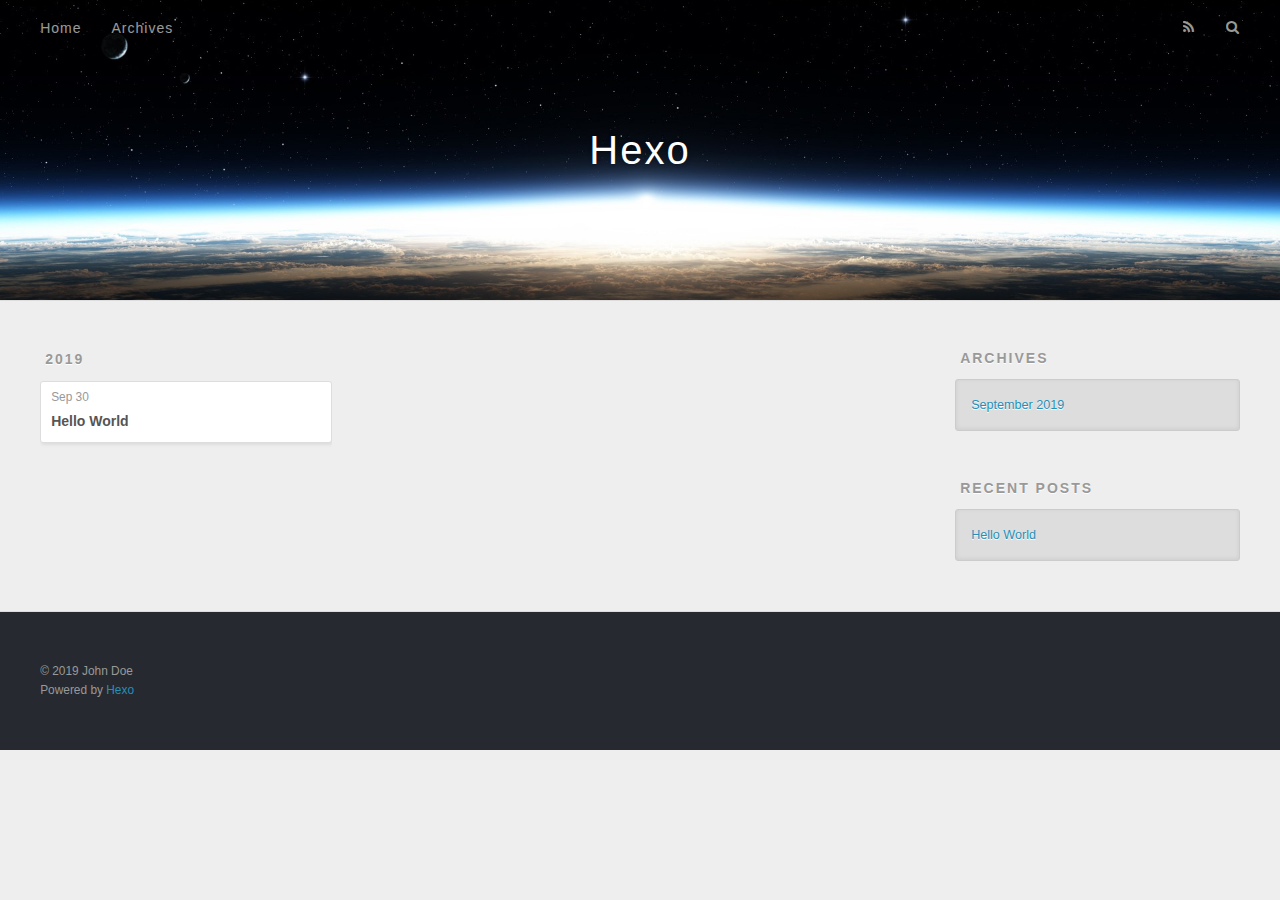
==== archives/index.html @ bbae8767 "Site updated: 2019-09-30 16:22:21" ====
<!DOCTYPE html>
<html>
<head><meta name="generator" content="Hexo 3.9.0">
  <meta charset="utf-8">
  

  
  <title>Archives | Hexo</title>
  <meta name="viewport" content="width=device-width, initial-scale=1, maximum-scale=1">
  <meta property="og:type" content="website">
<meta property="og:title" content="Hexo">
<meta property="og:url" content="http://yoursite.com/archives/index.html">
<meta property="og:site_name" content="Hexo">
<meta property="og:locale" content="en">
<meta name="twitter:card" content="summary">
<meta name="twitter:title" content="Hexo">
  
    <link rel="alternate" href="/atom.xml" title="Hexo" type="application/atom+xml">
  
  
    <link rel="icon" href="/favicon.png">
  
  
    <link href="//fonts.googleapis.com/css?family=Source+Code+Pro" rel="stylesheet" type="text/css">
  
  <link rel="stylesheet" href="/css/style.css">
</head>
</html>
<body>
  <div id="container">
    <div id="wrap">
      <header id="header">
  <div id="banner"></div>
  <div id="header-outer" class="outer">
    <div id="header-title" class="inner">
      <h1 id="logo-wrap">
        <a href="/" id="logo">Hexo</a>
      </h1>
      
    </div>
    <div id="header-inner" class="inner">
      <nav id="main-nav">
        <a id="main-nav-toggle" class="nav-icon"></a>
        
          <a class="main-nav-link" href="/">Home</a>
        
          <a class="main-nav-link" href="/archives">Archives</a>
        
      </nav>
      <nav id="sub-nav">
        
          <a id="nav-rss-link" class="nav-icon" href="/atom.xml" title="RSS Feed"></a>
        
        <a id="nav-search-btn" class="nav-icon" title="Search"></a>
      </nav>
      <div id="search-form-wrap">
        <form action="//google.com/search" method="get" accept-charset="UTF-8" class="search-form"><input type="search" name="q" class="search-form-input" placeholder="Search"><button type="submit" class="search-form-submit">&#xF002;</button><input type="hidden" name="sitesearch" value="http://yoursite.com"></form>
      </div>
    </div>
  </div>
</header>
      <div class="outer">
        <section id="main">
  
  
    
    
      
      
      <section class="archives-wrap">
        <div class="archive-year-wrap">
          <a href="/archives/2019" class="archive-year">2019</a>
        </div>
        <div class="archives">
    
    <article class="archive-article archive-type-post">
  <div class="archive-article-inner">
    <header class="archive-article-header">
      <a href="/2019/09/30/hello-world/" class="archive-article-date">
  <time datetime="2019-09-30T07:50:51.674Z" itemprop="datePublished">Sep 30</time>
</a>
      
  
    <h1 itemprop="name">
      <a class="archive-article-title" href="/2019/09/30/hello-world/">Hello World</a>
    </h1>
  

    </header>
  </div>
</article>
  
  
    </div></section>
  


</section>
        
          <aside id="sidebar">
  
    

  
    

  
    
  
    
  <div class="widget-wrap">
    <h3 class="widget-title">Archives</h3>
    <div class="widget">
      <ul class="archive-list"><li class="archive-list-item"><a class="archive-list-link" href="/archives/2019/09/">September 2019</a></li></ul>
    </div>
  </div>


  
    
  <div class="widget-wrap">
    <h3 class="widget-title">Recent Posts</h3>
    <div class="widget">
      <ul>
        
          <li>
            <a href="/2019/09/30/hello-world/">Hello World</a>
          </li>
        
      </ul>
    </div>
  </div>

  
</aside>
        
      </div>
      <footer id="footer">
  
  <div class="outer">
    <div id="footer-info" class="inner">
      &copy; 2019 John Doe<br>
      Powered by <a href="http://hexo.io/" target="_blank">Hexo</a>
    </div>
  </div>
</footer>
    </div>
    <nav id="mobile-nav">
  
    <a href="/" class="mobile-nav-link">Home</a>
  
    <a href="/archives" class="mobile-nav-link">Archives</a>
  
</nav>
    

<script src="//ajax.googleapis.com/ajax/libs/jquery/2.0.3/jquery.min.js"></script>


  <link rel="stylesheet" href="/fancybox/jquery.fancybox.css">
  <script src="/fancybox/jquery.fancybox.pack.js"></script>


<script src="/js/script.js"></script>



  </div>
</body>
</html>
---- css/style.css ----
body {
  width: 100%;
}
body:before,
body:after {
  content: "";
  display: table;
}
body:after {
  clear: both;
}
html,
body,
div,
span,
applet,
object,
iframe,
h1,
h2,
h3,
h4,
h5,
h6,
p,
blockquote,
pre,
a,
abbr,
acronym,
address,
big,
cite,
code,
del,
dfn,
em,
img,
ins,
kbd,
q,
s,
samp,
small,
strike,
strong,
sub,
sup,
tt,
var,
dl,
dt,
dd,
ol,
ul,
li,
fieldset,
form,
label,
legend,
table,
caption,
tbody,
tfoot,
thead,
tr,
th,
td {
  margin: 0;
  padding: 0;
  border: 0;
  outline: 0;
  font-weight: inherit;
  font-style: inherit;
  font-family: inherit;
  font-size: 100%;
  vertical-align: baseline;
}
body {
  line-height: 1;
  color: #000;
  background: #fff;
}
ol,
ul {
  list-style: none;
}
table {
  border-collapse: separate;
  border-spacing: 0;
  vertical-align: middle;
}
caption,
th,
td {
  text-align: left;
  font-weight: normal;
  vertical-align: middle;
}
a img {
  border: none;
}
input,
button {
  margin: 0;
  padding: 0;
}
input::-moz-focus-inner,
button::-moz-focus-inner {
  border: 0;
  padding: 0;
}
@font-face {
  font-family: FontAwesome;
  font-style: normal;
  font-weight: normal;
  src: url("fonts/fontawesome-webfont.eot?v=#4.0.3");
  src: url("fonts/fontawesome-webfont.eot?#iefix&v=#4.0.3") format("embedded-opentype"), url("fonts/fontawesome-webfont.woff?v=#4.0.3") format("woff"), url("fonts/fontawesome-webfont.ttf?v=#4.0.3") format("truetype"), url("fonts/fontawesome-webfont.svg#fontawesomeregular?v=#4.0.3") format("svg");
}
html,
body,
#container {
  height: 100%;
}
body {
  background: #eee;
  font: 14px -apple-system, BlinkMacSystemFont, "Segoe UI", "Roboto", "Oxygen", "Ubuntu", "Cantarell", "Fira Sans", "Droid Sans", "Helvetica Neue", sans-serif;
  -webkit-text-size-adjust: 100%;
}
.outer {
  max-width: 1220px;
  margin: 0 auto;
  padding: 0 20px;
}
.outer:before,
.outer:after {
  content: "";
  display: table;
}
.outer:after {
  clear: both;
}
.inner {
  display: inline;
  float: left;
  width: 98.33333333333333%;
  margin: 0 0.833333333333333%;
}
.left,
.alignleft {
  float: left;
}
.right,
.alignright {
  float: right;
}
.clear {
  clear: both;
}
#container {
  position: relative;
}
.mobile-nav-on {
  overflow: hidden;
}
#wrap {
  height: 100%;
  width: 100%;
  position: absolute;
  top: 0;
  left: 0;
  -webkit-transition: 0.2s ease-out;
  -moz-transition: 0.2s ease-out;
  -ms-transition: 0.2s ease-out;
  transition: 0.2s ease-out;
  z-index: 1;
  background: #eee;
}
.mobile-nav-on #wrap {
  left: 280px;
}
@media screen and (min-width: 768px) {
  #main {
    display: inline;
    float: left;
    width: 73.33333333333333%;
    margin: 0 0.833333333333333%;
  }
}
.article-date,
.article-category-link,
.archive-year,
.widget-title {
  text-decoration: none;
  text-transform: uppercase;
  letter-spacing: 2px;
  color: #999;
  margin-bottom: 1em;
  margin-left: 5px;
  line-height: 1em;
  text-shadow: 0 1px #fff;
  font-weight: bold;
}
.article-inner,
.archive-article-inner {
  background: #fff;
  -webkit-box-shadow: 1px 2px 3px #ddd;
  box-shadow: 1px 2px 3px #ddd;
  border: 1px solid #ddd;
  border-radius: 3px;
}
.article-entry h1,
.widget h1 {
  font-size: 2em;
}
.article-entry h2,
.widget h2 {
  font-size: 1.5em;
}
.article-entry h3,
.widget h3 {
  font-size: 1.3em;
}
.article-entry h4,
.widget h4 {
  font-size: 1.2em;
}
.article-entry h5,
.widget h5 {
  font-size: 1em;
}
.article-entry h6,
.widget h6 {
  font-size: 1em;
  color: #999;
}
.article-entry hr,
.widget hr {
  border: 1px dashed #ddd;
}
.article-entry strong,
.widget strong {
  font-weight: bold;
}
.article-entry em,
.widget em,
.article-entry cite,
.widget cite {
  font-style: italic;
}
.article-entry sup,
.widget sup,
.article-entry sub,
.widget sub {
  font-size: 0.75em;
  line-height: 0;
  position: relative;
  vertical-align: baseline;
}
.article-entry sup,
.widget sup {
  top: -0.5em;
}
.article-entry sub,
.widget sub {
  bottom: -0.2em;
}
.article-entry small,
.widget small {
  font-size: 0.85em;
}
.article-entry acronym,
.widget acronym,
.article-entry abbr,
.widget abbr {
  border-bottom: 1px dotted;
}
.article-entry ul,
.widget ul,
.article-entry ol,
.widget ol,
.article-entry dl,
.widget dl {
  margin: 0 20px;
  line-height: 1.6em;
}
.article-entry ul ul,
.widget ul ul,
.article-entry ol ul,
.widget ol ul,
.article-entry ul ol,
.widget ul ol,
.article-entry ol ol,
.widget ol ol {
  margin-top: 0;
  margin-bottom: 0;
}
.article-entry ul,
.widget ul {
  list-style: disc;
}
.article-entry ol,
.widget ol {
  list-style: decimal;
}
.article-entry dt,
.widget dt {
  font-weight: bold;
}
#header {
  height: 300px;
  position: relative;
  border-bottom: 1px solid #ddd;
}
#header:before,
#header:after {
  content: "";
  position: absolute;
  left: 0;
  right: 0;
  height: 40px;
}
#header:before {
  top: 0;
  background: -webkit-linear-gradient(rgba(0,0,0,0.2), transparent);
  background: -moz-linear-gradient(rgba(0,0,0,0.2), transparent);
  background: -ms-linear-gradient(rgba(0,0,0,0.2), transparent);
  background: linear-gradient(rgba(0,0,0,0.2), transparent);
}
#header:after {
  bottom: 0;
  background: -webkit-linear-gradient(transparent, rgba(0,0,0,0.2));
  background: -moz-linear-gradient(transparent, rgba(0,0,0,0.2));
  background: -ms-linear-gradient(transparent, rgba(0,0,0,0.2));
  background: linear-gradient(transparent, rgba(0,0,0,0.2));
}
#header-outer {
  height: 100%;
  position: relative;
}
#header-inner {
  position: relative;
  overflow: hidden;
}
#banner {
  position: absolute;
  top: 0;
  left: 0;
  width: 100%;
  height: 100%;
  background: url("images/banner.jpg") center #000;
  -webkit-background-size: cover;
  -moz-background-size: cover;
  background-size: cover;
  z-index: -1;
}
#header-title {
  text-align: center;
  height: 40px;
  position: absolute;
  top: 50%;
  left: 0;
  margin-top: -20px;
}
#logo,
#subtitle {
  text-decoration: none;
  color: #fff;
  font-weight: 300;
  text-shadow: 0 1px 4px rgba(0,0,0,0.3);
}
#logo {
  font-size: 40px;
  line-height: 40px;
  letter-spacing: 2px;
}
#subtitle {
  font-size: 16px;
  line-height: 16px;
  letter-spacing: 1px;
}
#subtitle-wrap {
  margin-top: 16px;
}
#main-nav {
  float: left;
  margin-left: -15px;
}
.nav-icon,
.main-nav-link {
  float: left;
  color: #fff;
  opacity: 0.6;
  text-decoration: none;
  text-shadow: 0 1px rgba(0,0,0,0.2);
  -webkit-transition: opacity 0.2s;
  -moz-transition: opacity 0.2s;
  -ms-transition: opacity 0.2s;
  transition: opacity 0.2s;
  display: block;
  padding: 20px 15px;
}
.nav-icon:hover,
.main-nav-link:hover {
  opacity: 1;
}
.nav-icon {
  font-family: FontAwesome;
  text-align: center;
  font-size: 14px;
  width: 14px;
  height: 14px;
  padding: 20px 15px;
  position: relative;
  cursor: pointer;
}
.main-nav-link {
  font-weight: 300;
  letter-spacing: 1px;
}
@media screen and (max-width: 479px) {
  .main-nav-link {
    display: none;
  }
}
#main-nav-toggle {
  display: none;
}
#main-nav-toggle:before {
  content: "\f0c9";
}
@media screen and (max-width: 479px) {
  #main-nav-toggle {
    display: block;
  }
}
#sub-nav {
  float: right;
  margin-right: -15px;
}
#nav-rss-link:before {
  content: "\f09e";
}
#nav-search-btn:before {
  content: "\f002";
}
#search-form-wrap {
  position: absolute;
  top: 15px;
  width: 150px;
  height: 30px;
  right: -150px;
  opacity: 0;
  -webkit-transition: 0.2s ease-out;
  -moz-transition: 0.2s ease-out;
  -ms-transition: 0.2s ease-out;
  transition: 0.2s ease-out;
}
#search-form-wrap.on {
  opacity: 1;
  right: 0;
}
@media screen and (max-width: 479px) {
  #search-form-wrap {
    width: 100%;
    right: -100%;
  }
}
.search-form {
  position: absolute;
  top: 0;
  left: 0;
  right: 0;
  background: #fff;
  padding: 5px 15px;
  border-radius: 15px;
  -webkit-box-shadow: 0 0 10px rgba(0,0,0,0.3);
  box-shadow: 0 0 10px rgba(0,0,0,0.3);
}
.search-form-input {
  border: none;
  background: none;
  color: #555;
  width: 100%;
  font: 13px -apple-system, BlinkMacSystemFont, "Segoe UI", "Roboto", "Oxygen", "Ubuntu", "Cantarell", "Fira Sans", "Droid Sans", "Helvetica Neue", sans-serif;
  outline: none;
}
.search-form-input::-webkit-search-results-decoration,
.search-form-input::-webkit-search-cancel-button {
  -webkit-appearance: none;
}
.search-form-submit {
  position: absolute;
  top: 50%;
  right: 10px;
  margin-top: -7px;
  font: 13px FontAwesome;
  border: none;
  background: none;
  color: #bbb;
  cursor: pointer;
}
.search-form-submit:hover,
.search-form-submit:focus {
  color: #777;
}
.article {
  margin: 50px 0;
}
.article-inner {
  overflow: hidden;
}
.article-meta:before,
.article-meta:after {
  content: "";
  display: table;
}
.article-meta:after {
  clear: both;
}
.article-date {
  float: left;
}
.article-category {
  float: left;
  line-height: 1em;
  color: #ccc;
  text-shadow: 0 1px #fff;
  margin-left: 8px;
}
.article-category:before {
  content: "\2022";
}
.article-category-link {
  margin: 0 12px 1em;
}
.article-header {
  padding: 20px 20px 0;
}
.article-title {
  text-decoration: none;
  font-size: 2em;
  font-weight: bold;
  color: #555;
  line-height: 1.1em;
  -webkit-transition: color 0.2s;
  -moz-transition: color 0.2s;
  -ms-transition: color 0.2s;
  transition: color 0.2s;
}
a.article-title:hover {
  color: #258fb8;
}
.article-entry {
  color: #555;
  padding: 0 20px;
}
.article-entry:before,
.article-entry:after {
  content: "";
  display: table;
}
.article-entry:after {
  clear: both;
}
.article-entry p,
.article-entry table {
  line-height: 1.6em;
  margin: 1.6em 0;
}
.article-entry h1,
.article-entry h2,
.article-entry h3,
.article-entry h4,
.article-entry h5,
.article-entry h6 {
  font-weight: bold;
}
.article-entry h1,
.article-entry h2,
.article-entry h3,
.article-entry h4,
.article-entry h5,
.article-entry h6 {
  line-height: 1.1em;
  margin: 1.1em 0;
}
.article-entry a {
  color: #258fb8;
  text-decoration: none;
}
.article-entry a:hover {
  text-decoration: underline;
}
.article-entry ul,
.article-entry ol,
.article-entry dl {
  margin-top: 1.6em;
  margin-bottom: 1.6em;
}
.article-entry img,
.article-entry video {
  max-width: 100%;
  height: auto;
  display: block;
  margin: auto;
}
.article-entry iframe {
  border: none;
}
.article-entry table {
  width: 100%;
  border-collapse: collapse;
  border-spacing: 0;
}
.article-entry th {
  font-weight: bold;
  border-bottom: 3px solid #ddd;
  padding-bottom: 0.5em;
}
.article-entry td {
  border-bottom: 1px solid #ddd;
  padding: 10px 0;
}
.article-entry blockquote {
  font-family: Georgia, "Times New Roman", serif;
  font-size: 1.4em;
  margin: 1.6em 20px;
  text-align: center;
}
.article-entry blockquote footer {
  font-size: 14px;
  margin: 1.6em 0;
  font-family: -apple-system, BlinkMacSystemFont, "Segoe UI", "Roboto", "Oxygen", "Ubuntu", "Cantarell", "Fira Sans", "Droid Sans", "Helvetica Neue", sans-serif;
}
.article-entry blockquote footer cite:before {
  content: "—";
  padding: 0 0.5em;
}
.article-entry .pullquote {
  text-align: left;
  width: 45%;
  margin: 0;
}
.article-entry .pullquote.left {
  margin-left: 0.5em;
  margin-right: 1em;
}
.article-entry .pullquote.right {
  margin-right: 0.5em;
  margin-left: 1em;
}
.article-entry .caption {
  color: #999;
  display: block;
  font-size: 0.9em;
  margin-top: 0.5em;
  position: relative;
  text-align: center;
}
.article-entry .video-container {
  position: relative;
  padding-top: 56.25%;
  height: 0;
  overflow: hidden;
}
.article-entry .video-container iframe,
.article-entry .video-container object,
.article-entry .video-container embed {
  position: absolute;
  top: 0;
  left: 0;
  width: 100%;
  height: 100%;
  margin-top: 0;
}
.article-more-link a {
  display: inline-block;
  line-height: 1em;
  padding: 6px 15px;
  border-radius: 15px;
  background: #eee;
  color: #999;
  text-shadow: 0 1px #fff;
  text-decoration: none;
}
.article-more-link a:hover {
  background: #258fb8;
  color: #fff;
  text-decoration: none;
  text-shadow: 0 1px #1e7293;
}
.article-footer {
  font-size: 0.85em;
  line-height: 1.6em;
  border-top: 1px solid #ddd;
  padding-top: 1.6em;
  margin: 0 20px 20px;
}
.article-footer:before,
.article-footer:after {
  content: "";
  display: table;
}
.article-footer:after {
  clear: both;
}
.article-footer a {
  color: #999;
  text-decoration: none;
}
.article-footer a:hover {
  color: #555;
}
.article-tag-list-item {
  float: left;
  margin-right: 10px;
}
.article-tag-list-link:before {
  content: "#";
}
.article-comment-link {
  float: right;
}
.article-comment-link:before {
  content: "\f075";
  font-family: FontAwesome;
  padding-right: 8px;
}
.article-share-link {
  cursor: pointer;
  float: right;
  margin-left: 20px;
}
.article-share-link:before {
  content: "\f064";
  font-family: FontAwesome;
  padding-right: 6px;
}
#article-nav {
  position: relative;
}
#article-nav:before,
#article-nav:after {
  content: "";
  display: table;
}
#article-nav:after {
  clear: both;
}
@media screen and (min-width: 768px) {
  #article-nav {
    margin: 50px 0;
  }
  #article-nav:before {
    width: 8px;
    height: 8px;
    position: absolute;
    top: 50%;
    left: 50%;
    margin-top: -4px;
    margin-left: -4px;
    content: "";
    border-radius: 50%;
    background: #ddd;
    -webkit-box-shadow: 0 1px 2px #fff;
    box-shadow: 0 1px 2px #fff;
  }
}
.article-nav-link-wrap {
  text-decoration: none;
  text-shadow: 0 1px #fff;
  color: #999;
  -webkit-box-sizing: border-box;
  -moz-box-sizing: border-box;
  box-sizing: border-box;
  margin-top: 50px;
  text-align: center;
  display: block;
}
.article-nav-link-wrap:hover {
  color: #555;
}
@media screen and (min-width: 768px) {
  .article-nav-link-wrap {
    width: 50%;
    margin-top: 0;
  }
}
@media screen and (min-width: 768px) {
  #article-nav-newer {
    float: left;
    text-align: right;
    padding-right: 20px;
  }
}
@media screen and (min-width: 768px) {
  #article-nav-older {
    float: right;
    text-align: left;
    padding-left: 20px;
  }
}
.article-nav-caption {
  text-transform: uppercase;
  letter-spacing: 2px;
  color: #ddd;
  line-height: 1em;
  font-weight: bold;
}
#article-nav-newer .article-nav-caption {
  margin-right: -2px;
}
.article-nav-title {
  font-size: 0.85em;
  line-height: 1.6em;
  margin-top: 0.5em;
}
.article-share-box {
  position: absolute;
  display: none;
  background: #fff;
  -webkit-box-shadow: 1px 2px 10px rgba(0,0,0,0.2);
  box-shadow: 1px 2px 10px rgba(0,0,0,0.2);
  border-radius: 3px;
  margin-left: -145px;
  overflow: hidden;
  z-index: 1;
}
.article-share-box.on {
  display: block;
}
.article-share-input {
  width: 100%;
  background: none;
  -webkit-box-sizing: border-box;
  -moz-box-sizing: border-box;
  box-sizing: border-box;
  font: 14px -apple-system, BlinkMacSystemFont, "Segoe UI", "Roboto", "Oxygen", "Ubuntu", "Cantarell", "Fira Sans", "Droid Sans", "Helvetica Neue", sans-serif;
  padding: 0 15px;
  color: #555;
  outline: none;
  border: 1px solid #ddd;
  border-radius: 3px 3px 0 0;
  height: 36px;
  line-height: 36px;
}
.article-share-links {
  background: #eee;
}
.article-share-links:before,
.article-share-links:after {
  content: "";
  display: table;
}
.article-share-links:after {
  clear: both;
}
.article-share-twitter,
.article-share-facebook,
.article-share-pinterest,
.article-share-google {
  width: 50px;
  height: 36px;
  display: block;
  float: left;
  position: relative;
  color: #999;
  text-shadow: 0 1px #fff;
}
.article-share-twitter:before,
.article-share-facebook:before,
.article-share-pinterest:before,
.article-share-google:before {
  font-size: 20px;
  font-family: FontAwesome;
  width: 20px;
  height: 20px;
  position: absolute;
  top: 50%;
  left: 50%;
  margin-top: -10px;
  margin-left: -10px;
  text-align: center;
}
.article-share-twitter:hover,
.article-share-facebook:hover,
.article-share-pinterest:hover,
.article-share-google:hover {
  color: #fff;
}
.article-share-twitter:before {
  content: "\f099";
}
.article-share-twitter:hover {
  background: #00aced;
  text-shadow: 0 1px #008abe;
}
.article-share-facebook:before {
  content: "\f09a";
}
.article-share-facebook:hover {
  background: #3b5998;
  text-shadow: 0 1px #2f477a;
}
.article-share-pinterest:before {
  content: "\f0d2";
}
.article-share-pinterest:hover {
  background: #cb2027;
  text-shadow: 0 1px #a21a1f;
}
.article-share-google:before {
  content: "\f0d5";
}
.article-share-google:hover {
  background: #dd4b39;
  text-shadow: 0 1px #be3221;
}
.article-gallery {
  background: #000;
  position: relative;
}
.article-gallery-photos {
  position: relative;
  overflow: hidden;
}
.article-gallery-img {
  display: none;
  max-width: 100%;
}
.article-gallery-img:first-child {
  display: block;
}
.article-gallery-img.loaded {
  position: absolute;
  display: block;
}
.article-gallery-img img {
  display: block;
  max-width: 100%;
  margin: 0 auto;
}
#comments {
  background: #fff;
  -webkit-box-shadow: 1px 2px 3px #ddd;
  box-shadow: 1px 2px 3px #ddd;
  padding: 20px;
  border: 1px solid #ddd;
  border-radius: 3px;
  margin: 50px 0;
}
#comments a {
  color: #258fb8;
}
.archives-wrap {
  margin: 50px 0;
}
.archives:before,
.archives:after {
  content: "";
  display: table;
}
.archives:after {
  clear: both;
}
.archive-year-wrap {
  margin-bottom: 1em;
}
.archives {
  -webkit-column-gap: 10px;
  -moz-column-gap: 10px;
  column-gap: 10px;
}
@media screen and (min-width: 480px) and (max-width: 767px) {
  .archives {
    -webkit-column-count: 2;
    -moz-column-count: 2;
    column-count: 2;
  }
}
@media screen and (min-width: 768px) {
  .archives {
    -webkit-column-count: 3;
    -moz-column-count: 3;
    column-count: 3;
  }
}
.archive-article {
  -webkit-column-break-inside: avoid;
  page-break-inside: avoid;
  overflow: hidden;
  break-inside: avoid-column;
}
.archive-article-inner {
  padding: 10px;
  margin-bottom: 15px;
}
.archive-article-title {
  text-decoration: none;
  font-weight: bold;
  color: #555;
  -webkit-transition: color 0.2s;
  -moz-transition: color 0.2s;
  -ms-transition: color 0.2s;
  transition: color 0.2s;
  line-height: 1.6em;
}
.archive-article-title:hover {
  color: #258fb8;
}
.archive-article-footer {
  margin-top: 1em;
}
.archive-article-date {
  color: #999;
  text-decoration: none;
  font-size: 0.85em;
  line-height: 1em;
  margin-bottom: 0.5em;
  display: block;
}
#page-nav {
  margin: 50px auto;
  background: #fff;
  -webkit-box-shadow: 1px 2px 3px #ddd;
  box-shadow: 1px 2px 3px #ddd;
  border: 1px solid #ddd;
  border-radius: 3px;
  text-align: center;
  color: #999;
  overflow: hidden;
}
#page-nav:before,
#page-nav:after {
  content: "";
  display: table;
}
#page-nav:after {
  clear: both;
}
#page-nav a,
#page-nav span {
  padding: 10px 20px;
  line-height: 1;
  height: 2ex;
}
#page-nav a {
  color: #999;
  text-decoration: none;
}
#page-nav a:hover {
  background: #999;
  color: #fff;
}
#page-nav .prev {
  float: left;
}
#page-nav .next {
  float: right;
}
#page-nav .page-number {
  display: inline-block;
}
@media screen and (max-width: 479px) {
  #page-nav .page-number {
    display: none;
  }
}
#page-nav .current {
  color: #555;
  font-weight: bold;
}
#page-nav .space {
  color: #ddd;
}
#footer {
  background: #262a30;
  padding: 50px 0;
  border-top: 1px solid #ddd;
  color: #999;
}
#footer a {
  color: #258fb8;
  text-decoration: none;
}
#footer a:hover {
  text-decoration: underline;
}
#footer-info {
  line-height: 1.6em;
  font-size: 0.85em;
}
.article-entry pre,
.article-entry .highlight {
  background: #2d2d2d;
  margin: 0 -20px;
  padding: 15px 20px;
  border-style: solid;
  border-color: #ddd;
  border-width: 1px 0;
  overflow: auto;
  color: #ccc;
  line-height: 22.400000000000002px;
}
.article-entry .highlight .gutter pre,
.article-entry .gist .gist-file .gist-data .line-numbers {
  color: #666;
  font-size: 0.85em;
}
.article-entry pre,
.article-entry code {
  font-family: "Source Code Pro", Consolas, Monaco, Menlo, Consolas, monospace;
}
.article-entry code {
  background: #eee;
  text-shadow: 0 1px #fff;
  padding: 0 0.3em;
}
.article-entry pre code {
  background: none;
  text-shadow: none;
  padding: 0;
}
.article-entry .highlight pre {
  border: none;
  margin: 0;
  padding: 0;
}
.article-entry .highlight table {
  margin: 0;
  width: auto;
}
.article-entry .highlight td {
  border: none;
  padding: 0;
}
.article-entry .highlight figcaption {
  font-size: 0.85em;
  color: #999;
  line-height: 1em;
  margin-bottom: 1em;
}
.article-entry .highlight figcaption:before,
.article-entry .highlight figcaption:after {
  content: "";
  display: table;
}
.article-entry .highlight figcaption:after {
  clear: both;
}
.article-entry .highlight figcaption a {
  float: right;
}
.article-entry .highlight .gutter pre {
  text-align: right;
  padding-right: 20px;
}
.article-entry .highlight .line {
  height: 22.400000000000002px;
}
.article-entry .highlight .line.marked {
  background: #515151;
}
.article-entry .gist {
  margin: 0 -20px;
  border-style: solid;
  border-color: #ddd;
  border-width: 1px 0;
  background: #2d2d2d;
  padding: 15px 20px 15px 0;
}
.article-entry .gist .gist-file {
  border: none;
  font-family: "Source Code Pro", Consolas, Monaco, Menlo, Consolas, monospace;
  margin: 0;
}
.article-entry .gist .gist-file .gist-data {
  background: none;
  border: none;
}
.article-entry .gist .gist-file .gist-data .line-numbers {
  background: none;
  border: none;
  padding: 0 20px 0 0;
}
.article-entry .gist .gist-file .gist-data .line-data {
  padding: 0 !important;
}
.article-entry .gist .gist-file .highlight {
  margin: 0;
  padding: 0;
  border: none;
}
.article-entry .gist .gist-file .gist-meta {
  background: #2d2d2d;
  color: #999;
  font: 0.85em -apple-system, BlinkMacSystemFont, "Segoe UI", "Roboto", "Oxygen", "Ubuntu", "Cantarell", "Fira Sans", "Droid Sans", "Helvetica Neue", sans-serif;
  text-shadow: 0 0;
  padding: 0;
  margin-top: 1em;
  margin-left: 20px;
}
.article-entry .gist .gist-file .gist-meta a {
  color: #258fb8;
  font-weight: normal;
}
.article-entry .gist .gist-file .gist-meta a:hover {
  text-decoration: underline;
}
pre .comment,
pre .title {
  color: #999;
}
pre .variable,
pre .attribute,
pre .tag,
pre .regexp,
pre .ruby .constant,
pre .xml .tag .title,
pre .xml .pi,
pre .xml .doctype,
pre .html .doctype,
pre .css .id,
pre .css .class,
pre .css .pseudo {
  color: #f2777a;
}
pre .number,
pre .preprocessor,
pre .built_in,
pre .literal,
pre .params,
pre .constant {
  color: #f99157;
}
pre .class,
pre .ruby .class .title,
pre .css .rules .attribute {
  color: #9c9;
}
pre .string,
pre .value,
pre .inheritance,
pre .header,
pre .ruby .symbol,
pre .xml .cdata {
  color: #9c9;
}
pre .css .hexcolor {
  color: #6cc;
}
pre .function,
pre .python .decorator,
pre .python .title,
pre .ruby .function .title,
pre .ruby .title .keyword,
pre .perl .sub,
pre .javascript .title,
pre .coffeescript .title {
  color: #69c;
}
pre .keyword,
pre .javascript .function {
  color: #c9c;
}
@media screen and (max-width: 479px) {
  #mobile-nav {
    position: absolute;
    top: 0;
    left: 0;
    width: 280px;
    height: 100%;
    background: #191919;
    border-right: 1px solid #fff;
  }
}
@media screen and (max-width: 479px) {
  .mobile-nav-link {
    display: block;
    color: #999;
    text-decoration: none;
    padding: 15px 20px;
    font-weight: bold;
  }
  .mobile-nav-link:hover {
    color: #fff;
  }
}
@media screen and (min-width: 768px) {
  #sidebar {
    display: inline;
    float: left;
    width: 23.333333333333332%;
    margin: 0 0.833333333333333%;
  }
}
.widget-wrap {
  margin: 50px 0;
}
.widget {
  color: #777;
  text-shadow: 0 1px #fff;
  background: #ddd;
  -webkit-box-shadow: 0 -1px 4px #ccc inset;
  box-shadow: 0 -1px 4px #ccc inset;
  border: 1px solid #ccc;
  padding: 15px;
  border-radius: 3px;
}
.widget a {
  color: #258fb8;
  text-decoration: none;
}
.widget a:hover {
  text-decoration: underline;
}
.widget ul ul,
.widget ol ul,
.widget dl ul,
.widget ul ol,
.widget ol ol,
.widget dl ol,
.widget ul dl,
.widget ol dl,
.widget dl dl {
  margin-left: 15px;
  list-style: disc;
}
.widget {
  line-height: 1.6em;
  word-wrap: break-word;
  font-size: 0.9em;
}
.widget ul,
.widget ol {
  list-style: none;
  margin: 0;
}
.widget ul ul,
.widget ol ul,
.widget ul ol,
.widget ol ol {
  margin: 0 20px;
}
.widget ul ul,
.widget ol ul {
  list-style: disc;
}
.widget ul ol,
.widget ol ol {
  list-style: decimal;
}
.category-list-count,
.tag-list-count,
.archive-list-count {
  padding-left: 5px;
  color: #999;
  font-size: 0.85em;
}
.category-list-count:before,
.tag-list-count:before,
.archive-list-count:before {
  content: "(";
}
.category-list-count:after,
.tag-list-count:after,
.archive-list-count:after {
  content: ")";
}
.tagcloud a {
  margin-right: 5px;
  display: inline-block;
}
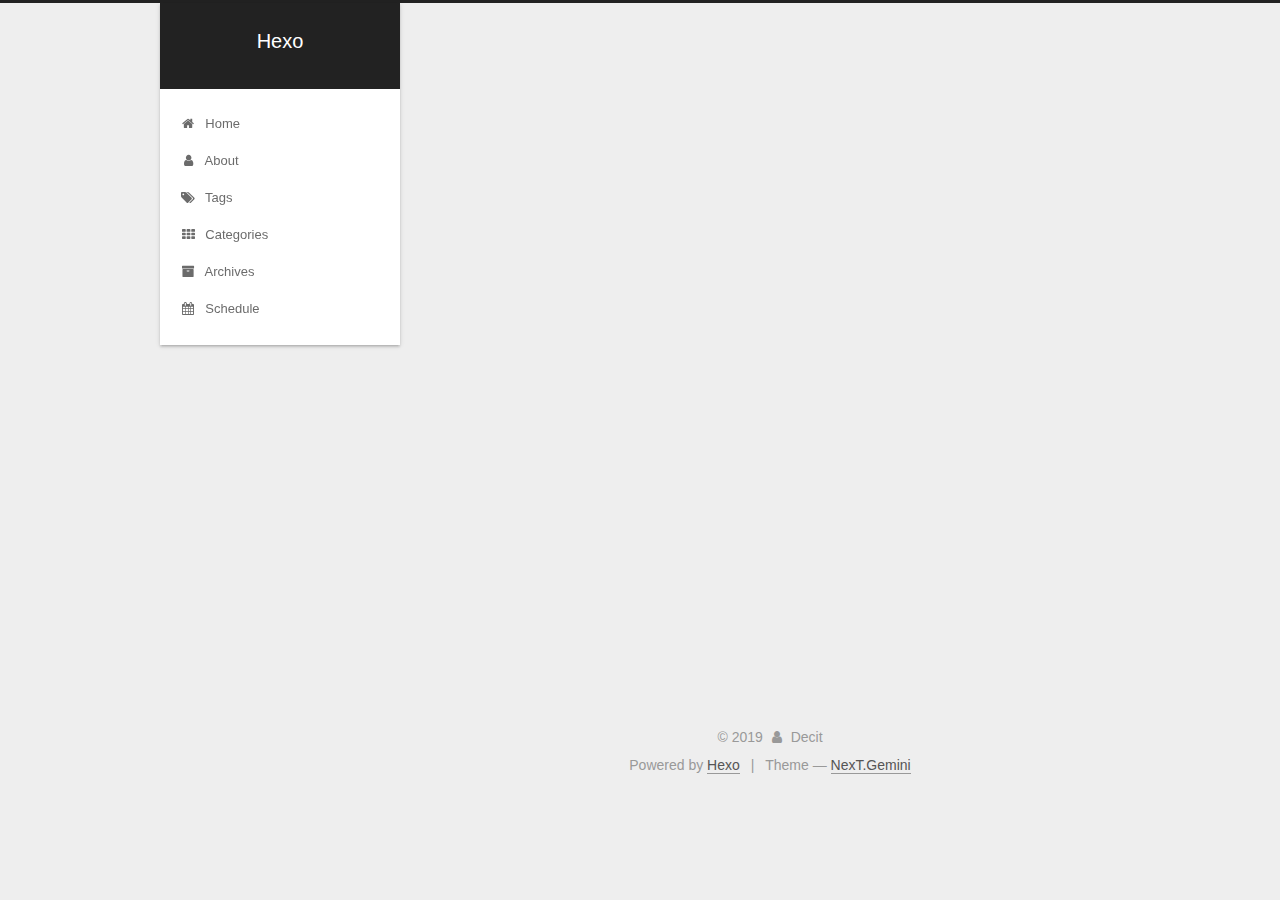
==== commit e2a1abda: "Site updated: 2019-10-08 20:29:23" ====
--- a/archives/index.html
+++ b/archives/index.html
@@ -1,170 +1,600 @@
 <!DOCTYPE html>
-<html>
+
+
+
+  
+
+
+<html class="theme-next gemini use-motion" lang="en">
 <head><meta name="generator" content="Hexo 3.9.0">
-  <meta charset="utf-8">
-  
-
-  
-  <title>Archives | Hexo</title>
-  <meta name="viewport" content="width=device-width, initial-scale=1, maximum-scale=1">
-  <meta property="og:type" content="website">
+  <meta charset="UTF-8">
+<meta http-equiv="X-UA-Compatible" content="IE=edge">
+<meta name="viewport" content="width=device-width, initial-scale=1, maximum-scale=1">
+<meta name="theme-color" content="#222">
+
+
+
+
+
+
+  
+  
+  <link rel="stylesheet" media="all" href="/lib/Han/dist/han.min.css?v=3.3">
+
+
+
+
+<meta http-equiv="Cache-Control" content="no-transform">
+<meta http-equiv="Cache-Control" content="no-siteapp">
+
+
+
+
+
+
+
+
+
+
+
+
+
+
+
+
+  
+  
+  <link href="/lib/fancybox/source/jquery.fancybox.css?v=2.1.5" rel="stylesheet" type="text/css">
+
+
+
+
+
+
+
+<link href="/lib/font-awesome/css/font-awesome.min.css?v=4.6.2" rel="stylesheet" type="text/css">
+
+<link href="/css/main.css?v=5.1.4" rel="stylesheet" type="text/css">
+
+
+  <link rel="apple-touch-icon" sizes="180x180" href="/images/apple-touch-icon-next.png?v=5.1.4">
+
+
+  <link rel="icon" type="image/png" sizes="32x32" href="/images/favicon-32x32-next.png?v=5.1.4">
+
+
+  <link rel="icon" type="image/png" sizes="16x16" href="/images/favicon-16x16-next.png?v=5.1.4">
+
+
+  <link rel="mask-icon" href="/images/logo.svg?v=5.1.4" color="#222">
+
+
+
+
+
+  <meta name="keywords" content="Hexo, NexT">
+
+
+
+
+
+
+
+
+
+
+<meta property="og:type" content="website">
 <meta property="og:title" content="Hexo">
 <meta property="og:url" content="http://yoursite.com/archives/index.html">
 <meta property="og:site_name" content="Hexo">
 <meta property="og:locale" content="en">
 <meta name="twitter:card" content="summary">
 <meta name="twitter:title" content="Hexo">
-  
-    <link rel="alternate" href="/atom.xml" title="Hexo" type="application/atom+xml">
-  
-  
-    <link rel="icon" href="/favicon.png">
-  
-  
-    <link href="//fonts.googleapis.com/css?family=Source+Code+Pro" rel="stylesheet" type="text/css">
-  
-  <link rel="stylesheet" href="/css/style.css">
+
+
+
+<script type="text/javascript" id="hexo.configurations">
+  var NexT = window.NexT || {};
+  var CONFIG = {
+    root: '/',
+    scheme: 'Gemini',
+    version: '5.1.4',
+    sidebar: {"position":"left","display":"post","offset":12,"b2t":false,"scrollpercent":false,"onmobile":false},
+    fancybox: true,
+    tabs: true,
+    motion: {"enable":true,"async":false,"transition":{"post_block":"fadeIn","post_header":"slideDownIn","post_body":"slideDownIn","coll_header":"slideLeftIn","sidebar":"slideUpIn"}},
+    duoshuo: {
+      userId: '0',
+      author: 'decit'
+    },
+    algolia: {
+      applicationID: '',
+      apiKey: '',
+      indexName: '',
+      hits: {"per_page":10},
+      labels: {"input_placeholder":"Search for Posts","hits_empty":"We didn't find any results for the search: ${query}","hits_stats":"${hits} results found in ${time} ms"}
+    }
+  };
+</script>
+
+
+
+  <link rel="canonical" href="http://yoursite.com/archives/">
+
+
+
+
+
+  <title>Archive | Hexo</title>
+  
+
+
+
+
+
+
+
+
 </head>
-</html>
-<body>
-  <div id="container">
-    <div id="wrap">
-      <header id="header">
-  <div id="banner"></div>
-  <div id="header-outer" class="outer">
-    <div id="header-title" class="inner">
-      <h1 id="logo-wrap">
-        <a href="/" id="logo">Hexo</a>
-      </h1>
-      
+
+<body itemscope itemtype="http://schema.org/WebPage" lang="en">
+
+  
+  
+    
+  
+
+  <div class="container sidebar-position-left page-archive">
+    <div class="headband"></div>
+
+    <header id="header" class="header" itemscope itemtype="http://schema.org/WPHeader">
+      <div class="header-inner"><div class="site-brand-wrapper">
+  <div class="site-meta ">
+    
+
+    <div class="custom-logo-site-title">
+      <a href="/" class="brand" rel="start">
+        <span class="logo-line-before"><i></i></span>
+        <span class="site-title">Hexo</span>
+        <span class="logo-line-after"><i></i></span>
+      </a>
     </div>
-    <div id="header-inner" class="inner">
-      <nav id="main-nav">
-        <a id="main-nav-toggle" class="nav-icon"></a>
-        
-          <a class="main-nav-link" href="/">Home</a>
-        
-          <a class="main-nav-link" href="/archives">Archives</a>
-        
-      </nav>
-      <nav id="sub-nav">
-        
-          <a id="nav-rss-link" class="nav-icon" href="/atom.xml" title="RSS Feed"></a>
-        
-        <a id="nav-search-btn" class="nav-icon" title="Search"></a>
-      </nav>
-      <div id="search-form-wrap">
-        <form action="//google.com/search" method="get" accept-charset="UTF-8" class="search-form"><input type="search" name="q" class="search-form-input" placeholder="Search"><button type="submit" class="search-form-submit">&#xF002;</button><input type="hidden" name="sitesearch" value="http://yoursite.com"></form>
+      
+        <p class="site-subtitle"></p>
+      
+  </div>
+
+  <div class="site-nav-toggle">
+    <button>
+      <span class="btn-bar"></span>
+      <span class="btn-bar"></span>
+      <span class="btn-bar"></span>
+    </button>
+  </div>
+</div>
+
+<nav class="site-nav">
+  
+
+  
+    <ul id="menu" class="menu">
+      
+        
+        <li class="menu-item menu-item-home">
+          <a href="/" rel="section">
+            
+              <i class="menu-item-icon fa fa-fw fa-home"></i> <br>
+            
+            Home
+          </a>
+        </li>
+      
+        
+        <li class="menu-item menu-item-about">
+          <a href="/about/" rel="section">
+            
+              <i class="menu-item-icon fa fa-fw fa-user"></i> <br>
+            
+            About
+          </a>
+        </li>
+      
+        
+        <li class="menu-item menu-item-tags">
+          <a href="/tags/" rel="section">
+            
+              <i class="menu-item-icon fa fa-fw fa-tags"></i> <br>
+            
+            Tags
+          </a>
+        </li>
+      
+        
+        <li class="menu-item menu-item-categories">
+          <a href="/categories/" rel="section">
+            
+              <i class="menu-item-icon fa fa-fw fa-th"></i> <br>
+            
+            Categories
+          </a>
+        </li>
+      
+        
+        <li class="menu-item menu-item-archives">
+          <a href="/archives/" rel="section">
+            
+              <i class="menu-item-icon fa fa-fw fa-archive"></i> <br>
+            
+            Archives
+          </a>
+        </li>
+      
+        
+        <li class="menu-item menu-item-schedule">
+          <a href="/schedule/" rel="section">
+            
+              <i class="menu-item-icon fa fa-fw fa-calendar"></i> <br>
+            
+            Schedule
+          </a>
+        </li>
+      
+
+      
+    </ul>
+  
+
+  
+</nav>
+
+
+
+ </div>
+    </header>
+
+    <main id="main" class="main">
+      <div class="main-inner">
+        <div class="content-wrap">
+          <div id="content" class="content">
+            
+
+  
+  
+  
+  <div class="post-block archive">
+    <div id="posts" class="posts-collapse">
+      <span class="archive-move-on"></span>
+
+      <span class="archive-page-counter">
+        
+        
+        
+          
+        
+        Um..! 1 post. Keep on posting.
+      </span>
+
+      
+
+        
+        
+        
+
+        
+          
+          <div class="collection-title">
+            <h1 class="archive-year" id="archive-year-2019">2019</h1>
+          </div>
+        
+        
+
+        
+
+  <article class="post post-type-normal" itemscope itemtype="http://schema.org/Article">
+    <header class="post-header">
+
+      <h2 class="post-title">
+        
+            <a class="post-title-link" href="/2019/09/30/hello-world/" itemprop="url">
+              
+                <span itemprop="name">Hello World</span>
+              
+            </a>
+        
+      </h2>
+
+      <div class="post-meta">
+        <time class="post-time" itemprop="dateCreated" datetime="2019-09-30T15:50:51+08:00" content="2019-09-30">
+          09-30
+        </time>
       </div>
+
+    </header>
+  </article>
+
+
+
+      
+
     </div>
   </div>
-</header>
-      <div class="outer">
-        <section id="main">
-  
-  
-    
-    
-      
-      
-      <section class="archives-wrap">
-        <div class="archive-year-wrap">
-          <a href="/archives/2019" class="archive-year">2019</a>
+  
+  
+  
+
+  
+
+
+
+          </div>
+          
+
+
+          
+
         </div>
-        <div class="archives">
-    
-    <article class="archive-article archive-type-post">
-  <div class="archive-article-inner">
-    <header class="archive-article-header">
-      <a href="/2019/09/30/hello-world/" class="archive-article-date">
-  <time datetime="2019-09-30T07:50:51.674Z" itemprop="datePublished">Sep 30</time>
-</a>
-      
-  
-    <h1 itemprop="name">
-      <a class="archive-article-title" href="/2019/09/30/hello-world/">Hello World</a>
-    </h1>
-  
-
-    </header>
-  </div>
-</article>
-  
-  
-    </div></section>
-  
-
-
-</section>
-        
-          <aside id="sidebar">
-  
-    
-
-  
-    
-
-  
-    
-  
-    
-  <div class="widget-wrap">
-    <h3 class="widget-title">Archives</h3>
-    <div class="widget">
-      <ul class="archive-list"><li class="archive-list-item"><a class="archive-list-link" href="/archives/2019/09/">September 2019</a></li></ul>
+        
+          
+  
+  <div class="sidebar-toggle">
+    <div class="sidebar-toggle-line-wrap">
+      <span class="sidebar-toggle-line sidebar-toggle-line-first"></span>
+      <span class="sidebar-toggle-line sidebar-toggle-line-middle"></span>
+      <span class="sidebar-toggle-line sidebar-toggle-line-last"></span>
     </div>
   </div>
 
-
-  
+  <aside id="sidebar" class="sidebar">
     
-  <div class="widget-wrap">
-    <h3 class="widget-title">Recent Posts</h3>
-    <div class="widget">
-      <ul>
-        
-          <li>
-            <a href="/2019/09/30/hello-world/">Hello World</a>
-          </li>
-        
-      </ul>
+    <div class="sidebar-inner">
+
+      
+
+      
+
+      <section class="site-overview-wrap sidebar-panel sidebar-panel-active">
+        <div class="site-overview">
+          <div class="site-author motion-element" itemprop="author" itemscope itemtype="http://schema.org/Person">
+            
+              <p class="site-author-name" itemprop="name">John Doe</p>
+              <p class="site-description motion-element" itemprop="description"></p>
+          </div>
+
+          <nav class="site-state motion-element">
+
+            
+              <div class="site-state-item site-state-posts">
+              
+                <a href="/archives/">
+              
+                  <span class="site-state-item-count">1</span>
+                  <span class="site-state-item-name">posts</span>
+                </a>
+              </div>
+            
+
+            
+
+            
+
+          </nav>
+
+          
+
+          
+
+          
+          
+
+          
+          
+
+          
+
+        </div>
+      </section>
+
+      
+
+      
+
     </div>
+  </aside>
+
+
+        
+      </div>
+    </main>
+
+    <footer id="footer" class="footer">
+      <div class="footer-inner">
+        <div class="copyright">&copy; <span itemprop="copyrightYear">2019</span>
+  <span class="with-love">
+    <i class="fa fa-user"></i>
+  </span>
+  <span class="author" itemprop="copyrightHolder">Decit</span>
+
+  
+</div>
+
+
+  <div class="powered-by">Powered by <a class="theme-link" target="_blank" href="https://hexo.io">Hexo</a></div>
+
+
+
+  <span class="post-meta-divider">|</span>
+
+
+
+  <div class="theme-info">Theme &mdash; <a class="theme-link" target="_blank" href="https://github.com/iissnan/hexo-theme-next">NexT.Gemini</a></div>
+
+
+
+
+        
+
+
+
+
+
+
+
+        
+      </div>
+    </footer>
+
+    
+      <div class="back-to-top">
+        <i class="fa fa-arrow-up"></i>
+        
+      </div>
+    
+
+    
+
   </div>
 
   
-</aside>
-        
-      </div>
-      <footer id="footer">
-  
-  <div class="outer">
-    <div id="footer-info" class="inner">
-      &copy; 2019 John Doe<br>
-      Powered by <a href="http://hexo.io/" target="_blank">Hexo</a>
-    </div>
-  </div>
-</footer>
-    </div>
-    <nav id="mobile-nav">
-  
-    <a href="/" class="mobile-nav-link">Home</a>
-  
-    <a href="/archives" class="mobile-nav-link">Archives</a>
-  
-</nav>
-    
-
-<script src="//ajax.googleapis.com/ajax/libs/jquery/2.0.3/jquery.min.js"></script>
-
-
-  <link rel="stylesheet" href="/fancybox/jquery.fancybox.css">
-  <script src="/fancybox/jquery.fancybox.pack.js"></script>
-
-
-<script src="/js/script.js"></script>
-
-
-
-  </div>
+
+<script type="text/javascript">
+  if (Object.prototype.toString.call(window.Promise) !== '[object Function]') {
+    window.Promise = null;
+  }
+</script>
+
+
+
+
+
+
+
+
+
+  
+
+
+
+
+
+
+
+
+
+
+
+
+  
+  
+    <script type="text/javascript" src="/lib/jquery/index.js?v=2.1.3"></script>
+  
+
+  
+  
+    <script type="text/javascript" src="/lib/fastclick/lib/fastclick.min.js?v=1.0.6"></script>
+  
+
+  
+  
+    <script type="text/javascript" src="/lib/jquery_lazyload/jquery.lazyload.js?v=1.9.7"></script>
+  
+
+  
+  
+    <script type="text/javascript" src="/lib/velocity/velocity.min.js?v=1.2.1"></script>
+  
+
+  
+  
+    <script type="text/javascript" src="/lib/velocity/velocity.ui.min.js?v=1.2.1"></script>
+  
+
+  
+  
+    <script type="text/javascript" src="/lib/fancybox/source/jquery.fancybox.pack.js?v=2.1.5"></script>
+  
+
+
+  
+
+
+  <script type="text/javascript" src="/js/src/utils.js?v=5.1.4"></script>
+
+  <script type="text/javascript" src="/js/src/motion.js?v=5.1.4"></script>
+
+
+
+  
+  
+
+
+  <script type="text/javascript" src="/js/src/affix.js?v=5.1.4"></script>
+
+  <script type="text/javascript" src="/js/src/schemes/pisces.js?v=5.1.4"></script>
+
+
+
+  
+
+  
+
+
+  <script type="text/javascript" src="/js/src/bootstrap.js?v=5.1.4"></script>
+
+
+
+  
+
+
+  
+
+
+
+
+	
+
+
+
+
+
+  
+
+
+
+
+
+  
+
+
+
+
+
+
+
+
+
+
+
+
+  
+
+
+
+
+
+  
+
+  
+
+  
+
+  
+  
+
+  
+
+  
+
+  
+
 </body>
-</html>+</html>
--- a/lib/Han/dist/han.min.css
+++ b/lib/Han/dist/han.min.css
@@ -0,0 +1,6 @@
+@charset "UTF-8";
+
+/*! 漢字標準格式 v3.3.0 | MIT License | css.hanzi.co */
+/*! Han.css: the CSS typography framework optimised for Hanzi */
+
+progress,sub,sup{vertical-align:baseline}button,hr,input,select{overflow:visible}[type=checkbox],[type=radio],legend{box-sizing:border-box;padding:0}html{font-family:sans-serif;-ms-text-size-adjust:100%;-webkit-text-size-adjust:100%}body{margin:0}article,aside,details,figcaption,figure,footer,header,main,menu,nav,section,summary{display:block}audio,canvas,progress,video{display:inline-block}audio:not([controls]){display:none;height:0}[hidden],template{display:none}a{background-color:transparent}a:active,a:hover{outline-width:0}abbr[title]{border-bottom:none;text-decoration:underline;text-decoration:underline dotted}b,strong{font-weight:bolder}dfn{font-style:italic}h1{font-size:2em;margin:.67em 0}mark{background-color:#ff0;color:#000}small{font-size:80%}sub,sup{font-size:75%;line-height:0;position:relative}sub{bottom:-.25em}sup{top:-.5em}img{border-style:none}svg:not(:root){overflow:hidden}code,kbd,pre,samp{font-family:monospace,monospace;font-size:1em}figure{margin:1em 40px}hr{box-sizing:content-box;height:0}button,input,select,textarea{font:inherit;margin:0}optgroup{font-weight:700}button,select{text-transform:none}[type=button],[type=reset],[type=submit],button{cursor:pointer}[disabled]{cursor:default}[type=reset],[type=submit],button,html [type=button]{-webkit-appearance:button}button::-moz-focus-inner,input::-moz-focus-inner{border:0;padding:0}button:-moz-focusring,input:-moz-focusring{outline:ButtonText dotted 1px}fieldset{border:1px solid silver;margin:0 2px;padding:.35em .625em .75em}legend{color:inherit;display:table;max-width:100%;white-space:normal}textarea{overflow:auto}[type=number]::-webkit-inner-spin-button,[type=number]::-webkit-outer-spin-button{height:auto}[type=search]{-webkit-appearance:textfield}[type=search]::-webkit-search-cancel-button,[type=search]::-webkit-search-decoration{-webkit-appearance:none}@font-face{font-family:"Han Heiti";src:local("Hiragino Sans GB"),local("Lantinghei TC Extralight"),local("Lantinghei SC Extralight"),local(FZLTXHB--B51-0),local(FZLTZHK--GBK1-0),local("Pingfang SC Light"),local("Pingfang TC Light"),local("Pingfang-SC-Light"),local("Pingfang-TC-Light"),local("Pingfang SC"),local("Pingfang TC"),local("Heiti SC Light"),local(STHeitiSC-Light),local("Heiti SC"),local("Heiti TC Light"),local(STHeitiTC-Light),local("Heiti TC"),local("Microsoft Yahei"),local("Microsoft Jhenghei"),local("Noto Sans CJK KR"),local("Noto Sans CJK JP"),local("Noto Sans CJK SC"),local("Noto Sans CJK TC"),local("Source Han Sans K"),local("Source Han Sans KR"),local("Source Han Sans JP"),local("Source Han Sans CN"),local("Source Han Sans HK"),local("Source Han Sans TW"),local("Source Han Sans TWHK"),local("Droid Sans Fallback")}@font-face{unicode-range:U+4E00-9FFF,U+3400-4DB5,U+20000-2A6D6,U+2A700-2B734,U+2B740-2B81D,U+FA0E-FA0F,U+FA11,U+FA13-FA14,U+FA1F,U+FA21,U+FA23,U+FA24,U+FA27-FA29,U+3040-309F,U+30A0-30FF,U+3099-309E,U+FF66-FF9F,U+3007,U+31C0-31E3,U+2F00-2FD5,U+2E80-2EF3;font-family:"Han Heiti";src:local(YuGothic),local("Hiragino Kaku Gothic ProN"),local("Hiragino Kaku Gothic Pro")}@font-face{font-family:"Han Heiti CNS";src:local("Pingfang TC Light"),local("Pingfang-TC-Light"),local("Pingfang TC"),local("Heiti TC Light"),local(STHeitiTC-Light),local("Heiti TC"),local("Lantinghei TC Extralight"),local(FZLTXHB--B51-0),local("Lantinghei TC"),local("Microsoft Jhenghei"),local("Microsoft Yahei"),local("Noto Sans CJK TC"),local("Source Han Sans TC"),local("Source Han Sans TW"),local("Source Han Sans TWHK"),local("Source Han Sans HK"),local("Droid Sans Fallback")}@font-face{font-family:"Han Heiti GB";src:local("Hiragino Sans GB"),local("Pingfang SC Light"),local("Pingfang-SC-Light"),local("Pingfang SC"),local("Lantinghei SC Extralight"),local(FZLTXHK--GBK1-0),local("Lantinghei SC"),local("Heiti SC Light"),local(STHeitiSC-Light),local("Heiti SC"),local("Microsoft Yahei"),local("Noto Sans CJK SC"),local("Source Han Sans SC"),local("Source Han Sans CN"),local("Droid Sans Fallback")}@font-face{font-family:"Han Heiti";font-weight:600;src:local("Hiragino Sans GB W6"),local(HiraginoSansGB-W6),local("Lantinghei TC Demibold"),local("Lantinghei SC Demibold"),local(FZLTZHB--B51-0),local(FZLTZHK--GBK1-0),local("Pingfang-SC-Semibold"),local("Pingfang-TC-Semibold"),local("Heiti SC Medium"),local("STHeitiSC-Medium"),local("Heiti SC"),local("Heiti TC Medium"),local("STHeitiTC-Medium"),local("Heiti TC"),local("Microsoft Yahei Bold"),local("Microsoft Jhenghei Bold"),local(MicrosoftYahei-Bold),local(MicrosoftJhengHeiBold),local("Microsoft Yahei"),local("Microsoft Jhenghei"),local("Noto Sans CJK KR Bold"),local("Noto Sans CJK JP Bold"),local("Noto Sans CJK SC Bold"),local("Noto Sans CJK TC Bold"),local(NotoSansCJKkr-Bold),local(NotoSansCJKjp-Bold),local(NotoSansCJKsc-Bold),local(NotoSansCJKtc-Bold),local("Source Han Sans K Bold"),local(SourceHanSansK-Bold),local("Source Han Sans K"),local("Source Han Sans KR Bold"),local("Source Han Sans JP Bold"),local("Source Han Sans CN Bold"),local("Source Han Sans HK Bold"),local("Source Han Sans TW Bold"),local("Source Han Sans TWHK Bold"),local("SourceHanSansKR-Bold"),local("SourceHanSansJP-Bold"),local("SourceHanSansCN-Bold"),local("SourceHanSansHK-Bold"),local("SourceHanSansTW-Bold"),local("SourceHanSansTWHK-Bold"),local("Source Han Sans KR"),local("Source Han Sans CN"),local("Source Han Sans HK"),local("Source Han Sans TW"),local("Source Han Sans TWHK")}@font-face{unicode-range:U+4E00-9FFF,U+3400-4DB5,U+20000-2A6D6,U+2A700-2B734,U+2B740-2B81D,U+FA0E-FA0F,U+FA11,U+FA13-FA14,U+FA1F,U+FA21,U+FA23,U+FA24,U+FA27-FA29,U+3040-309F,U+30A0-30FF,U+3099-309E,U+FF66-FF9F,U+3007,U+31C0-31E3,U+2F00-2FD5,U+2E80-2EF3;font-family:"Han Heiti";font-weight:600;src:local("YuGothic Bold"),local("Hiragino Kaku Gothic ProN W6"),local("Hiragino Kaku Gothic Pro W6"),local(YuGo-Bold),local(HiraKakuProN-W6),local(HiraKakuPro-W6)}@font-face{font-family:"Han Heiti CNS";font-weight:600;src:local("Pingfang TC Semibold"),local("Pingfang-TC-Semibold"),local("Heiti TC Medium"),local("STHeitiTC-Medium"),local("Heiti TC"),local("Lantinghei TC Demibold"),local(FZLTXHB--B51-0),local("Microsoft Jhenghei Bold"),local(MicrosoftJhengHeiBold),local("Microsoft Jhenghei"),local("Microsoft Yahei Bold"),local(MicrosoftYahei-Bold),local("Noto Sans CJK TC Bold"),local(NotoSansCJKtc-Bold),local("Noto Sans CJK TC"),local("Source Han Sans TC Bold"),local("SourceHanSansTC-Bold"),local("Source Han Sans TC"),local("Source Han Sans TW Bold"),local("SourceHanSans-TW"),local("Source Han Sans TW"),local("Source Han Sans TWHK Bold"),local("SourceHanSans-TWHK"),local("Source Han Sans TWHK"),local("Source Han Sans HK"),local("SourceHanSans-HK"),local("Source Han Sans HK")}@font-face{font-family:"Han Heiti GB";font-weight:600;src:local("Hiragino Sans GB W6"),local(HiraginoSansGB-W6),local("Pingfang SC Semibold"),local("Pingfang-SC-Semibold"),local("Lantinghei SC Demibold"),local(FZLTZHK--GBK1-0),local("Heiti SC Medium"),local("STHeitiSC-Medium"),local("Heiti SC"),local("Microsoft Yahei Bold"),local(MicrosoftYahei-Bold),local("Microsoft Yahei"),local("Noto Sans CJK SC Bold"),local(NotoSansCJKsc-Bold),local("Noto Sans CJK SC"),local("Source Han Sans SC Bold"),local("SourceHanSansSC-Bold"),local("Source Han Sans CN Bold"),local("SourceHanSansCN-Bold"),local("Source Han Sans SC"),local("Source Han Sans CN")}@font-face{font-family:"Han Songti";src:local("Songti SC Regular"),local(STSongti-SC-Regular),local("Songti SC"),local("Songti TC Regular"),local(STSongti-TC-Regular),local("Songti TC"),local(STSong),local("Lisong Pro"),local(SimSun),local(PMingLiU)}@font-face{unicode-range:U+4E00-9FFF,U+3400-4DB5,U+20000-2A6D6,U+2A700-2B734,U+2B740-2B81D,U+FA0E-FA0F,U+FA11,U+FA13-FA14,U+FA1F,U+FA21,U+FA23,U+FA24,U+FA27-FA29,U+3040-309F,U+30A0-30FF,U+3099-309E,U+FF66-FF9F,U+3007,U+31C0-31E3,U+2F00-2FD5,U+2E80-2EF3;font-family:"Han Songti";src:local(YuMincho),local("Hiragino Mincho ProN"),local("Hiragino Mincho Pro"),local("MS Mincho")}@font-face{font-family:"Han Songti CNS";src:local("Songti TC Regular"),local(STSongti-TC-Regular),local("Songti TC"),local("Lisong Pro"),local("Songti SC Regular"),local(STSongti-SC-Regular),local("Songti SC"),local(STSong),local(PMingLiU),local(SimSun)}@font-face{font-family:"Han Songti GB";src:local("Songti SC Regular"),local(STSongti-SC-Regular),local("Songti SC"),local(STSong),local(SimSun),local(PMingLiU)}@font-face{font-family:"Han Songti";font-weight:600;src:local("STSongti SC Bold"),local("STSongti TC Bold"),local(STSongti-SC-Bold),local(STSongti-TC-Bold),local("STSongti SC"),local("STSongti TC")}@font-face{unicode-range:U+4E00-9FFF,U+3400-4DB5,U+20000-2A6D6,U+2A700-2B734,U+2B740-2B81D,U+FA0E-FA0F,U+FA11,U+FA13-FA14,U+FA1F,U+FA21,U+FA23,U+FA24,U+FA27-FA29,U+3040-309F,U+30A0-30FF,U+3099-309E,U+FF66-FF9F,U+3007,U+31C0-31E3,U+2F00-2FD5,U+2E80-2EF3;font-family:"Han Songti";font-weight:600;src:local("YuMincho Demibold"),local("Hiragino Mincho ProN W6"),local("Hiragino Mincho Pro W6"),local(YuMin-Demibold),local(HiraMinProN-W6),local(HiraMinPro-W6),local(YuMincho),local("Hiragino Mincho ProN"),local("Hiragino Mincho Pro")}@font-face{font-family:"Han Songti CNS";font-weight:600;src:local("STSongti TC Bold"),local("STSongti SC Bold"),local(STSongti-TC-Bold),local(STSongti-SC-Bold),local("STSongti TC"),local("STSongti SC")}@font-face{font-family:"Han Songti GB";font-weight:600;src:local("STSongti SC Bold"),local(STSongti-SC-Bold),local("STSongti SC")}@font-face{font-family:cursive;src:local("Kaiti TC Regular"),local(STKaiTi-TC-Regular),local("Kaiti TC"),local("Kaiti SC"),local(STKaiti),local(BiauKai),local("標楷體"),local(DFKaiShu-SB-Estd-BF),local(Kaiti),local(DFKai-SB)}@font-face{unicode-range:U+4E00-9FFF,U+3400-4DB5,U+20000-2A6D6,U+2A700-2B734,U+2B740-2B81D,U+FA0E-FA0F,U+FA11,U+FA13-FA14,U+FA1F,U+FA21,U+FA23,U+FA24,U+FA27-FA29,U+3040-309F,U+30A0-30FF,U+3099-309E,U+FF66-FF9F,U+3007,U+31C0-31E3,U+2F00-2FD5,U+2E80-2EF3;font-family:"Han Kaiti";src:local("Kaiti TC Regular"),local(STKaiTi-TC-Regular),local("Kaiti TC"),local("Kaiti SC"),local(STKaiti),local(BiauKai),local("標楷體"),local(DFKaiShu-SB-Estd-BF),local(Kaiti),local(DFKai-SB)}@font-face{unicode-range:U+4E00-9FFF,U+3400-4DB5,U+20000-2A6D6,U+2A700-2B734,U+2B740-2B81D,U+FA0E-FA0F,U+FA11,U+FA13-FA14,U+FA1F,U+FA21,U+FA23,U+FA24,U+FA27-FA29,U+3040-309F,U+30A0-30FF,U+3099-309E,U+FF66-FF9F,U+3007,U+31C0-31E3,U+2F00-2FD5,U+2E80-2EF3;font-family:"Han Kaiti CNS";src:local(BiauKai),local("標楷體"),local(DFKaiShu-SB-Estd-BF),local("Kaiti TC Regular"),local(STKaiTi-TC-Regular),local("Kaiti TC")}@font-face{unicode-range:U+4E00-9FFF,U+3400-4DB5,U+20000-2A6D6,U+2A700-2B734,U+2B740-2B81D,U+FA0E-FA0F,U+FA11,U+FA13-FA14,U+FA1F,U+FA21,U+FA23,U+FA24,U+FA27-FA29,U+3040-309F,U+30A0-30FF,U+3099-309E,U+FF66-FF9F,U+3007,U+31C0-31E3,U+2F00-2FD5,U+2E80-2EF3;font-family:"Han Kaiti GB";src:local("Kaiti SC Regular"),local(STKaiTi-SC-Regular),local("Kaiti SC"),local(STKaiti),local(Kai),local(Kaiti),local(DFKai-SB)}@font-face{font-family:cursive;font-weight:600;src:local("Kaiti TC Bold"),local(STKaiTi-TC-Bold),local("Kaiti SC Bold"),local(STKaiti-SC-Bold),local("Kaiti TC"),local("Kaiti SC")}@font-face{font-family:"Han Kaiti";font-weight:600;src:local("Kaiti TC Bold"),local(STKaiTi-TC-Bold),local("Kaiti SC Bold"),local(STKaiti-SC-Bold),local("Kaiti TC"),local("Kaiti SC")}@font-face{font-family:"Han Kaiti CNS";font-weight:600;src:local("Kaiti TC Bold"),local(STKaiTi-TC-Bold),local("Kaiti TC")}@font-face{font-family:"Han Kaiti GB";font-weight:600;src:local("Kaiti SC Bold"),local(STKaiti-SC-Bold)}@font-face{unicode-range:U+4E00-9FFF,U+3400-4DB5,U+20000-2A6D6,U+2A700-2B734,U+2B740-2B81D,U+FA0E-FA0F,U+FA11,U+FA13-FA14,U+FA1F,U+FA21,U+FA23,U+FA24,U+FA27-FA29,U+3040-309F,U+30A0-30FF,U+3099-309E,U+FF66-FF9F,U+3007,U+31C0-31E3,U+2F00-2FD5,U+2E80-2EF3;font-family:"Han Fangsong";src:local(STFangsong),local(FangSong)}@font-face{unicode-range:U+4E00-9FFF,U+3400-4DB5,U+20000-2A6D6,U+2A700-2B734,U+2B740-2B81D,U+FA0E-FA0F,U+FA11,U+FA13-FA14,U+FA1F,U+FA21,U+FA23,U+FA24,U+FA27-FA29,U+3040-309F,U+30A0-30FF,U+3099-309E,U+FF66-FF9F,U+3007,U+31C0-31E3,U+2F00-2FD5,U+2E80-2EF3;font-family:"Han Fangsong CNS";src:local(STFangsong),local(FangSong)}@font-face{unicode-range:U+4E00-9FFF,U+3400-4DB5,U+20000-2A6D6,U+2A700-2B734,U+2B740-2B81D,U+FA0E-FA0F,U+FA11,U+FA13-FA14,U+FA1F,U+FA21,U+FA23,U+FA24,U+FA27-FA29,U+3040-309F,U+30A0-30FF,U+3099-309E,U+FF66-FF9F,U+3007,U+31C0-31E3,U+2F00-2FD5,U+2E80-2EF3;font-family:"Han Fangsong GB";src:local(STFangsong),local(FangSong)}@font-face{font-family:"Biaodian Sans";src:local("Hiragino Sans GB"),local("Heiti SC"),local(STHeiti),local("MS Gothic"),local(SimSun);unicode-range:U+FF0E}@font-face{font-family:"Biaodian Serif";src:local("Hiragino Mincho ProN"),local("Hiragino Mincho Pro"),local("Songti SC"),local(STSong),local(SimSun);unicode-range:U+FF0E}@font-face{font-family:"Biaodian Pro Sans";src:local("Hiragino Sans GB"),local("Heiti SC"),local(STHeiti),local("MS Gothic"),local(SimSun);unicode-range:U+FF0E}@font-face{font-family:"Biaodian Pro Serif";src:local("Hiragino Mincho ProN"),local("Hiragino Mincho Pro"),local("Songti SC"),local(STSong),local(SimSun);unicode-range:U+FF0E}@font-face{font-family:"Biaodian Pro Sans CNS";src:local("Hiragino Sans GB"),local("Heiti SC"),local(STHeiti),local("MS Gothic"),local(SimSun);unicode-range:U+FF0E}@font-face{font-family:"Biaodian Pro Serif CNS";src:local("Hiragino Mincho ProN"),local("Hiragino Mincho Pro"),local("Songti SC"),local(STSong),local(SimSun);unicode-range:U+FF0E}@font-face{font-family:"Biaodian Pro Sans GB";src:local("Hiragino Sans GB"),local("Heiti SC"),local(STHeiti),local("MS Gothic"),local(SimSun);unicode-range:U+FF0E}@font-face{font-family:"Biaodian Pro Serif GB";src:local("Hiragino Mincho ProN"),local("Hiragino Mincho Pro"),local("Songti SC"),local(STSong),local(SimSun);unicode-range:U+FF0E}@font-face{font-family:"Biaodian Sans";src:local("Hiragino Sans GB"),local("Heiti SC"),local(STHeiti),local(SimSun);unicode-range:U+00B7}@font-face{font-family:"Biaodian Serif";src:local("Songti SC"),local(STSong),local("Heiti SC"),local(SimSun);unicode-range:U+00B7}@font-face{font-family:"Biaodian Pro Sans";src:local("Hiragino Sans GB"),local("Heiti SC"),local(STHeiti),local(SimSun);unicode-range:U+00B7}@font-face{font-family:"Biaodian Pro Serif";src:local("Songti SC"),local(STSong),local("Heiti SC"),local(SimSun);unicode-range:U+00B7}@font-face{font-family:"Biaodian Pro Sans CNS";src:local("Hiragino Sans GB"),local("Heiti SC"),local(STHeiti),local(SimSun);unicode-range:U+00B7}@font-face{font-family:"Biaodian Pro Serif CNS";src:local("Songti SC"),local(STSong),local("Heiti SC"),local(SimSun);unicode-range:U+00B7}@font-face{font-family:"Biaodian Pro Sans GB";src:local("Hiragino Sans GB"),local("Heiti SC"),local(STHeiti),local(SimSun);unicode-range:U+00B7}@font-face{font-family:"Biaodian Pro Serif GB";src:local("Songti SC"),local(STSong),local("Heiti SC"),local(SimSun);unicode-range:U+00B7}@font-face{font-family:"Biaodian Sans";src:url(./font/han.woff2?v3.3.0) format("woff2"),url(./font/han.woff?v3.3.0) format("woff"),url(./font/han.otf?v3.3.0) format("opentype"),local("Hiragino Sans GB"),local("Hiragino Kaku Gothic ProN"),local("Hiragino Kaku Gothic Pro"),local("Microsoft Yahei"),local(SimSun);unicode-range:U+2014}@font-face{font-family:"Biaodian Serif";src:url(./font/han.woff2?v3.3.0) format("woff2"),url(./font/han.woff?v3.3.0) format("woff"),url(./font/han.otf?v3.3.0) format("opentype"),local("Hiragino Mincho ProN"),local("Hiragino Mincho Pro"),local("Songti SC"),local(STSong),local("Microsoft Yahei"),local(SimSun);unicode-range:U+2014}@font-face{font-family:"Yakumono Sans";src:url(./font/han.woff2?v3.3.0) format("woff2"),url(./font/han.woff?v3.3.0) format("woff"),url(./font/han.otf?v3.3.0) format("opentype"),local("Hiragino Kaku Gothic ProN"),local("Hiragino Kaku Gothic Pro"),local("Arial Unicode MS"),local("MS Gothic");unicode-range:U+2014}@font-face{font-family:"Yakumono Serif";src:url(./font/han.woff2?v3.3.0) format("woff2"),url(./font/han.woff?v3.3.0) format("woff"),url(./font/han.otf?v3.3.0) format("opentype"),local("Hiragino Mincho ProN"),local("Hiragino Mincho Pro"),local("MS Mincho"),local("Microsoft Yahei");unicode-range:U+2014}@font-face{font-family:"Biaodian Pro Sans";src:url(./font/han.woff2?v3.3.0) format("woff2"),url(./font/han.woff?v3.3.0) format("woff"),url(./font/han.otf?v3.3.0) format("opentype"),local("Hiragino Sans GB"),local("Hiragino Kaku Gothic ProN"),local("Hiragino Kaku Gothic Pro"),local("Microsoft Yahei"),local(SimSun);unicode-range:U+2014}@font-face{font-family:"Biaodian Pro Serif";src:url(./font/han.woff2?v3.3.0) format("woff2"),url(./font/han.woff?v3.3.0) format("woff"),url(./font/han.otf?v3.3.0) format("opentype"),local("Hiragino Mincho ProN"),local("Hiragino Mincho Pro"),local("Songti SC"),local(STSong),local("Microsoft Yahei"),local(SimSun);unicode-range:U+2014}@font-face{font-family:"Biaodian Pro Sans CNS";src:url(./font/han.woff2?v3.3.0) format("woff2"),url(./font/han.woff?v3.3.0) format("woff"),url(./font/han.otf?v3.3.0) format("opentype"),local("Hiragino Sans GB"),local("Hiragino Kaku Gothic ProN"),local("Hiragino Kaku Gothic Pro"),local("Microsoft Yahei"),local(SimSun);unicode-range:U+2014}@font-face{font-family:"Biaodian Pro Serif CNS";src:url(./font/han.woff2?v3.3.0) format("woff2"),url(./font/han.woff?v3.3.0) format("woff"),url(./font/han.otf?v3.3.0) format("opentype"),local("Hiragino Mincho ProN"),local("Hiragino Mincho Pro"),local("Songti SC"),local(STSong),local("Microsoft Yahei"),local(SimSun);unicode-range:U+2014}@font-face{font-family:"Biaodian Pro Sans GB";src:url(./font/han.woff2?v3.3.0) format("woff2"),url(./font/han.woff?v3.3.0) format("woff"),url(./font/han.otf?v3.3.0) format("opentype"),local("Hiragino Sans GB"),local("Hiragino Kaku Gothic ProN"),local("Hiragino Kaku Gothic Pro"),local("Microsoft Yahei"),local(SimSun);unicode-range:U+2014}@font-face{font-family:"Biaodian Pro Serif GB";src:url(./font/han.woff2?v3.3.0) format("woff2"),url(./font/han.woff?v3.3.0) format("woff"),url(./font/han.otf?v3.3.0) format("opentype"),local("Hiragino Mincho ProN"),local("Hiragino Mincho Pro"),local("Songti SC"),local(STSong),local("Microsoft Yahei"),local(SimSun);unicode-range:U+2014}@font-face{font-family:"Biaodian Sans";src:url(./font/han.woff2?v3.3.0) format("woff2"),url(./font/han.woff?v3.3.0) format("woff"),url(./font/han.otf?v3.3.0) format("opentype"),local("Hiragino Sans GB"),local("Hiragino Kaku Gothic ProN"),local("Hiragino Kaku Gothic Pro"),local(Meiryo),local("MS Gothic"),local(SimSun),local(PMingLiU);unicode-range:U+2026}@font-face{font-family:"Biaodian Serif";src:url(./font/han.woff2?v3.3.0) format("woff2"),url(./font/han.woff?v3.3.0) format("woff"),url(./font/han.otf?v3.3.0) format("opentype"),local("Hiragino Mincho ProN"),local("Hiragino Mincho Pro"),local("Songti SC"),local("MS Mincho"),local(SimSun),local(PMingLiU);unicode-range:U+2026}@font-face{font-family:"Yakumono Sans";src:url(./font/han.woff2?v3.3.0) format("woff2"),url(./font/han.woff?v3.3.0) format("woff"),url(./font/han.otf?v3.3.0) format("opentype"),local("Hiragino Kaku Gothic ProN"),local("Hiragino Kaku Gothic Pro"),local(Meiryo),local("MS Gothic");unicode-range:U+2026}@font-face{font-family:"Yakumono Serif";src:url(./font/han.woff2?v3.3.0) format("woff2"),url(./font/han.woff?v3.3.0) format("woff"),url(./font/han.otf?v3.3.0) format("opentype"),local("Hiragino Mincho ProN"),local("Hiragino Mincho Pro"),local("MS Mincho");unicode-range:U+2026}@font-face{font-family:"Biaodian Pro Sans";src:url(./font/han.woff2?v3.3.0) format("woff2"),url(./font/han.woff?v3.3.0) format("woff"),url(./font/han.otf?v3.3.0) format("opentype"),local("Hiragino Sans GB"),local("Hiragino Kaku Gothic ProN"),local("Hiragino Kaku Gothic Pro"),local(SimSun),local(PMingLiU);unicode-range:U+2026}@font-face{font-family:"Biaodian Pro Serif";src:url(./font/han.woff2?v3.3.0) format("woff2"),url(./font/han.woff?v3.3.0) format("woff"),url(./font/han.otf?v3.3.0) format("opentype"),local("Hiragino Mincho ProN"),local("Hiragino Mincho Pro"),local("Songti SC"),local(SimSun),local(PMingLiU);unicode-range:U+2026}@font-face{font-family:"Biaodian Pro Sans CNS";src:url(./font/han.woff2?v3.3.0) format("woff2"),url(./font/han.woff?v3.3.0) format("woff"),url(./font/han.otf?v3.3.0) format("opentype"),local("Hiragino Sans GB"),local("Hiragino Kaku Gothic ProN"),local("Hiragino Kaku Gothic Pro"),local(SimSun),local(PMingLiU);unicode-range:U+2026}@font-face{font-family:"Biaodian Pro Serif CNS";src:url(./font/han.woff2?v3.3.0) format("woff2"),url(./font/han.woff?v3.3.0) format("woff"),url(./font/han.otf?v3.3.0) format("opentype"),local("Hiragino Mincho ProN"),local("Hiragino Mincho Pro"),local("Songti SC"),local(STSongti),local(SimSun),local(PMingLiU);unicode-range:U+2026}@font-face{font-family:"Biaodian Pro Sans GB";src:url(./font/han.woff2?v3.3.0) format("woff2"),url(./font/han.woff?v3.3.0) format("woff"),url(./font/han.otf?v3.3.0) format("opentype"),local("Hiragino Sans GB"),local("Hiragino Kaku Gothic ProN"),local("Hiragino Kaku Gothic Pro"),local(SimSun),local(PMingLiU);unicode-range:U+2026}@font-face{font-family:"Biaodian Pro Serif GB";src:url(./font/han.woff2?v3.3.0) format("woff2"),url(./font/han.woff?v3.3.0) format("woff"),url(./font/han.otf?v3.3.0) format("opentype"),local("Hiragino Mincho ProN"),local("Hiragino Mincho Pro"),local("Songti SC"),local(STSongti),local(SimSun),local(PMingLiU);unicode-range:U+2026}@font-face{font-family:"Biaodian Pro Sans GB";src:local("Hiragino Sans GB"),local("Heiti SC"),local(STHeiti),local(SimSun),local(PMingLiU);unicode-range:U+201C-201D,U+2018-2019}@font-face{font-family:"Biaodian Pro Sans GB";font-weight:700;src:local("Hiragino Sans GB"),local("Heiti SC"),local(STHeiti),local(SimSun),local(PMingLiU);unicode-range:U+201C-201D,U+2018-2019}@font-face{font-family:"Biaodian Pro Serif GB";src:local("Lisong Pro"),local("Heiti SC"),local(STHeiti),local(SimSun),local(PMingLiU);unicode-range:U+201C-201D,U+2018-2019}@font-face{font-family:"Biaodian Pro Serif GB";font-weight:700;src:local("Lisong Pro"),local("Heiti SC"),local(STHeiti),local(SimSun),local(PMingLiU);unicode-range:U+201C-201D,U+2018-2019}@font-face{font-family:"Biaodian Sans";src:local(Georgia),local("Times New Roman"),local(Arial),local("Droid Sans Fallback");unicode-range:U+25CF}@font-face{font-family:"Biaodian Serif";src:local(Georgia),local("Times New Roman"),local(Arial),local("Droid Sans Fallback");unicode-range:U+25CF}@font-face{font-family:"Biaodian Pro Sans";src:local(Georgia),local("Times New Roman"),local(Arial),local("Droid Sans Fallback");unicode-range:U+25CF}@font-face{font-family:"Biaodian Pro Serif";src:local(Georgia),local("Times New Roman"),local(Arial),local("Droid Sans Fallback");unicode-range:U+25CF}@font-face{font-family:"Biaodian Pro Sans CNS";src:local(Georgia),local("Times New Roman"),local(Arial),local("Droid Sans Fallback");unicode-range:U+25CF}@font-face{font-family:"Biaodian Pro Serif CNS";src:local(Georgia),local("Times New Roman"),local(Arial),local("Droid Sans Fallback");unicode-range:U+25CF}@font-face{font-family:"Biaodian Pro Sans GB";src:local(Georgia),local("Times New Roman"),local(Arial),local("Droid Sans Fallback");unicode-range:U+25CF}@font-face{font-family:"Biaodian Pro Serif GB";src:local(Georgia),local("Times New Roman"),local(Arial),local("Droid Sans Fallback");unicode-range:U+25CF}@font-face{font-family:"Biaodian Pro Sans";src:local("Hiragino Kaku Gothic ProN"),local("Hiragino Kaku Gothic Pro"),local("MS Gothic");unicode-range:U+3002,U+FF0C,U+3001,U+FF1B,U+FF1A,U+FF1F,U+FF01,U+FF0D,U+FF0F,U+FF3C}@font-face{font-family:"Biaodian Pro Serif";src:local("Hiragino Mincho ProN"),local("Hiragino Mincho Pro"),local("MS Mincho");unicode-range:U+3002,U+FF0C,U+3001,U+FF1B,U+FF1A,U+FF1F,U+FF01,U+FF0D,U+FF0F,U+FF3C}@font-face{font-family:"Biaodian Pro Sans CNS";src:local("Heiti TC"),local("Lihei Pro"),local("Microsoft Jhenghei"),local(PMingLiU);unicode-range:U+3002,U+FF0C,U+3001}@font-face{font-family:"Biaodian Pro Sans CNS";src:local("Hiragino Kaku Gothic ProN"),local("Hiragino Kaku Gothic Pro"),local("Heiti TC"),local("Lihei Pro"),local("Microsoft Jhenghei"),local(PMingLiU),local("MS Gothic");unicode-range:U+FF1B,U+FF1A,U+FF1F,U+FF01}@font-face{font-family:"Biaodian Pro Sans CNS";src:local("Hiragino Mincho ProN"),local("Hiragino Mincho Pro"),local("MS Mincho");unicode-range:U+FF0D,U+FF0F,U+FF3C}@font-face{font-family:"Biaodian Pro Serif CNS";src:local(STSongti-TC-Regular),local("Lisong Pro"),local("Heiti TC"),local(PMingLiU);unicode-range:U+3002,U+FF0C,U+3001}@font-face{font-family:"Biaodian Pro Serif CNS";src:local("Hiragino Mincho ProN"),local("Hiragino Mincho Pro"),local(PMingLiU),local("MS Mincho");unicode-range:U+FF1B,U+FF1A,U+FF1F,U+FF01,U+FF0D,U+FF0F,U+FF3C}@font-face{font-family:"Biaodian Pro Sans GB";src:local("Hiragino Sans GB"),local("Heiti SC"),local(STHeiti),local("Hiragino Kaku Gothic ProN"),local("Hiragino Kaku Gothic Pro"),local(SimSun),local("MS Gothic");unicode-range:U+3002,U+FF0C,U+3001,U+FF1B,U+FF1A,U+FF1F,U+FF01,U+FF0D,U+FF0F,U+FF3C}@font-face{font-family:"Biaodian Pro Serif GB";src:local("Songti SC"),local(STSongti),local("Hiragino Mincho ProN"),local("Hiragino Mincho Pro"),local("Hiragino Sans GB"),local("Heiti SC"),local(STHeiti),local(SimSun),local("MS Mincho");unicode-range:U+3002,U+FF0C,U+3001,U+FF1B,U+FF1A,U+FF1F,U+FF01}@font-face{font-family:"Biaodian Pro Serif GB";src:local("Hiragino Mincho ProN"),local("Hiragino Mincho Pro"),local(PMingLiU),local("MS Mincho");unicode-range:U+FF0D,U+FF0F,U+FF3C}@font-face{font-family:"Biaodian Pro Sans";src:local("Hiragino Kaku Gothic ProN"),local("Hiragino Kaku Gothic Pro"),local("Yu Gothic"),local(YuGothic),local(SimSun),local(PMingLiU);unicode-range:U+300C-300F,U+300A-300B,U+3008-3009,U+FF08-FF09,U+3014-3015}@font-face{font-family:"Biaodian Pro Serif";src:local("Hiragino Mincho ProN"),local("Hiragino Mincho Pro"),local("Yu Mincho"),local(YuMincho),local(SimSun),local(PMingLiU);unicode-range:U+300C-300F,U+300A-300B,U+3008-3009,U+FF08-FF09,U+3014-3015}@font-face{font-family:"Biaodian Pro Sans CNS";src:local("Hiragino Kaku Gothic ProN"),local("Hiragino Kaku Gothic Pro"),local("Yu Gothic"),local(YuGothic),local(SimSun),local(PMingLiU);unicode-range:U+300C-300F,U+300A-300B,U+3008-3009,U+FF08-FF09,U+3014-3015}@font-face{font-family:"Biaodian Pro Serif CNS";src:local("Hiragino Mincho ProN"),local("Hiragino Mincho Pro"),local("Yu Mincho"),local(YuMincho),local(SimSun),local(PMingLiU);unicode-range:U+300C-300F,U+300A-300B,U+3008-3009,U+FF08-FF09,U+3014-3015}@font-face{font-family:"Biaodian Pro Sans GB";src:local("Hiragino Kaku Gothic ProN"),local("Hiragino Kaku Gothic Pro"),local("Yu Gothic"),local(YuGothic),local(SimSun),local(PMingLiU);unicode-range:U+300C-300F,U+300A-300B,U+3008-3009,U+FF08-FF09,U+3014-3015}@font-face{font-family:"Biaodian Pro Serif GB";src:local("Hiragino Mincho ProN"),local("Hiragino Mincho Pro"),local("Yu Mincho"),local(YuMincho),local(SimSun),local(PMingLiU);unicode-range:U+300C-300F,U+300A-300B,U+3008-3009,U+FF08-FF09,U+3014-3015}@font-face{font-family:"Biaodian Basic";src:url(./font/han.woff2?v3.3.0) format("woff2"),url(./font/han.woff?v3.3.0) format("woff"),url(./font/han.otf?v3.3.0) format("opentype");unicode-range:U+2014,U+2026,U+00B7}@font-face{font-family:"Biaodian Basic";font-weight:700;src:url(./font/han.woff2?v3.3.0) format("woff2"),url(./font/han.woff?v3.3.0) format("woff"),url(./font/han.otf?v3.3.0) format("opentype");unicode-range:U+2014,U+2026,U+00B7}@font-face{font-family:"Biaodian Sans";font-weight:700;src:url(./font/han.woff2?v3.3.0) format("woff2"),url(./font/han.woff?v3.3.0) format("woff"),url(./font/han.otf?v3.3.0) format("opentype");unicode-range:U+2014,U+2026,U+00B7}@font-face{font-family:"Biaodian Pro Sans";font-weight:700;src:url(./font/han.woff2?v3.3.0) format("woff2"),url(./font/han.woff?v3.3.0) format("woff"),url(./font/han.otf?v3.3.0) format("opentype");unicode-range:U+2014,U+2026,U+00B7}@font-face{font-family:"Biaodian Pro Sans";font-weight:700;src:url(./font/han.woff2?v3.3.0) format("woff2"),url(./font/han.woff?v3.3.0) format("woff"),url(./font/han.otf?v3.3.0) format("opentype");unicode-range:U+2014,U+2026,U+00B7}@font-face{font-family:"Biaodian Pro Sans CNS";font-weight:700;src:url(./font/han.woff2?v3.3.0) format("woff2"),url(./font/han.woff?v3.3.0) format("woff"),url(./font/han.otf?v3.3.0) format("opentype");unicode-range:U+2014,U+2026,U+00B7}@font-face{font-family:"Biaodian Pro Sans GB";font-weight:700;src:url(./font/han.woff2?v3.3.0) format("woff2"),url(./font/han.woff?v3.3.0) format("woff"),url(./font/han.otf?v3.3.0) format("opentype");unicode-range:U+2014,U+2026,U+00B7}@font-face{font-family:"Biaodian Pro Serif";font-weight:700;src:url(./font/han.woff2?v3.3.0) format("woff2"),url(./font/han.woff?v3.3.0) format("woff"),url(./font/han.otf?v3.3.0) format("opentype");unicode-range:U+2014,U+2026,U+00B7}@font-face{font-family:"Biaodian Pro Serif CNS";font-weight:700;src:url(./font/han.woff2?v3.3.0) format("woff2"),url(./font/han.woff?v3.3.0) format("woff"),url(./font/han.otf?v3.3.0) format("opentype");unicode-range:U+2014,U+2026,U+00B7}@font-face{font-family:"Biaodian Pro Serif GB";font-weight:700;src:url(./font/han.woff2?v3.3.0) format("woff2"),url(./font/han.woff?v3.3.0) format("woff"),url(./font/han.otf?v3.3.0) format("opentype");unicode-range:U+2014,U+2026,U+00B7}@font-face{font-family:"Latin Italic Serif";src:local("Georgia Italic"),local("Times New Roman Italic"),local(Georgia-Italic),local(TimesNewRomanPS-ItalicMT),local(Times-Italic)}@font-face{font-family:"Latin Italic Serif";font-weight:700;src:local("Georgia Bold Italic"),local("Times New Roman Bold Italic"),local(Georgia-BoldItalic),local(TimesNewRomanPS-BoldItalicMT),local(Times-Italic)}@font-face{font-family:"Latin Italic Sans";src:local("Helvetica Neue Italic"),local("Helvetica Oblique"),local("Arial Italic"),local(HelveticaNeue-Italic),local(Helvetica-LightOblique),local(Arial-ItalicMT)}@font-face{font-family:"Latin Italic Sans";font-weight:700;src:local("Helvetica Neue Bold Italic"),local("Helvetica Bold Oblique"),local("Arial Bold Italic"),local(HelveticaNeue-BoldItalic),local(Helvetica-BoldOblique),local(Arial-BoldItalicMT)}@font-face{unicode-range:U+0030-0039;font-family:"Numeral TF Sans";src:local(Skia),local("Neutraface 2 Text"),local(Candara),local(Corbel)}@font-face{unicode-range:U+0030-0039;font-family:"Numeral TF Serif";src:local(Georgia),local("Hoefler Text"),local("Big Caslon")}@font-face{unicode-range:U+0030-0039;font-family:"Numeral TF Italic Serif";src:local("Georgia Italic"),local("Hoefler Text Italic"),local(Georgia-Italic),local(HoeflerText-Italic)}@font-face{unicode-range:U+0030-0039;font-family:"Numeral LF Sans";src:local("Helvetica Neue"),local(Helvetica),local(Arial)}@font-face{unicode-range:U+0030-0039;font-family:"Numeral LF Italic Sans";src:local("Helvetica Neue Italic"),local("Helvetica Oblique"),local("Arial Italic"),local(HelveticaNeue-Italic),local(Helvetica-LightOblique),local(Arial-ItalicMT)}@font-face{unicode-range:U+0030-0039;font-family:"Numeral LF Italic Sans";font-weight:700;src:local("Helvetica Neue Bold Italic"),local("Helvetica Bold Oblique"),local("Arial Bold Italic"),local(HelveticaNeue-BoldItalic),local(Helvetica-BoldOblique),local(Arial-BoldItalicMT)}@font-face{unicode-range:U+0030-0039;font-family:"Numeral LF Serif";src:local(Palatino),local("Palatino Linotype"),local("Times New Roman")}@font-face{unicode-range:U+0030-0039;font-family:"Numeral LF Italic Serif";src:local("Palatino Italic"),local("Palatino Italic Linotype"),local("Times New Roman Italic"),local(Palatino-Italic),local(Palatino-Italic-Linotype),local(TimesNewRomanPS-ItalicMT)}@font-face{unicode-range:U+0030-0039;font-family:"Numeral LF Italic Serif";font-weight:700;src:local("Palatino Bold Italic"),local("Palatino Bold Italic Linotype"),local("Times New Roman Bold Italic"),local(Palatino-BoldItalic),local(Palatino-BoldItalic-Linotype),local(TimesNewRomanPS-BoldItalicMT)}@font-face{src:url(./font/han.woff2?v3.3.0) format("woff2"),url(./font/han.woff?v3.3.0) format("woff"),url(./font/han.otf?v3.3.0) format("opentype");unicode-range:U+3105-312D,U+31A0-31BA,U+02D9,U+02CA,U+02C5,U+02C7,U+02CB,U+02EA-02EB,U+0307,U+030D,U+0358,U+F31B4-F31B7,U+F0061,U+F0065,U+F0069,U+F006F,U+F0075;font-family:"Zhuyin Kaiti"}@font-face{unicode-range:U+3105-312D,U+31A0-31BA,U+02D9,U+02CA,U+02C5,U+02C7,U+02CB,U+02EA-02EB,U+0307,U+030D,U+0358,U+F31B4-F31B7,U+F0061,U+F0065,U+F0069,U+F006F,U+F0075;font-family:"Zhuyin Heiti";src:local("Hiragino Sans GB"),local("Heiti TC"),local("Microsoft Jhenghei"),url(./font/han.woff2?v3.3.0) format("woff2"),url(./font/han.woff?v3.3.0) format("woff"),url(./font/han.otf?v3.3.0) format("opentype")}@font-face{font-family:"Zhuyin Heiti";src:local("Heiti TC"),local("Microsoft Jhenghei"),url(./font/han.woff2?v3.3.0) format("woff2"),url(./font/han.woff?v3.3.0) format("woff"),url(./font/han.otf?v3.3.0) format("opentype");unicode-range:U+3127}@font-face{src:url(./font/han.woff2?v3.3.0) format("woff2"),url(./font/han.woff?v3.3.0) format("woff"),url(./font/han.otf?v3.3.0) format("opentype");font-family:"Zhuyin Heiti";unicode-range:U+02D9,U+02CA,U+02C5,U+02C7,U+02CB,U+02EA-02EB,U+31B4,U+31B5,U+31B6,U+31B7,U+0307,U+030D,U+0358,U+F31B4-F31B7,U+F0061,U+F0065,U+F0069,U+F006F,U+F0075}@font-face{src:url(./font/han.woff2?v3.3.0) format("woff2"),url(./font/han.woff?v3.3.0) format("woff"),url(./font/han.otf?v3.3.0) format("opentype");font-family:"Romanization Sans";unicode-range:U+0307,U+030D,U+0358,U+F31B4-F31B7,U+F0061,U+F0065,U+F0069,U+F006F,U+F0075}article strong :lang(ja-Latn),article strong :lang(zh-Latn),article strong :not(:lang(zh)):not(:lang(ja)),article strong:lang(ja-Latn),article strong:lang(zh-Latn),article strong:not(:lang(zh)):not(:lang(ja)),html :lang(ja-Latn),html :lang(zh-Latn),html :not(:lang(zh)):not(:lang(ja)),html:lang(ja-Latn),html:lang(zh-Latn),html:not(:lang(zh)):not(:lang(ja)){font-family:"Helvetica Neue",Helvetica,Arial,"Han Heiti",sans-serif}[lang*=Hant],[lang=zh-TW],[lang=zh-HK],[lang^=zh],article strong:lang(zh),article strong:lang(zh-Hant),html:lang(zh),html:lang(zh-Hant){font-family:"Biaodian Pro Sans CNS","Helvetica Neue",Helvetica,Arial,"Zhuyin Heiti","Han Heiti",sans-serif}.no-unicoderange [lang*=Hant],.no-unicoderange [lang=zh-TW],.no-unicoderange [lang=zh-HK],.no-unicoderange [lang^=zh],.no-unicoderange article strong:lang(zh),.no-unicoderange article strong:lang(zh-Hant),html:lang(zh).no-unicoderange,html:lang(zh-Hant).no-unicoderange{font-family:"Helvetica Neue",Helvetica,Arial,"Han Heiti",sans-serif}[lang*=Hans],[lang=zh-CN],article strong:lang(zh-CN),article strong:lang(zh-Hans),html:lang(zh-CN),html:lang(zh-Hans){font-family:"Biaodian Pro Sans GB","Helvetica Neue",Helvetica,Arial,"Han Heiti GB",sans-serif}.no-unicoderange [lang*=Hans],.no-unicoderange [lang=zh-CN],.no-unicoderange article strong:lang(zh-CN),.no-unicoderange article strong:lang(zh-Hans),html:lang(zh-CN).no-unicoderange,html:lang(zh-Hans).no-unicoderange{font-family:"Helvetica Neue",Helvetica,Arial,"Han Heiti GB",sans-serif}[lang^=ja],article strong:lang(ja),html:lang(ja){font-family:"Yakumono Sans","Helvetica Neue",Helvetica,Arial,sans-serif}.no-unicoderange [lang^=ja],.no-unicoderange article strong:lang(ja),html:lang(ja).no-unicoderange{font-family:"Helvetica Neue",Helvetica,Arial,sans-serif}article blockquote i :lang(ja-Latn),article blockquote i :lang(zh-Latn),article blockquote i :not(:lang(zh)):not(:lang(ja)),article blockquote i:lang(ja-Latn),article blockquote i:lang(zh-Latn),article blockquote i:not(:lang(zh)):not(:lang(ja)),article blockquote var :lang(ja-Latn),article blockquote var :lang(zh-Latn),article blockquote var :not(:lang(zh)):not(:lang(ja)),article blockquote var:lang(ja-Latn),article blockquote var:lang(zh-Latn),article blockquote var:not(:lang(zh)):not(:lang(ja)){font-family:"Latin Italic Sans","Helvetica Neue",Helvetica,Arial,"Han Heiti",sans-serif}article blockquote i:lang(zh),article blockquote i:lang(zh-Hant),article blockquote var:lang(zh),article blockquote var:lang(zh-Hant){font-family:"Biaodian Pro Sans CNS","Latin Italic Sans","Helvetica Neue",Helvetica,Arial,"Zhuyin Heiti","Han Heiti",sans-serif}.no-unicoderange article blockquote i:lang(zh),.no-unicoderange article blockquote i:lang(zh-Hant),.no-unicoderange article blockquote var:lang(zh),.no-unicoderange article blockquote var:lang(zh-Hant){font-family:"Latin Italic Sans","Helvetica Neue",Helvetica,Arial,"Han Heiti",sans-serif}article blockquote i:lang(zh-CN),article blockquote i:lang(zh-Hans),article blockquote var:lang(zh-CN),article blockquote var:lang(zh-Hans){font-family:"Biaodian Pro Sans GB","Latin Italic Sans","Helvetica Neue",Helvetica,Arial,"Han Heiti GB",sans-serif}.no-unicoderange article blockquote i:lang(zh-CN),.no-unicoderange article blockquote i:lang(zh-Hans),.no-unicoderange article blockquote var:lang(zh-CN),.no-unicoderange article blockquote var:lang(zh-Hans){font-family:"Latin Italic Sans","Helvetica Neue",Helvetica,Arial,"Han Heiti GB",sans-serif}article blockquote i:lang(ja),article blockquote var:lang(ja){font-family:"Yakumono Sans","Latin Italic Sans","Helvetica Neue",Helvetica,Arial,sans-serif}.no-unicoderange article blockquote i:lang(ja),.no-unicoderange article blockquote var:lang(ja){font-family:"Latin Italic Sans","Helvetica Neue",Helvetica,Arial,sans-serif}article figure blockquote :lang(ja-Latn),article figure blockquote :lang(zh-Latn),article figure blockquote :not(:lang(zh)):not(:lang(ja)),article figure blockquote:lang(ja-Latn),article figure blockquote:lang(zh-Latn),article figure blockquote:not(:lang(zh)):not(:lang(ja)){font-family:Georgia,"Times New Roman","Han Songti",cursive,serif}article figure blockquote:lang(zh),article figure blockquote:lang(zh-Hant){font-family:"Biaodian Pro Serif CNS","Numeral LF Serif",Georgia,"Times New Roman","Zhuyin Kaiti","Han Songti",serif}.no-unicoderange article figure blockquote:lang(zh),.no-unicoderange article figure blockquote:lang(zh-Hant){font-family:"Numeral LF Serif",Georgia,"Times New Roman","Han Songti",serif}article figure blockquote:lang(zh-CN),article figure blockquote:lang(zh-Hans){font-family:"Biaodian Pro Serif GB","Numeral LF Serif",Georgia,"Times New Roman","Han Songti GB",serif}.no-unicoderange article figure blockquote:lang(zh-CN),.no-unicoderange article figure blockquote:lang(zh-Hans){font-family:"Numeral LF Serif",Georgia,"Times New Roman","Han Songti GB",serif}article figure blockquote:lang(ja){font-family:"Yakumono Serif","Numeral LF Serif",Georgia,"Times New Roman",serif}.no-unicoderange article figure blockquote:lang(ja){font-family:"Numeral LF Serif",Georgia,"Times New Roman",serif}article blockquote :lang(ja-Latn),article blockquote :lang(zh-Latn),article blockquote :not(:lang(zh)):not(:lang(ja)),article blockquote:lang(ja-Latn),article blockquote:lang(zh-Latn),article blockquote:not(:lang(zh)):not(:lang(ja)){font-family:Georgia,"Times New Roman","Han Kaiti",cursive,serif}article blockquote:lang(zh),article blockquote:lang(zh-Hant){font-family:"Biaodian Pro Serif CNS","Numeral LF Serif",Georgia,"Times New Roman","Zhuyin Kaiti","Han Kaiti",cursive,serif}.no-unicoderange article blockquote:lang(zh),.no-unicoderange article blockquote:lang(zh-Hant){font-family:"Numeral LF Serif",Georgia,"Times New Roman","Han Kaiti",cursive,serif}article blockquote:lang(zh-CN),article blockquote:lang(zh-Hans){font-family:"Biaodian Pro Serif GB","Numeral LF Serif",Georgia,"Times New Roman","Han Kaiti GB",cursive,serif}.no-unicoderange article blockquote:lang(zh-CN),.no-unicoderange article blockquote:lang(zh-Hans){font-family:"Numeral LF Serif",Georgia,"Times New Roman","Han Kaiti GB",cursive,serif}article blockquote:lang(ja){font-family:"Yakumono Serif","Numeral LF Serif",Georgia,"Times New Roman",cursive,serif}.no-unicoderange article blockquote:lang(ja){font-family:"Numeral LF Serif",Georgia,"Times New Roman",cursive,serif}i :lang(ja-Latn),i :lang(zh-Latn),i :not(:lang(zh)):not(:lang(ja)),i:lang(ja-Latn),i:lang(zh-Latn),i:not(:lang(zh)):not(:lang(ja)),var :lang(ja-Latn),var :lang(zh-Latn),var :not(:lang(zh)):not(:lang(ja)),var:lang(ja-Latn),var:lang(zh-Latn),var:not(:lang(zh)):not(:lang(ja)){font-family:"Latin Italic Serif",Georgia,"Times New Roman","Han Kaiti",cursive,serif}i:lang(zh),i:lang(zh-Hant),var:lang(zh),var:lang(zh-Hant){font-family:"Biaodian Pro Serif CNS","Numeral LF Italic Serif","Latin Italic Serif",Georgia,"Times New Roman","Zhuyin Kaiti","Han Kaiti",cursive,serif}.no-unicoderange i:lang(zh),.no-unicoderange i:lang(zh-Hant),.no-unicoderange var:lang(zh),.no-unicoderange var:lang(zh-Hant){font-family:"Numeral LF Italic Serif","Latin Italic Serif",Georgia,"Times New Roman","Han Kaiti",cursive,serif}i:lang(zh-CN),i:lang(zh-Hans),var:lang(zh-CN),var:lang(zh-Hans){font-family:"Biaodian Pro Serif GB","Numeral LF Italic Serif","Latin Italic Serif",Georgia,"Times New Roman","Han Kaiti GB",cursive,serif}.no-unicoderange i:lang(zh-CN),.no-unicoderange i:lang(zh-Hans),.no-unicoderange var:lang(zh-CN),.no-unicoderange var:lang(zh-Hans){font-family:"Numeral LF Italic Serif","Latin Italic Serif",Georgia,"Times New Roman","Han Kaiti GB",cursive,serif}i:lang(ja),var:lang(ja){font-family:"Yakumono Serif","Numeral LF Italic Serif","Latin Italic Serif",Georgia,"Times New Roman",cursive,serif}.no-unicoderange i:lang(ja),.no-unicoderange var:lang(ja){font-family:"Numeral LF Italic Serif","Latin Italic Serif",Georgia,"Times New Roman",cursive,serif}code :lang(ja-Latn),code :lang(zh-Latn),code :not(:lang(zh)):not(:lang(ja)),code:lang(ja-Latn),code:lang(zh-Latn),code:not(:lang(zh)):not(:lang(ja)),kbd :lang(ja-Latn),kbd :lang(zh-Latn),kbd :not(:lang(zh)):not(:lang(ja)),kbd:lang(ja-Latn),kbd:lang(zh-Latn),kbd:not(:lang(zh)):not(:lang(ja)),pre :lang(ja-Latn),pre :lang(zh-Latn),pre :not(:lang(zh)):not(:lang(ja)),pre:lang(ja-Latn),pre:lang(zh-Latn),pre:not(:lang(zh)):not(:lang(ja)),samp :lang(ja-Latn),samp :lang(zh-Latn),samp :not(:lang(zh)):not(:lang(ja)),samp:lang(ja-Latn),samp:lang(zh-Latn),samp:not(:lang(zh)):not(:lang(ja)){font-family:Menlo,Consolas,Courier,"Han Heiti",monospace,monospace,sans-serif}code:lang(zh),code:lang(zh-Hant),kbd:lang(zh),kbd:lang(zh-Hant),pre:lang(zh),pre:lang(zh-Hant),samp:lang(zh),samp:lang(zh-Hant){font-family:"Biaodian Pro Sans CNS",Menlo,Consolas,Courier,"Zhuyin Heiti","Han Heiti",monospace,monospace,sans-serif}.no-unicoderange code:lang(zh),.no-unicoderange code:lang(zh-Hant),.no-unicoderange kbd:lang(zh),.no-unicoderange kbd:lang(zh-Hant),.no-unicoderange pre:lang(zh),.no-unicoderange pre:lang(zh-Hant),.no-unicoderange samp:lang(zh),.no-unicoderange samp:lang(zh-Hant){font-family:Menlo,Consolas,Courier,"Han Heiti",monospace,monospace,sans-serif}code:lang(zh-CN),code:lang(zh-Hans),kbd:lang(zh-CN),kbd:lang(zh-Hans),pre:lang(zh-CN),pre:lang(zh-Hans),samp:lang(zh-CN),samp:lang(zh-Hans){font-family:"Biaodian Pro Sans GB",Menlo,Consolas,Courier,"Han Heiti GB",monospace,monospace,sans-serif}.no-unicoderange code:lang(zh-CN),.no-unicoderange code:lang(zh-Hans),.no-unicoderange kbd:lang(zh-CN),.no-unicoderange kbd:lang(zh-Hans),.no-unicoderange pre:lang(zh-CN),.no-unicoderange pre:lang(zh-Hans),.no-unicoderange samp:lang(zh-CN),.no-unicoderange samp:lang(zh-Hans){font-family:Menlo,Consolas,Courier,"Han Heiti GB",monospace,monospace,sans-serif}code:lang(ja),kbd:lang(ja),pre:lang(ja),samp:lang(ja){font-family:"Yakumono Sans",Menlo,Consolas,Courier,monospace,monospace,sans-serif}.no-unicoderange code:lang(ja),.no-unicoderange kbd:lang(ja),.no-unicoderange pre:lang(ja),.no-unicoderange samp:lang(ja){font-family:Menlo,Consolas,Courier,monospace,monospace,sans-serif}.no-unicoderange h-char.bd-liga,.no-unicoderange h-char[unicode=b7],h-ruby [annotation] rt,h-ruby h-zhuyin,h-ruby h-zhuyin h-diao,h-ruby.romanization rt,html,ruby [annotation] rt,ruby h-zhuyin,ruby h-zhuyin h-diao,ruby.romanization rt{-moz-font-feature-settings:"liga";-ms-font-feature-settings:"liga";-webkit-font-feature-settings:"liga";font-feature-settings:"liga"}[lang*=Hant],[lang*=Hans],[lang=zh-TW],[lang=zh-HK],[lang=zh-CN],[lang^=zh],article blockquote i,article blockquote var,article strong,code,html,kbd,pre,samp{-moz-font-feature-settings:"liga=1, locl=0";-ms-font-feature-settings:"liga","locl" 0;-webkit-font-feature-settings:"liga","locl" 0;font-feature-settings:"liga","locl" 0}.no-unicoderange h-char.bd-cop:lang(zh-HK),.no-unicoderange h-char.bd-cop:lang(zh-Hant),.no-unicoderange h-char.bd-cop:lang(zh-TW){font-family:-apple-system,"Han Heiti CNS"}.no-unicoderange h-char.bd-liga,.no-unicoderange h-char[unicode=b7]{font-family:"Biaodian Basic","Han Heiti"}.no-unicoderange h-char[unicode="2018"]:lang(zh-CN),.no-unicoderange h-char[unicode="2018"]:lang(zh-Hans),.no-unicoderange h-char[unicode="2019"]:lang(zh-CN),.no-unicoderange h-char[unicode="2019"]:lang(zh-Hans),.no-unicoderange h-char[unicode="201c"]:lang(zh-CN),.no-unicoderange h-char[unicode="201c"]:lang(zh-Hans),.no-unicoderange h-char[unicode="201d"]:lang(zh-CN),.no-unicoderange h-char[unicode="201d"]:lang(zh-Hans){font-family:"Han Heiti GB"}i,var{font-style:inherit}.no-unicoderange h-ruby h-zhuyin,.no-unicoderange h-ruby h-zhuyin h-diao,.no-unicoderange ruby h-zhuyin,.no-unicoderange ruby h-zhuyin h-diao,h-ruby h-diao,ruby h-diao{font-family:"Zhuyin Kaiti",cursive,serif}h-ruby [annotation] rt,h-ruby.romanization rt,ruby [annotation] rt,ruby.romanization rt{font-family:"Romanization Sans","Helvetica Neue",Helvetica,Arial,"Han Heiti",sans-serif}--- a/css/main.css
+++ b/css/main.css
@@ -0,0 +1,3136 @@
+/* normalize.css v3.0.2 | MIT License | git.io/normalize */
+html {
+  font-family: sans-serif; /* 1 */
+  -ms-text-size-adjust: 100%; /* 2 */
+  -webkit-text-size-adjust: 100%; /* 2 */
+}
+body {
+  margin: 0;
+}
+article,
+aside,
+details,
+figcaption,
+figure,
+footer,
+header,
+hgroup,
+main,
+menu,
+nav,
+section,
+summary {
+  display: block;
+}
+audio,
+canvas,
+progress,
+video {
+  display: inline-block; /* 1 */
+  vertical-align: baseline; /* 2 */
+}
+audio:not([controls]) {
+  display: none;
+  height: 0;
+}
+[hidden],
+template {
+  display: none;
+}
+a {
+  background-color: transparent;
+}
+a:active,
+a:hover {
+  outline: 0;
+}
+abbr[title] {
+  border-bottom: 1px dotted;
+}
+b,
+strong {
+  font-weight: bold;
+}
+dfn {
+  font-style: italic;
+}
+h1 {
+  font-size: 2em;
+  margin: 0.67em 0;
+}
+mark {
+  background: #ff0;
+  color: #000;
+}
+small {
+  font-size: 80%;
+}
+sub,
+sup {
+  font-size: 75%;
+  line-height: 0;
+  position: relative;
+  vertical-align: baseline;
+}
+sup {
+  top: -0.5em;
+}
+sub {
+  bottom: -0.25em;
+}
+img {
+  border: 0;
+}
+svg:not(:root) {
+  overflow: hidden;
+}
+figure {
+  margin: 1em 40px;
+}
+hr {
+  -moz-box-sizing: content-box;
+  box-sizing: content-box;
+  height: 0;
+}
+pre {
+  overflow: auto;
+}
+code,
+kbd,
+pre,
+samp {
+  font-family: monospace, monospace;
+  font-size: 1em;
+}
+button,
+input,
+optgroup,
+select,
+textarea {
+  color: inherit; /* 1 */
+  font: inherit; /* 2 */
+  margin: 0; /* 3 */
+}
+button {
+  overflow: visible;
+}
+button,
+select {
+  text-transform: none;
+}
+button,
+html input[type="button"],
+input[type="reset"],
+input[type="submit"] {
+  -webkit-appearance: button; /* 2 */
+  cursor: pointer; /* 3 */
+}
+button[disabled],
+html input[disabled] {
+  cursor: default;
+}
+button::-moz-focus-inner,
+input::-moz-focus-inner {
+  border: 0;
+  padding: 0;
+}
+input {
+  line-height: normal;
+}
+input[type="checkbox"],
+input[type="radio"] {
+  box-sizing: border-box; /* 1 */
+  padding: 0; /* 2 */
+}
+input[type="number"]::-webkit-inner-spin-button,
+input[type="number"]::-webkit-outer-spin-button {
+  height: auto;
+}
+input[type="search"] {
+  -webkit-appearance: textfield; /* 1 */
+  -moz-box-sizing: content-box;
+  -webkit-box-sizing: content-box; /* 2 */
+  box-sizing: content-box;
+}
+input[type="search"]::-webkit-search-cancel-button,
+input[type="search"]::-webkit-search-decoration {
+  -webkit-appearance: none;
+}
+fieldset {
+  border: 1px solid #c0c0c0;
+  margin: 0 2px;
+  padding: 0.35em 0.625em 0.75em;
+}
+legend {
+  border: 0; /* 1 */
+  padding: 0; /* 2 */
+}
+textarea {
+  overflow: auto;
+}
+optgroup {
+  font-weight: bold;
+}
+table {
+  border-collapse: collapse;
+  border-spacing: 0;
+}
+td,
+th {
+  padding: 0;
+}
+::selection {
+  background: #262a30;
+  color: #fff;
+}
+body {
+  position: relative;
+  font-family: 'Arial', "PingFang SC", "Microsoft YaHei", sans-serif;
+  font-size: 14px;
+  line-height: 2;
+  color: #555;
+  background: #eee;
+}
+@media (max-width: 767px) {
+  body {
+    padding-right: 0 !important;
+  }
+}
+@media (min-width: 768px) and (max-width: 991px) {
+  body {
+    padding-right: 0 !important;
+  }
+}
+@media (min-width: 1600px) {
+  body {
+    font-size: 16px;
+  }
+}
+h1,
+h2,
+h3,
+h4,
+h5,
+h6 {
+  margin: 0;
+  padding: 0;
+  font-weight: bold;
+  line-height: 1.5;
+  font-family: 'Arial', "PingFang SC", "Microsoft YaHei", sans-serif;
+}
+h2,
+h3,
+h4,
+h5,
+h6 {
+  margin: 20px 0 15px;
+}
+h1 {
+  font-size: 22px;
+}
+@media (max-width: 767px) {
+  h1 {
+    font-size: 18px;
+  }
+}
+h2 {
+  font-size: 20px;
+}
+@media (max-width: 767px) {
+  h2 {
+    font-size: 16px;
+  }
+}
+h3 {
+  font-size: 18px;
+}
+@media (max-width: 767px) {
+  h3 {
+    font-size: 14px;
+  }
+}
+h4 {
+  font-size: 16px;
+}
+@media (max-width: 767px) {
+  h4 {
+    font-size: 12px;
+  }
+}
+h5 {
+  font-size: 14px;
+}
+@media (max-width: 767px) {
+  h5 {
+    font-size: 10px;
+  }
+}
+h6 {
+  font-size: 12px;
+}
+@media (max-width: 767px) {
+  h6 {
+    font-size: 8px;
+  }
+}
+p {
+  margin: 0 0 20px 0;
+}
+a {
+  color: #555;
+  text-decoration: none;
+  outline: none;
+  border-bottom: 1px solid #999;
+  word-wrap: break-word;
+}
+a:hover {
+  color: #222;
+  border-bottom-color: #222;
+}
+blockquote {
+  margin: 0;
+  padding: 0;
+}
+img {
+  display: block;
+  margin: auto;
+  max-width: 100%;
+  height: auto;
+}
+hr {
+  margin: 40px 0;
+  height: 3px;
+  border: none;
+  background-color: #ddd;
+  background-image: repeating-linear-gradient(-45deg, #fff, #fff 4px, transparent 4px, transparent 8px);
+}
+blockquote {
+  padding: 0 15px;
+  color: #666;
+  border-left: 4px solid #ddd;
+}
+blockquote cite::before {
+  content: "-";
+  padding: 0 5px;
+}
+dt {
+  font-weight: 700;
+}
+dd {
+  margin: 0;
+  padding: 0;
+}
+kbd {
+  border: 1px solid #ccc;
+  border-radius: 0.2em;
+  box-shadow: 0.1em 0.1em 0.2em rgba(0,0,0,0.1);
+  background-color: #f9f9f9;
+  font-family: inherit;
+  background-image: -webkit-linear-gradient(top, #eee, #fff, #eee);
+  padding: 0.1em 0.3em;
+  white-space: nowrap;
+}
+.text-left {
+  text-align: left;
+}
+.text-center {
+  text-align: center;
+}
+.text-right {
+  text-align: right;
+}
+.text-justify {
+  text-align: justify;
+}
+.text-nowrap {
+  white-space: nowrap;
+}
+.text-lowercase {
+  text-transform: lowercase;
+}
+.text-uppercase {
+  text-transform: uppercase;
+}
+.text-capitalize {
+  text-transform: capitalize;
+}
+.center-block {
+  display: block;
+  margin-left: auto;
+  margin-right: auto;
+}
+.clearfix:before,
+.clearfix:after {
+  content: " ";
+  display: table;
+}
+.clearfix:after {
+  clear: both;
+}
+.pullquote {
+  width: 45%;
+}
+.pullquote.left {
+  float: left;
+  margin-left: 5px;
+  margin-right: 10px;
+}
+.pullquote.right {
+  float: right;
+  margin-left: 10px;
+  margin-right: 5px;
+}
+.affix.affix.affix {
+  position: fixed;
+}
+.translation {
+  margin-top: -20px;
+  font-size: 14px;
+  color: #999;
+}
+.scrollbar-measure {
+  width: 100px;
+  height: 100px;
+  overflow: scroll;
+  position: absolute;
+  top: -9999px;
+}
+.use-motion .motion-element {
+  opacity: 0;
+}
+table {
+  margin: 20px 0;
+  width: 100%;
+  border-collapse: collapse;
+  border-spacing: 0;
+  border: 1px solid #ddd;
+  font-size: 14px;
+  table-layout: fixed;
+  word-wrap: break-all;
+}
+table>tbody>tr:nth-of-type(odd) {
+  background-color: #f9f9f9;
+}
+table>tbody>tr:hover {
+  background-color: #f5f5f5;
+}
+caption,
+th,
+td {
+  padding: 8px;
+  text-align: left;
+  vertical-align: middle;
+  font-weight: normal;
+}
+th,
+td {
+  border-bottom: 3px solid #ddd;
+  border-right: 1px solid #eee;
+}
+th {
+  padding-bottom: 10px;
+  font-weight: 700;
+}
+td {
+  border-bottom-width: 1px;
+}
+html,
+body {
+  height: 100%;
+}
+.container {
+  position: relative;
+  min-height: 100%;
+}
+.header-inner {
+  margin: 0 auto;
+  padding: 100px 0 70px;
+  width: calc(100% - 252px);
+}
+@media (min-width: 1600px) {
+  .container .header-inner {
+    width: 900px;
+  }
+}
+.main {
+  padding-bottom: 150px;
+}
+.main-inner {
+  margin: 0 auto;
+  width: calc(100% - 252px);
+}
+@media (min-width: 1600px) {
+  .container .main-inner {
+    width: 900px;
+  }
+}
+.footer {
+  position: absolute;
+  left: 0;
+  bottom: 0;
+  width: 100%;
+  min-height: 50px;
+}
+.footer-inner {
+  box-sizing: border-box;
+  margin: 20px auto;
+  width: calc(100% - 252px);
+}
+@media (min-width: 1600px) {
+  .container .footer-inner {
+    width: 900px;
+  }
+}
+pre,
+.highlight {
+  overflow: auto;
+  margin: 20px 0;
+  padding: 0;
+  font-size: 13px;
+  color: #4d4d4c;
+  background: #f7f7f7;
+  line-height: 1.6;
+}
+pre,
+code {
+  font-family: consolas, Menlo, "PingFang SC", "Microsoft YaHei", monospace;
+}
+code {
+  padding: 2px 4px;
+  word-wrap: break-word;
+  color: #555;
+  background: #eee;
+  border-radius: 3px;
+  font-size: 13px;
+}
+pre {
+  padding: 10px;
+}
+pre code {
+  padding: 0;
+  color: #4d4d4c;
+  background: none;
+  text-shadow: none;
+}
+.highlight {
+  border-radius: 1px;
+}
+.highlight pre {
+  border: none;
+  margin: 0;
+  padding: 10px 0;
+}
+.highlight table {
+  margin: 0;
+  width: auto;
+  border: none;
+}
+.highlight td {
+  border: none;
+  padding: 0;
+}
+.highlight figcaption {
+  font-size: 1em;
+  color: #4d4d4c;
+  line-height: 1em;
+  margin-bottom: 1em;
+}
+.highlight figcaption:before,
+.highlight figcaption:after {
+  content: " ";
+  display: table;
+}
+.highlight figcaption:after {
+  clear: both;
+}
+.highlight figcaption a {
+  float: right;
+  color: #4d4d4c;
+}
+.highlight figcaption a:hover {
+  border-bottom-color: #4d4d4c;
+}
+.highlight .gutter pre {
+  padding-left: 10px;
+  padding-right: 10px;
+  color: #869194;
+  text-align: right;
+  background-color: #eff2f3;
+}
+.highlight .code pre {
+  width: 100%;
+  padding-left: 10px;
+  padding-right: 10px;
+  background-color: #f7f7f7;
+}
+.highlight .line {
+  height: 20px;
+}
+.gutter {
+  -webkit-user-select: none;
+  -moz-user-select: none;
+  -ms-user-select: none;
+  user-select: none;
+}
+.gist table {
+  width: auto;
+}
+.gist table td {
+  border: none;
+}
+pre .deletion {
+  background: #fdd;
+}
+pre .addition {
+  background: #dfd;
+}
+pre .meta {
+  color: #8959a8;
+}
+pre .comment {
+  color: #8e908c;
+}
+pre .variable,
+pre .attribute,
+pre .tag,
+pre .regexp,
+pre .ruby .constant,
+pre .xml .tag .title,
+pre .xml .pi,
+pre .xml .doctype,
+pre .html .doctype,
+pre .css .id,
+pre .css .class,
+pre .css .pseudo {
+  color: #c82829;
+}
+pre .number,
+pre .preprocessor,
+pre .built_in,
+pre .literal,
+pre .params,
+pre .constant,
+pre .command {
+  color: #f5871f;
+}
+pre .ruby .class .title,
+pre .css .rules .attribute,
+pre .string,
+pre .value,
+pre .inheritance,
+pre .header,
+pre .ruby .symbol,
+pre .xml .cdata,
+pre .special,
+pre .number,
+pre .formula {
+  color: #718c00;
+}
+pre .title,
+pre .css .hexcolor {
+  color: #3e999f;
+}
+pre .function,
+pre .python .decorator,
+pre .python .title,
+pre .ruby .function .title,
+pre .ruby .title .keyword,
+pre .perl .sub,
+pre .javascript .title,
+pre .coffeescript .title {
+  color: #4271ae;
+}
+pre .keyword,
+pre .javascript .function {
+  color: #8959a8;
+}
+.full-image.full-image.full-image.full-image {
+  border: none;
+  max-width: 100%;
+  width: auto;
+  margin: 20px auto 25px;
+}
+@media (min-width: 992px) {
+  .full-image.full-image.full-image.full-image {
+    max-width: none;
+    width: 118%;
+    margin: 0 -9%;
+  }
+}
+.blockquote-center,
+.page-home .post-type-quote blockquote,
+.page-post-detail .post-type-quote blockquote {
+  position: relative;
+  margin: 40px 0;
+  padding: 0;
+  border-left: none;
+  text-align: center;
+}
+.blockquote-center::before,
+.page-home .post-type-quote blockquote::before,
+.page-post-detail .post-type-quote blockquote::before,
+.blockquote-center::after,
+.page-home .post-type-quote blockquote::after,
+.page-post-detail .post-type-quote blockquote::after {
+  position: absolute;
+  content: ' ';
+  display: block;
+  width: 100%;
+  height: 24px;
+  opacity: 0.2;
+  background-repeat: no-repeat;
+  background-position: 0 -6px;
+  background-size: 22px 22px;
+}
+.blockquote-center::before,
+.page-home .post-type-quote blockquote::before,
+.page-post-detail .post-type-quote blockquote::before {
+  top: -20px;
+  background-image: url("../images/quote-l.svg");
+  border-top: 1px solid #ccc;
+}
+.blockquote-center::after,
+.page-home .post-type-quote blockquote::after,
+.page-post-detail .post-type-quote blockquote::after {
+  bottom: -20px;
+  background-image: url("../images/quote-r.svg");
+  border-bottom: 1px solid #ccc;
+  background-position: 100% 8px;
+}
+.blockquote-center p,
+.page-home .post-type-quote blockquote p,
+.page-post-detail .post-type-quote blockquote p,
+.blockquote-center div,
+.page-home .post-type-quote blockquote div,
+.page-post-detail .post-type-quote blockquote div {
+  text-align: center;
+}
+.post .post-body .group-picture img {
+  box-sizing: border-box;
+  padding: 0 3px;
+  border: none;
+}
+.post .group-picture-row {
+  overflow: hidden;
+  margin-top: 6px;
+}
+.post .group-picture-row:first-child {
+  margin-top: 0;
+}
+.post .group-picture-column {
+  float: left;
+}
+.page-post-detail .post-body .group-picture-column {
+  float: none;
+  margin-top: 10px;
+  width: auto !important;
+}
+.page-post-detail .post-body .group-picture-column img {
+  margin: 0 auto;
+}
+.page-archive .group-picture-container {
+  overflow: hidden;
+}
+.page-archive .group-picture-row {
+  float: left;
+}
+.page-archive .group-picture-row:first-child {
+  margin-top: 6px;
+}
+.page-archive .group-picture-column {
+  max-width: 150px;
+  max-height: 150px;
+}
+.post-body .note {
+  position: relative;
+  padding: 15px;
+  margin-bottom: 20px;
+  border: 1px solid #eee;
+  border-left-width: 5px;
+  border-radius: 3px;
+}
+.post-body .note h2,
+.post-body .note h3,
+.post-body .note h4,
+.post-body .note h5,
+.post-body .note h6 {
+  margin-top: 0;
+  margin-bottom: 0;
+  border-bottom: initial;
+  padding-top: 0 !important;
+}
+.post-body .note p:first-child,
+.post-body .note ul:first-child,
+.post-body .note ol:first-child,
+.post-body .note table:first-child,
+.post-body .note pre:first-child,
+.post-body .note blockquote:first-child {
+  margin-top: 0;
+}
+.post-body .note p:last-child,
+.post-body .note ul:last-child,
+.post-body .note ol:last-child,
+.post-body .note table:last-child,
+.post-body .note pre:last-child,
+.post-body .note blockquote:last-child {
+  margin-bottom: 0;
+}
+.post-body .note.default {
+  border-left-color: #777;
+}
+.post-body .note.default h2,
+.post-body .note.default h3,
+.post-body .note.default h4,
+.post-body .note.default h5,
+.post-body .note.default h6 {
+  color: #777;
+}
+.post-body .note.primary {
+  border-left-color: #6f42c1;
+}
+.post-body .note.primary h2,
+.post-body .note.primary h3,
+.post-body .note.primary h4,
+.post-body .note.primary h5,
+.post-body .note.primary h6 {
+  color: #6f42c1;
+}
+.post-body .note.info {
+  border-left-color: #428bca;
+}
+.post-body .note.info h2,
+.post-body .note.info h3,
+.post-body .note.info h4,
+.post-body .note.info h5,
+.post-body .note.info h6 {
+  color: #428bca;
+}
+.post-body .note.success {
+  border-left-color: #5cb85c;
+}
+.post-body .note.success h2,
+.post-body .note.success h3,
+.post-body .note.success h4,
+.post-body .note.success h5,
+.post-body .note.success h6 {
+  color: #5cb85c;
+}
+.post-body .note.warning {
+  border-left-color: #f0ad4e;
+}
+.post-body .note.warning h2,
+.post-body .note.warning h3,
+.post-body .note.warning h4,
+.post-body .note.warning h5,
+.post-body .note.warning h6 {
+  color: #f0ad4e;
+}
+.post-body .note.danger {
+  border-left-color: #d9534f;
+}
+.post-body .note.danger h2,
+.post-body .note.danger h3,
+.post-body .note.danger h4,
+.post-body .note.danger h5,
+.post-body .note.danger h6 {
+  color: #d9534f;
+}
+.post-body .label {
+  display: inline;
+  padding: 0 2px;
+  white-space: nowrap;
+}
+.post-body .label.default {
+  background-color: #f0f0f0;
+}
+.post-body .label.primary {
+  background-color: #efe6f7;
+}
+.post-body .label.info {
+  background-color: #e5f2f8;
+}
+.post-body .label.success {
+  background-color: #e7f4e9;
+}
+.post-body .label.warning {
+  background-color: #fcf6e1;
+}
+.post-body .label.danger {
+  background-color: #fae8eb;
+}
+.post-body .tabs {
+  position: relative;
+  display: block;
+  margin-bottom: 20px;
+  padding-top: 10px;
+}
+.post-body .tabs ul.nav-tabs {
+  margin: 0;
+  padding: 0;
+  display: flex;
+  margin-bottom: -1px;
+}
+@media (max-width: 413px) {
+  .post-body .tabs ul.nav-tabs {
+    display: block;
+    margin-bottom: 5px;
+  }
+}
+.post-body .tabs ul.nav-tabs li.tab {
+  list-style-type: none !important;
+  margin: 0 0.25em 0 0;
+  border-top: 3px solid transparent;
+  border-left: 1px solid transparent;
+  border-right: 1px solid transparent;
+}
+@media (max-width: 413px) {
+  .post-body .tabs ul.nav-tabs li.tab {
+    margin: initial;
+    border-top: 1px solid transparent;
+    border-left: 3px solid transparent;
+    border-right: 1px solid transparent;
+    border-bottom: 1px solid transparent;
+  }
+}
+.post-body .tabs ul.nav-tabs li.tab a {
+  outline: 0;
+  border-bottom: initial;
+  display: block;
+  line-height: 1.8em;
+  padding: 0.25em 0.75em;
+  transition-duration: 0.2s;
+  transition-timing-function: ease-out;
+  transition-delay: 0s;
+}
+.post-body .tabs ul.nav-tabs li.tab a i {
+  width: 1.285714285714286em;
+}
+.post-body .tabs ul.nav-tabs li.tab.active {
+  border-top: 3px solid #fc6423;
+  border-left: 1px solid #ddd;
+  border-right: 1px solid #ddd;
+  background-color: #fff;
+}
+@media (max-width: 413px) {
+  .post-body .tabs ul.nav-tabs li.tab.active {
+    border-top: 1px solid #ddd;
+    border-left: 3px solid #fc6423;
+    border-right: 1px solid #ddd;
+    border-bottom: 1px solid #ddd;
+  }
+}
+.post-body .tabs ul.nav-tabs li.tab.active a {
+  cursor: default;
+  color: #555;
+}
+.post-body .tabs .tab-content {
+  background-color: #fff;
+}
+.post-body .tabs .tab-content .tab-pane {
+  border: 1px solid #ddd;
+  padding: 20px 20px 0 20px;
+}
+.post-body .tabs .tab-content .tab-pane:not(.active) {
+  display: none !important;
+}
+.post-body .tabs .tab-content .tab-pane.active {
+  display: block !important;
+}
+.btn {
+  display: inline-block;
+  padding: 0 20px;
+  font-size: 14px;
+  color: #555;
+  background: #fff;
+  border: 2px solid #555;
+  text-decoration: none;
+  border-radius: 2px;
+  transition-property: background-color;
+  transition-duration: 0.2s;
+  transition-timing-function: ease-in-out;
+  transition-delay: 0s;
+  line-height: 2;
+}
+.btn:hover {
+  border-color: #222;
+  color: #fff;
+  background: #222;
+}
+.btn +.btn {
+  margin: 0 0 8px 8px;
+}
+.btn .fa-fw {
+  width: 1.285714285714286em;
+  text-align: left;
+}
+.btn-bar {
+  display: block;
+  width: 22px;
+  height: 2px;
+  background: #555;
+  border-radius: 1px;
+}
+.btn-bar+.btn-bar {
+  margin-top: 4px;
+}
+.pagination {
+  margin: 120px 0 40px;
+  text-align: center;
+  border-top: 1px solid #eee;
+}
+.page-number-basic,
+.pagination .prev,
+.pagination .next,
+.pagination .page-number,
+.pagination .space {
+  display: inline-block;
+  position: relative;
+  top: -1px;
+  margin: 0 10px;
+  padding: 0 11px;
+}
+@media (max-width: 767px) {
+  .page-number-basic,
+  .pagination .prev,
+  .pagination .next,
+  .pagination .page-number,
+  .pagination .space {
+    margin: 0 5px;
+  }
+}
+.pagination .prev,
+.pagination .next,
+.pagination .page-number {
+  border-bottom: 0;
+  border-top: 1px solid #eee;
+  transition-property: border-color;
+  transition-duration: 0.2s;
+  transition-timing-function: ease-in-out;
+  transition-delay: 0s;
+}
+.pagination .prev:hover,
+.pagination .next:hover,
+.pagination .page-number:hover {
+  border-top-color: #222;
+}
+.pagination .space {
+  padding: 0;
+  margin: 0;
+}
+.pagination .prev {
+  margin-left: 0;
+}
+.pagination .next {
+  margin-right: 0;
+}
+.pagination .page-number.current {
+  color: #fff;
+  background: #ccc;
+  border-top-color: #ccc;
+}
+@media (max-width: 767px) {
+  .pagination {
+    border-top: none;
+  }
+  .pagination .prev,
+  .pagination .next,
+  .pagination .page-number {
+    margin-bottom: 10px;
+    border-top: 0;
+    border-bottom: 1px solid #eee;
+    padding: 0 10px;
+  }
+  .pagination .prev:hover,
+  .pagination .next:hover,
+  .pagination .page-number:hover {
+    border-bottom-color: #222;
+  }
+}
+.comments {
+  margin: 60px 20px 0;
+}
+.tag-cloud {
+  text-align: center;
+}
+.tag-cloud a {
+  display: inline-block;
+  margin: 10px;
+}
+.back-to-top {
+  box-sizing: border-box;
+  position: fixed;
+  bottom: -100px;
+  right: 30px;
+  z-index: 1050;
+  padding: 0 6px;
+  width: 24px;
+  background: #222;
+  font-size: 12px;
+  opacity: 0.6;
+  color: #fff;
+  cursor: pointer;
+  text-align: center;
+  -webkit-transform: translateZ(0);
+  transition-property: bottom;
+  transition-duration: 0.2s;
+  transition-timing-function: ease-in-out;
+  transition-delay: 0s;
+}
+@media (min-width: 768px) and (max-width: 991px) {
+  .back-to-top {
+    display: none !important;
+  }
+}
+@media (max-width: 767px) {
+  .back-to-top {
+    display: none !important;
+  }
+}
+.back-to-top.back-to-top-on {
+  bottom: 30px;
+}
+.header {
+  background: transparent;
+}
+.header-inner {
+  position: relative;
+}
+.headband {
+  height: 3px;
+  background: #222;
+}
+.site-meta {
+  margin: 0;
+  text-align: center;
+}
+@media (max-width: 767px) {
+  .site-meta {
+    text-align: center;
+  }
+}
+.brand {
+  position: relative;
+  display: inline-block;
+  padding: 0 40px;
+  color: #fff;
+  background: #222;
+  border-bottom: none;
+}
+.brand:hover {
+  color: #fff;
+}
+.logo {
+  display: inline-block;
+  margin-right: 5px;
+  line-height: 36px;
+  vertical-align: top;
+}
+.site-title {
+  display: inline-block;
+  vertical-align: top;
+  line-height: 36px;
+  font-size: 20px;
+  font-weight: normal;
+  font-family: 'Arial', "PingFang SC", "Microsoft YaHei", sans-serif;
+}
+.site-subtitle {
+  margin-top: 10px;
+  font-size: 13px;
+  color: #ddd;
+}
+.use-motion .brand {
+  opacity: 0;
+}
+.use-motion .logo,
+.use-motion .site-title,
+.use-motion .site-subtitle {
+  opacity: 0;
+  position: relative;
+  top: -10px;
+}
+.site-nav-toggle {
+  display: none;
+  position: absolute;
+  top: 10px;
+  left: 10px;
+}
+@media (max-width: 767px) {
+  .site-nav-toggle {
+    display: block;
+  }
+}
+.site-nav-toggle button {
+  margin-top: 2px;
+  padding: 9px 10px;
+  background: transparent;
+  border: none;
+}
+@media (max-width: 767px) {
+  .site-nav {
+    display: none;
+    margin: 0 -10px;
+    padding: 0 10px;
+    clear: both;
+    border-top: 1px solid #ddd;
+  }
+}
+@media (min-width: 768px) and (max-width: 991px) {
+  .site-nav {
+    display: block !important;
+  }
+}
+@media (min-width: 992px) {
+  .site-nav {
+    display: block !important;
+  }
+}
+.menu {
+  margin-top: 20px;
+  padding-left: 0;
+  text-align: center;
+}
+.menu .menu-item {
+  display: inline-block;
+  margin: 0 10px;
+  list-style: none;
+}
+@media screen and (max-width: 767px) {
+  .menu .menu-item {
+    margin-top: 10px;
+  }
+}
+.menu .menu-item a {
+  display: block;
+  font-size: 13px;
+  line-height: inherit;
+  border-bottom: 1px solid transparent;
+  transition-property: border-color;
+  transition-duration: 0.2s;
+  transition-timing-function: ease-in-out;
+  transition-delay: 0s;
+}
+.menu .menu-item a:hover,
+.menu-item-active a {
+  border-bottom-color: #222;
+}
+.menu .menu-item .fa {
+  margin-right: 5px;
+}
+.use-motion .menu-item {
+  opacity: 0;
+}
+.post-body {
+  font-family: 'Arial', "PingFang SC", "Microsoft YaHei", sans-serif;
+}
+@media (max-width: 767px) {
+  .post-body {
+    word-break: break-word;
+  }
+}
+.post-body .fancybox img {
+  display: block !important;
+  margin: 0 auto;
+  cursor: pointer;
+  cursor: zoom-in;
+  cursor: -webkit-zoom-in;
+}
+.post-body .image-caption,
+.post-body .figure .caption {
+  margin: -20px auto 15px;
+  text-align: center;
+  font-size: 14px;
+  color: #999;
+  font-weight: bold;
+  line-height: 1;
+}
+.post-sticky-flag {
+  display: inline-block;
+  font-size: 16px;
+  -ms-transform: rotate(30deg);
+  -webkit-transform: rotate(30deg);
+  -moz-transform: rotate(30deg);
+  -ms-transform: rotate(30deg);
+  -o-transform: rotate(30deg);
+  transform: rotate(30deg);
+}
+.use-motion .post-block,
+.use-motion .pagination,
+.use-motion .comments {
+  opacity: 0;
+}
+.use-motion .post-header {
+  opacity: 0;
+}
+.use-motion .post-body {
+  opacity: 0;
+}
+.use-motion .collection-title {
+  opacity: 0;
+}
+.posts-expand {
+  padding-top: 40px;
+}
+@media (max-width: 767px) {
+  .posts-expand {
+    margin: 0 20px;
+  }
+  .post-body pre .gutter pre {
+    padding-right: 10px;
+  }
+  .post-body .highlight {
+    margin-left: 0px;
+    margin-right: 0px;
+    padding: 0;
+  }
+  .post-body .highlight .gutter pre {
+    padding-right: 10px;
+  }
+}
+@media (min-width: 992px) {
+  .posts-expand .post-body {
+    text-align: justify;
+  }
+}
+.posts-expand .post-body h2,
+.posts-expand .post-body h3,
+.posts-expand .post-body h4,
+.posts-expand .post-body h5,
+.posts-expand .post-body h6 {
+  padding-top: 10px;
+}
+.posts-expand .post-body h2 .header-anchor,
+.posts-expand .post-body h3 .header-anchor,
+.posts-expand .post-body h4 .header-anchor,
+.posts-expand .post-body h5 .header-anchor,
+.posts-expand .post-body h6 .header-anchor {
+  float: right;
+  margin-left: 10px;
+  color: #ccc;
+  border-bottom-style: none;
+  visibility: hidden;
+}
+.posts-expand .post-body h2 .header-anchor:hover,
+.posts-expand .post-body h3 .header-anchor:hover,
+.posts-expand .post-body h4 .header-anchor:hover,
+.posts-expand .post-body h5 .header-anchor:hover,
+.posts-expand .post-body h6 .header-anchor:hover {
+  color: inherit;
+}
+.posts-expand .post-body h2:hover .header-anchor,
+.posts-expand .post-body h3:hover .header-anchor,
+.posts-expand .post-body h4:hover .header-anchor,
+.posts-expand .post-body h5:hover .header-anchor,
+.posts-expand .post-body h6:hover .header-anchor {
+  visibility: visible;
+}
+.posts-expand .post-body ul li {
+  list-style: circle;
+}
+.posts-expand .post-body img {
+  box-sizing: border-box;
+  margin: auto;
+  padding: 3px;
+  border: 1px solid #ddd;
+}
+.posts-expand .post-body .fancybox img {
+  margin: 0 auto 25px;
+}
+@media (max-width: 767px) {
+  .posts-collapse {
+    margin: 0 20px;
+  }
+  .posts-collapse .post-title,
+  .posts-collapse .post-meta {
+    display: block;
+    width: auto;
+    text-align: left;
+  }
+}
+.posts-collapse {
+  position: relative;
+  z-index: 1010;
+  margin-left: 55px;
+}
+.posts-collapse::after {
+  content: " ";
+  position: absolute;
+  top: 20px;
+  left: 0;
+  margin-left: -2px;
+  width: 4px;
+  height: 100%;
+  background: #f5f5f5;
+  z-index: -1;
+}
+@media (max-width: 767px) {
+  .posts-collapse {
+    margin: 0 20px;
+  }
+}
+.posts-collapse .collection-title {
+  position: relative;
+  margin: 60px 0;
+}
+.posts-collapse .collection-title h1,
+.posts-collapse .collection-title h2 {
+  margin-left: 20px;
+}
+.posts-collapse .collection-title small {
+  color: #bbb;
+  margin-left: 5px;
+}
+.posts-collapse .collection-title::before {
+  content: " ";
+  position: absolute;
+  left: 0;
+  top: 50%;
+  margin-left: -4px;
+  margin-top: -4px;
+  width: 8px;
+  height: 8px;
+  background: #bbb;
+  border-radius: 50%;
+}
+.posts-collapse .post {
+  margin: 30px 0;
+}
+.posts-collapse .post-header {
+  position: relative;
+  transition-duration: 0.2s;
+  transition-timing-function: ease-in-out;
+  transition-delay: 0s;
+  transition-property: border;
+  border-bottom: 1px dashed #ccc;
+}
+.posts-collapse .post-header::before {
+  content: " ";
+  position: absolute;
+  left: 0;
+  top: 12px;
+  width: 6px;
+  height: 6px;
+  margin-left: -4px;
+  background: #bbb;
+  border-radius: 50%;
+  border: 1px solid #fff;
+  transition-duration: 0.2s;
+  transition-timing-function: ease-in-out;
+  transition-delay: 0s;
+  transition-property: background;
+}
+.posts-collapse .post-header:hover {
+  border-bottom-color: #666;
+}
+.posts-collapse .post-header:hover::before {
+  background: #222;
+}
+.posts-collapse .post-meta {
+  position: absolute;
+  font-size: 12px;
+  left: 20px;
+  top: 5px;
+}
+.posts-collapse .post-comments-count {
+  display: none;
+}
+.posts-collapse .post-title {
+  margin-left: 60px;
+  font-size: 16px;
+  font-weight: normal;
+  line-height: inherit;
+}
+.posts-collapse .post-title::after {
+  margin-left: 3px;
+  opacity: 0.6;
+}
+.posts-collapse .post-title a {
+  color: #666;
+  border-bottom: none;
+}
+.page-home .post-type-quote .post-header,
+.page-post-detail .post-type-quote .post-header,
+.page-home .post-type-quote .post-tags,
+.page-post-detail .post-type-quote .post-tags {
+  display: none;
+}
+.posts-expand .post-title {
+  text-align: center;
+  word-break: break-word;
+  font-weight: 400;
+}
+.posts-expand .post-title-link {
+  display: inline-block;
+  position: relative;
+  color: #555;
+  border-bottom: none;
+  line-height: 1.2;
+  vertical-align: top;
+}
+.posts-expand .post-title-link::before {
+  content: "";
+  position: absolute;
+  width: 100%;
+  height: 2px;
+  bottom: 0;
+  left: 0;
+  background-color: #000;
+  visibility: hidden;
+  -webkit-transform: scaleX(0);
+  -moz-transform: scaleX(0);
+  -ms-transform: scaleX(0);
+  -o-transform: scaleX(0);
+  transform: scaleX(0);
+  transition-duration: 0.2s;
+  transition-timing-function: ease-in-out;
+  transition-delay: 0s;
+}
+.posts-expand .post-title-link:hover::before {
+  visibility: visible;
+  -webkit-transform: scaleX(1);
+  -moz-transform: scaleX(1);
+  -ms-transform: scaleX(1);
+  -o-transform: scaleX(1);
+  transform: scaleX(1);
+}
+.posts-expand .post-title-link .fa {
+  font-size: 16px;
+}
+.posts-expand .post-meta {
+  margin: 3px 0 60px 0;
+  color: #999;
+  font-family: 'Arial', "PingFang SC", "Microsoft YaHei", sans-serif;
+  font-size: 12px;
+  text-align: center;
+}
+.posts-expand .post-meta .post-category-list {
+  display: inline-block;
+  margin: 0;
+  padding: 3px;
+}
+.posts-expand .post-meta .post-category-list-link {
+  color: #999;
+}
+.posts-expand .post-meta .post-description {
+  font-size: 14px;
+  margin-top: 2px;
+}
+.post-meta-divider {
+  margin: 0 0.5em;
+}
+.post-meta-item-icon {
+  margin-right: 3px;
+}
+@media (min-width: 768px) and (max-width: 991px) {
+  .post-meta-item-icon {
+    display: inline-block;
+  }
+}
+@media (max-width: 767px) {
+  .post-meta-item-icon {
+    display: inline-block;
+  }
+}
+@media (min-width: 768px) and (max-width: 991px) {
+  .post-meta-item-text {
+    display: none;
+  }
+}
+@media (max-width: 767px) {
+  .post-meta-item-text {
+    display: none;
+  }
+}
+@media (max-width: 767px) {
+  .posts-expand .post-comments-count {
+    display: none;
+  }
+}
+.post-button {
+  margin-top: 40px;
+}
+.posts-expand .post-tags {
+  margin-top: 40px;
+  text-align: center;
+}
+.posts-expand .post-tags a {
+  display: inline-block;
+  margin-right: 10px;
+  font-size: 13px;
+}
+.post-nav {
+  display: table;
+  margin-top: 15px;
+  width: 100%;
+  border-top: 1px solid #eee;
+}
+.post-nav-divider {
+  display: table-cell;
+  width: 10%;
+}
+.post-nav-item {
+  display: table-cell;
+  padding: 10px 0 0 0;
+  width: 45%;
+  vertical-align: top;
+}
+.post-nav-item a {
+  position: relative;
+  display: block;
+  line-height: 25px;
+  font-size: 14px;
+  color: #555;
+  border-bottom: none;
+}
+.post-nav-item a:hover {
+  color: #222;
+  border-bottom: none;
+}
+.post-nav-item a:active {
+  top: 2px;
+}
+.post-nav-item .fa {
+  position: absolute;
+  top: 8px;
+  left: 0;
+  font-size: 12px;
+}
+.post-nav-next a {
+  padding-left: 15px;
+}
+.post-nav-prev {
+  text-align: right;
+}
+.post-nav-prev a {
+  padding-right: 15px;
+}
+.post-nav-prev .fa {
+  right: 0;
+  left: auto;
+}
+.posts-expand .post-eof {
+  display: block;
+  margin: 80px auto 60px;
+  width: 8%;
+  height: 1px;
+  background: #ccc;
+  text-align: center;
+}
+.post:last-child .post-eof.post-eof.post-eof {
+  display: none;
+}
+.post-gallery {
+  display: table;
+  table-layout: fixed;
+  width: 100%;
+  border-collapse: separate;
+}
+.post-gallery-row {
+  display: table-row;
+}
+.post-gallery .post-gallery-img {
+  display: table-cell;
+  text-align: center;
+  vertical-align: middle;
+  border: none;
+}
+.post-gallery .post-gallery-img img {
+  max-width: 100%;
+  max-height: 100%;
+  border: none;
+}
+.fancybox-close,
+.fancybox-close:hover {
+  border: none;
+}
+.rtl.post-body p,
+.rtl.post-body a,
+.rtl.post-body h1,
+.rtl.post-body h2,
+.rtl.post-body h3,
+.rtl.post-body h4,
+.rtl.post-body h5,
+.rtl.post-body h6,
+.rtl.post-body li,
+.rtl.post-body ul,
+.rtl.post-body ol {
+  direction: rtl;
+  font-family: UKIJ Ekran;
+}
+.rtl.post-title {
+  font-family: UKIJ Ekran;
+}
+.sidebar {
+  position: fixed;
+  right: 0;
+  top: 0;
+  bottom: 0;
+  width: 0;
+  z-index: 1040;
+  box-shadow: inset 0 2px 6px #000;
+  background: #222;
+  -webkit-transform: translateZ(0);
+}
+.sidebar a {
+  color: #999;
+  border-bottom-color: #555;
+}
+.sidebar a:hover {
+  color: #eee;
+}
+@media (min-width: 768px) and (max-width: 991px) {
+  .sidebar {
+    display: none !important;
+  }
+}
+@media (max-width: 767px) {
+  .sidebar {
+    display: none !important;
+  }
+}
+.sidebar-inner {
+  position: relative;
+  padding: 20px 10px;
+  color: #999;
+  text-align: center;
+}
+.site-overview-wrap {
+  overflow: hidden;
+}
+.site-overview {
+  overflow-y: auto;
+  overflow-x: hidden;
+}
+.sidebar-toggle {
+  position: fixed;
+  right: 30px;
+  bottom: 45px;
+  width: 14px;
+  height: 14px;
+  padding: 5px;
+  background: #222;
+  line-height: 0;
+  z-index: 1050;
+  cursor: pointer;
+  -webkit-transform: translateZ(0);
+}
+@media (min-width: 768px) and (max-width: 991px) {
+  .sidebar-toggle {
+    display: none !important;
+  }
+}
+@media (max-width: 767px) {
+  .sidebar-toggle {
+    display: none !important;
+  }
+}
+.sidebar-toggle-line {
+  position: relative;
+  display: inline-block;
+  vertical-align: top;
+  height: 2px;
+  width: 100%;
+  background: #fff;
+  margin-top: 3px;
+}
+.sidebar-toggle-line:first-child {
+  margin-top: 0;
+}
+.site-author-image {
+  display: block;
+  margin: 0 auto;
+  padding: 2px;
+  max-width: 120px;
+  height: auto;
+  border: 1px solid #eee;
+}
+.site-author-name {
+  margin: 0;
+  text-align: center;
+  color: #222;
+  font-weight: 600;
+}
+.site-description {
+  margin-top: 0;
+  text-align: center;
+  font-size: 13px;
+  color: #999;
+}
+.site-state {
+  overflow: hidden;
+  line-height: 1.4;
+  white-space: nowrap;
+  text-align: center;
+}
+.site-state-item {
+  display: inline-block;
+  padding: 0 15px;
+  border-left: 1px solid #eee;
+}
+.site-state-item:first-child {
+  border-left: none;
+}
+.site-state-item a {
+  border-bottom: none;
+}
+.site-state-item-count {
+  display: block;
+  text-align: center;
+  color: inherit;
+  font-weight: 600;
+  font-size: 16px;
+}
+.site-state-item-name {
+  font-size: 13px;
+  color: #999;
+}
+.feed-link {
+  margin-top: 20px;
+}
+.feed-link a {
+  display: inline-block;
+  padding: 0 15px;
+  color: #fc6423;
+  border: 1px solid #fc6423;
+  border-radius: 4px;
+}
+.feed-link a i {
+  color: #fc6423;
+  font-size: 14px;
+}
+.feed-link a:hover {
+  color: #fff;
+  background: #fc6423;
+}
+.feed-link a:hover i {
+  color: #fff;
+}
+.links-of-author {
+  margin-top: 20px;
+}
+.links-of-author a {
+  display: inline-block;
+  vertical-align: middle;
+  margin-right: 10px;
+  margin-bottom: 10px;
+  border-bottom-color: #555;
+  font-size: 13px;
+}
+.links-of-author a:before {
+  display: inline-block;
+  vertical-align: middle;
+  margin-right: 3px;
+  content: " ";
+  width: 4px;
+  height: 4px;
+  border-radius: 50%;
+  background: #ff1260;
+}
+.links-of-blogroll {
+  font-size: 13px;
+}
+.links-of-blogroll-title {
+  margin-top: 20px;
+  font-size: 14px;
+  font-weight: 600;
+}
+.links-of-blogroll-list {
+  margin: 0;
+  padding: 0;
+  list-style: none;
+}
+.links-of-blogroll-item {
+  padding: 2px 10px;
+}
+.links-of-blogroll-item a {
+  max-width: 280px;
+  box-sizing: border-box;
+  display: inline-block;
+  overflow: hidden;
+  white-space: nowrap;
+  text-overflow: ellipsis;
+}
+.sidebar-nav {
+  margin: 0 0 20px;
+  padding-left: 0;
+}
+.sidebar-nav li {
+  display: inline-block;
+  cursor: pointer;
+  border-bottom: 1px solid transparent;
+  font-size: 14px;
+  color: #555;
+}
+.sidebar-nav li:hover {
+  color: #fc6423;
+}
+.page-post-detail .sidebar-nav-toc {
+  padding: 0 5px;
+}
+.page-post-detail .sidebar-nav-overview {
+  margin-left: 10px;
+}
+.sidebar-nav .sidebar-nav-active {
+  color: #fc6423;
+  border-bottom-color: #fc6423;
+}
+.sidebar-nav .sidebar-nav-active:hover {
+  color: #fc6423;
+}
+.sidebar-panel {
+  display: none;
+}
+.sidebar-panel-active {
+  display: block;
+}
+.post-toc-empty {
+  font-size: 14px;
+  color: #666;
+}
+.post-toc-wrap {
+  overflow: hidden;
+}
+.post-toc {
+  overflow: auto;
+}
+.post-toc ol {
+  margin: 0;
+  padding: 0 2px 5px 10px;
+  text-align: left;
+  list-style: none;
+  font-size: 14px;
+}
+.post-toc ol > ol {
+  padding-left: 0;
+}
+.post-toc ol a {
+  transition-duration: 0.2s;
+  transition-timing-function: ease-in-out;
+  transition-delay: 0s;
+  transition-property: all;
+  color: #666;
+  border-bottom-color: #ccc;
+}
+.post-toc ol a:hover {
+  color: #000;
+  border-bottom-color: #000;
+}
+.post-toc .nav-item {
+  overflow: hidden;
+  text-overflow: ellipsis;
+  text-align: justify;
+  white-space: nowrap;
+  line-height: 1.8;
+}
+.post-toc .nav .nav-child {
+  display: none;
+}
+.post-toc .nav .active > .nav-child {
+  display: block;
+}
+.post-toc .nav .active-current > .nav-child {
+  display: block;
+}
+.post-toc .nav .active-current > .nav-child > .nav-item {
+  display: block;
+}
+.post-toc .nav .active > a {
+  color: #fc6423;
+  border-bottom-color: #fc6423;
+}
+.post-toc .nav .active-current > a {
+  color: #fc6423;
+}
+.post-toc .nav .active-current > a:hover {
+  color: #fc6423;
+}
+.footer {
+  font-size: 14px;
+  color: #999;
+}
+.footer img {
+  border: none;
+}
+.footer-inner {
+  text-align: center;
+}
+.with-love {
+  display: inline-block;
+  margin: 0 5px;
+}
+.powered-by,
+.theme-info {
+  display: inline-block;
+}
+.cc-license {
+  margin-top: 10px;
+  text-align: center;
+}
+.cc-license .cc-opacity {
+  opacity: 0.7;
+  border-bottom: none;
+}
+.cc-license .cc-opacity:hover {
+  opacity: 0.9;
+}
+.cc-license img {
+  display: inline-block;
+}
+.theme-next #ds-thread #ds-reset {
+  color: #555;
+}
+.theme-next #ds-thread #ds-reset .ds-replybox {
+  margin-bottom: 30px;
+}
+.theme-next #ds-thread #ds-reset .ds-replybox .ds-avatar,
+.theme-next #ds-reset .ds-avatar img {
+  box-shadow: none;
+}
+.theme-next #ds-thread #ds-reset .ds-textarea-wrapper {
+  border-color: #c7d4e1;
+  background: none;
+  border-top-right-radius: 3px;
+  border-top-left-radius: 3px;
+}
+.theme-next #ds-thread #ds-reset .ds-textarea-wrapper textarea {
+  height: 60px;
+}
+.theme-next #ds-reset .ds-rounded-top {
+  border-radius: 0;
+}
+.theme-next #ds-thread #ds-reset .ds-post-toolbar {
+  box-sizing: border-box;
+  border: 1px solid #c7d4e1;
+  background: #f6f8fa;
+}
+.theme-next #ds-thread #ds-reset .ds-post-options {
+  height: 40px;
+  border: none;
+  background: none;
+}
+.theme-next #ds-thread #ds-reset .ds-toolbar-buttons {
+  top: 11px;
+}
+.theme-next #ds-thread #ds-reset .ds-sync {
+  top: 5px;
+}
+.theme-next #ds-thread #ds-reset .ds-post-button {
+  top: 4px;
+  right: 5px;
+  width: 90px;
+  height: 30px;
+  border: 1px solid #c5ced7;
+  border-radius: 3px;
+  background-image: linear-gradient(#fbfbfc, #f5f7f9);
+  color: #60676d;
+}
+.theme-next #ds-thread #ds-reset .ds-post-button:hover {
+  background-position: 0 -30px;
+  color: #60676d;
+}
+.theme-next #ds-thread #ds-reset .ds-comments-info {
+  padding: 10px 0;
+}
+.theme-next #ds-thread #ds-reset .ds-sort {
+  display: none;
+}
+.theme-next #ds-thread #ds-reset li.ds-tab a.ds-current {
+  border: none;
+  background: #f6f8fa;
+  color: #60676d;
+}
+.theme-next #ds-thread #ds-reset li.ds-tab a.ds-current:hover {
+  background-color: #e9f0f7;
+  color: #60676d;
+}
+.theme-next #ds-thread #ds-reset li.ds-tab a {
+  border-radius: 2px;
+  padding: 5px;
+}
+.theme-next #ds-thread #ds-reset .ds-login-buttons p {
+  color: #999;
+  line-height: 36px;
+}
+.theme-next #ds-thread #ds-reset .ds-login-buttons .ds-service-list li {
+  height: 28px;
+}
+.theme-next #ds-thread #ds-reset .ds-service-list a {
+  background: none;
+  padding: 5px;
+  border: 1px solid;
+  border-radius: 3px;
+  text-align: center;
+}
+.theme-next #ds-thread #ds-reset .ds-service-list a:hover {
+  color: #fff;
+  background: #666;
+}
+.theme-next #ds-thread #ds-reset .ds-service-list .ds-weibo {
+  color: #fc9b00;
+  border-color: #fc9b00;
+}
+.theme-next #ds-thread #ds-reset .ds-service-list .ds-weibo:hover {
+  background: #fc9b00;
+}
+.theme-next #ds-thread #ds-reset .ds-service-list .ds-qq {
+  color: #60a3ec;
+  border-color: #60a3ec;
+}
+.theme-next #ds-thread #ds-reset .ds-service-list .ds-qq:hover {
+  background: #60a3ec;
+}
+.theme-next #ds-thread #ds-reset .ds-service-list .ds-renren {
+  color: #2e7ac4;
+  border-color: #2e7ac4;
+}
+.theme-next #ds-thread #ds-reset .ds-service-list .ds-renren:hover {
+  background: #2e7ac4;
+}
+.theme-next #ds-thread #ds-reset .ds-service-list .ds-douban {
+  color: #37994c;
+  border-color: #37994c;
+}
+.theme-next #ds-thread #ds-reset .ds-service-list .ds-douban:hover {
+  background: #37994c;
+}
+.theme-next #ds-thread #ds-reset .ds-service-list .ds-kaixin {
+  color: #fef20d;
+  border-color: #fef20d;
+}
+.theme-next #ds-thread #ds-reset .ds-service-list .ds-kaixin:hover {
+  background: #fef20d;
+}
+.theme-next #ds-thread #ds-reset .ds-service-list .ds-netease {
+  color: #f00;
+  border-color: #f00;
+}
+.theme-next #ds-thread #ds-reset .ds-service-list .ds-netease:hover {
+  background: #f00;
+}
+.theme-next #ds-thread #ds-reset .ds-service-list .ds-sohu {
+  color: #ffcb05;
+  border-color: #ffcb05;
+}
+.theme-next #ds-thread #ds-reset .ds-service-list .ds-sohu:hover {
+  background: #ffcb05;
+}
+.theme-next #ds-thread #ds-reset .ds-service-list .ds-baidu {
+  color: #2831e0;
+  border-color: #2831e0;
+}
+.theme-next #ds-thread #ds-reset .ds-service-list .ds-baidu:hover {
+  background: #2831e0;
+}
+.theme-next #ds-thread #ds-reset .ds-service-list .ds-google {
+  color: #166bec;
+  border-color: #166bec;
+}
+.theme-next #ds-thread #ds-reset .ds-service-list .ds-google:hover {
+  background: #166bec;
+}
+.theme-next #ds-thread #ds-reset .ds-service-list .ds-weixin {
+  color: #00ce0d;
+  border-color: #00ce0d;
+}
+.theme-next #ds-thread #ds-reset .ds-service-list .ds-weixin:hover {
+  background: #00ce0d;
+}
+.theme-next #ds-thread #ds-reset .ds-service-list .ds-more-services {
+  border: none;
+}
+.theme-next #ds-thread #ds-reset .ds-service-list .ds-more-services:hover {
+  background: none;
+}
+.theme-next #ds-reset .duoshuo-ua-admin {
+  display: inline-block;
+  color: #f00;
+}
+.theme-next #ds-reset .duoshuo-ua-platform,
+.theme-next #ds-reset .duoshuo-ua-browser {
+  color: #ccc;
+}
+.theme-next #ds-reset .duoshuo-ua-platform .fa,
+.theme-next #ds-reset .duoshuo-ua-browser .fa {
+  display: inline-block;
+  margin-right: 3px;
+}
+.theme-next #ds-reset .duoshuo-ua-separator {
+  display: inline-block;
+  margin-left: 5px;
+}
+.theme-next .this_ua {
+  background-color: #ccc !important;
+  border-radius: 4px;
+  padding: 0 5px !important;
+  margin: 1px 1px !important;
+  border: 1px solid #bbb !important;
+  color: #fff;
+  display: inline-block !important;
+}
+.theme-next .this_ua.admin {
+  background-color: #d9534f !important;
+  border-color: #d9534f !important;
+}
+.theme-next .this_ua.platform.iOS,
+.theme-next .this_ua.platform.Mac,
+.theme-next .this_ua.platform.Windows {
+  background-color: #39b3d7 !important;
+  border-color: #46b8da !important;
+}
+.theme-next .this_ua.platform.Linux {
+  background-color: #3a3a3a !important;
+  border-color: #1f1f1f !important;
+}
+.theme-next .this_ua.platform.Android {
+  background-color: #00c47d !important;
+  border-color: #01b171 !important;
+}
+.theme-next .this_ua.browser.Mobile,
+.theme-next .this_ua.browser.Chrome {
+  background-color: #5cb85c !important;
+  border-color: #4cae4c !important;
+}
+.theme-next .this_ua.browser.Firefox {
+  background-color: #f0ad4e !important;
+  border-color: #eea236 !important;
+}
+.theme-next .this_ua.browser.Maxthon,
+.theme-next .this_ua.browser.IE {
+  background-color: #428bca !important;
+  border-color: #357ebd !important;
+}
+.theme-next .this_ua.browser.baidu,
+.theme-next .this_ua.browser.UCBrowser,
+.theme-next .this_ua.browser.Opera {
+  background-color: #d9534f !important;
+  border-color: #d43f3a !important;
+}
+.theme-next .this_ua.browser.Android,
+.theme-next .this_ua.browser.QQBrowser {
+  background-color: #78ace9 !important;
+  border-color: #4cae4c !important;
+}
+#gitment-display-button {
+  display: inline-block;
+  padding: 0 15px;
+  color: #0a9caf;
+  cursor: pointer;
+  font-size: 14px;
+  border: 1px solid #0a9caf;
+  border-radius: 4px;
+}
+#gitment-display-button:hover {
+  color: #fff;
+  background: #0a9caf;
+}
+.post-spread {
+  margin-top: 20px;
+  text-align: center;
+}
+.jiathis_style {
+  display: inline-block;
+}
+.jiathis_style a {
+  border: none;
+}
+.fa {
+  font-family: FontAwesome !important;
+}
+.post-spread {
+  margin-top: 20px;
+  text-align: center;
+}
+.bdshare-slide-button-box a {
+  border: none;
+}
+.bdsharebuttonbox {
+  display: inline-block;
+}
+.bdsharebuttonbox a {
+  border: none;
+}
+.local-search-pop-overlay {
+  position: fixed;
+  width: 100%;
+  height: 100%;
+  top: 0;
+  left: 0;
+  z-index: 2080;
+  background-color: rgba(0,0,0,0.3);
+}
+.local-search-popup {
+  display: none;
+  position: fixed;
+  top: 10%;
+  left: 50%;
+  margin-left: -350px;
+  width: 700px;
+  height: 80%;
+  padding: 0;
+  background: #fff;
+  color: #333;
+  z-index: 9999;
+  border-radius: 5px;
+}
+@media (max-width: 767px) {
+  .local-search-popup {
+    padding: 0;
+    top: 0;
+    left: 0;
+    margin: 0;
+    width: 100%;
+    height: 100%;
+    border-radius: 0;
+  }
+}
+.local-search-popup ul.search-result-list {
+  padding: 0;
+  margin: 0 5px;
+}
+.local-search-popup p.search-result {
+  border-bottom: 1px dashed #ccc;
+  padding: 5px 0;
+}
+.local-search-popup a.search-result-title {
+  font-weight: bold;
+  font-size: 16px;
+}
+.local-search-popup .search-keyword {
+  border-bottom: 1px dashed #f00;
+  font-weight: bold;
+  color: #f00;
+}
+.local-search-popup .local-search-header {
+  padding: 5px;
+  height: 36px;
+  background: #f5f5f5;
+  border-top-left-radius: 5px;
+  border-top-right-radius: 5px;
+}
+.local-search-popup #local-search-result {
+  overflow: auto;
+  position: relative;
+  padding: 5px 25px;
+  height: calc(100% - 55px);
+}
+.local-search-popup .local-search-input-wrapper {
+  display: inline-block;
+  width: calc(100% - 90px);
+  height: 36px;
+  line-height: 36px;
+  padding: 0 5px;
+}
+.local-search-popup .local-search-input-wrapper input {
+  padding: 8px 0;
+  height: 20px;
+  display: block;
+  width: 100%;
+  outline: none;
+  border: none;
+  background: transparent;
+  vertical-align: middle;
+}
+.local-search-popup .search-icon,
+.local-search-popup .popup-btn-close {
+  display: inline-block;
+  font-size: 18px;
+  color: #999;
+  height: 36px;
+  width: 18px;
+  padding-left: 10px;
+  padding-right: 10px;
+}
+.local-search-popup .search-icon {
+  float: left;
+}
+.local-search-popup .popup-btn-close {
+  border-left: 1px solid #eee;
+  float: right;
+  cursor: pointer;
+}
+.local-search-popup #no-result {
+  position: absolute;
+  left: 50%;
+  top: 50%;
+  -webkit-transform: translate(-50%, -50%);
+  -webkit-transform: translate(-50%, -50%);
+  -moz-transform: translate(-50%, -50%);
+  -ms-transform: translate(-50%, -50%);
+  -o-transform: translate(-50%, -50%);
+  transform: translate(-50%, -50%);
+  color: #ccc;
+}
+.site-uv,
+.site-pv,
+.page-pv {
+  display: inline-block;
+}
+.site-uv .busuanzi-value,
+.site-pv .busuanzi-value,
+.page-pv .busuanzi-value {
+  margin: 0 5px;
+}
+.site-uv {
+  margin-right: 10px;
+}
+.site-uv::after {
+  content: "|";
+  padding-left: 10px;
+}
+.page-archive .archive-page-counter {
+  position: relative;
+  top: 3px;
+  left: 20px;
+}
+@media (max-width: 767px) {
+  .page-archive .archive-page-counter {
+    top: 5px;
+  }
+}
+.page-archive .posts-collapse .archive-move-on {
+  position: absolute;
+  top: 11px;
+  left: 0;
+  margin-left: -6px;
+  width: 10px;
+  height: 10px;
+  opacity: 0.5;
+  background: #555;
+  border: 1px solid #fff;
+  border-radius: 50%;
+}
+.category-all-page .category-all-title {
+  text-align: center;
+}
+.category-all-page .category-all {
+  margin-top: 20px;
+}
+.category-all-page .category-list {
+  margin: 0;
+  padding: 0;
+  list-style: none;
+}
+.category-all-page .category-list-item {
+  margin: 5px 10px;
+}
+.category-all-page .category-list-count {
+  color: #bbb;
+}
+.category-all-page .category-list-count:before {
+  display: inline;
+  content: " (";
+}
+.category-all-page .category-list-count:after {
+  display: inline;
+  content: ") ";
+}
+.category-all-page .category-list-child {
+  padding-left: 10px;
+}
+#schedule ul#event-list {
+  padding-left: 30px;
+}
+#schedule ul#event-list hr {
+  margin: 20px 0 45px 0 !important;
+  background: #222;
+}
+#schedule ul#event-list hr:after {
+  display: inline-block;
+  content: 'NOW';
+  background: #222;
+  color: #fff;
+  font-weight: bold;
+  text-align: right;
+  padding: 0 5px;
+}
+#schedule ul#event-list li.event {
+  margin: 20px 0px;
+  background: #f9f9f9;
+  padding-left: 10px;
+  min-height: 40px;
+}
+#schedule ul#event-list li.event h2.event-summary {
+  margin: 0;
+  padding-bottom: 3px;
+}
+#schedule ul#event-list li.event h2.event-summary:before {
+  display: inline-block;
+  font-family: FontAwesome;
+  font-size: 8px;
+  content: '\f111';
+  vertical-align: middle;
+  margin-right: 25px;
+  color: #bbb;
+}
+#schedule ul#event-list li.event span.event-relative-time {
+  display: inline-block;
+  font-size: 12px;
+  font-weight: 400;
+  padding-left: 12px;
+  color: #bbb;
+}
+#schedule ul#event-list li.event span.event-details {
+  display: block;
+  color: #bbb;
+  margin-left: 56px;
+  padding-top: 3px;
+  padding-bottom: 6px;
+  text-indent: -24px;
+  line-height: 18px;
+}
+#schedule ul#event-list li.event span.event-details:before {
+  text-indent: 0;
+  display: inline-block;
+  width: 14px;
+  font-family: FontAwesome;
+  text-align: center;
+  margin-right: 9px;
+  color: #bbb;
+}
+#schedule ul#event-list li.event span.event-details.event-location:before {
+  content: '\f041';
+}
+#schedule ul#event-list li.event span.event-details.event-duration:before {
+  content: '\f017';
+}
+#schedule ul#event-list li.event-past {
+  background: #fcfcfc;
+}
+#schedule ul#event-list li.event-past > * {
+  opacity: 0.6;
+}
+#schedule ul#event-list li.event-past h2.event-summary {
+  color: #bbb;
+}
+#schedule ul#event-list li.event-past h2.event-summary:before {
+  color: #dfdfdf;
+}
+#schedule ul#event-list li.event-now {
+  background: #222;
+  color: #fff;
+  padding: 15px 0 15px 10px;
+}
+#schedule ul#event-list li.event-now h2.event-summary:before {
+  -webkit-transform: scale(1.2);
+  -moz-transform: scale(1.2);
+  -ms-transform: scale(1.2);
+  -o-transform: scale(1.2);
+  transform: scale(1.2);
+  color: #fff;
+  animation: dot-flash 1s alternate infinite ease-in-out;
+}
+#schedule ul#event-list li.event-now * {
+  color: #fff !important;
+}
+@-moz-keyframes dot-flash {
+  from {
+    opacity: 1;
+    -webkit-transform: scale(1.1);
+    -moz-transform: scale(1.1);
+    -ms-transform: scale(1.1);
+    -o-transform: scale(1.1);
+    transform: scale(1.1);
+  }
+  to {
+    opacity: 0;
+    -webkit-transform: scale(1);
+    -moz-transform: scale(1);
+    -ms-transform: scale(1);
+    -o-transform: scale(1);
+    transform: scale(1);
+  }
+}
+@-webkit-keyframes dot-flash {
+  from {
+    opacity: 1;
+    -webkit-transform: scale(1.1);
+    -moz-transform: scale(1.1);
+    -ms-transform: scale(1.1);
+    -o-transform: scale(1.1);
+    transform: scale(1.1);
+  }
+  to {
+    opacity: 0;
+    -webkit-transform: scale(1);
+    -moz-transform: scale(1);
+    -ms-transform: scale(1);
+    -o-transform: scale(1);
+    transform: scale(1);
+  }
+}
+@-o-keyframes dot-flash {
+  from {
+    opacity: 1;
+    -webkit-transform: scale(1.1);
+    -moz-transform: scale(1.1);
+    -ms-transform: scale(1.1);
+    -o-transform: scale(1.1);
+    transform: scale(1.1);
+  }
+  to {
+    opacity: 0;
+    -webkit-transform: scale(1);
+    -moz-transform: scale(1);
+    -ms-transform: scale(1);
+    -o-transform: scale(1);
+    transform: scale(1);
+  }
+}
+@keyframes dot-flash {
+  from {
+    opacity: 1;
+    -webkit-transform: scale(1.1);
+    -moz-transform: scale(1.1);
+    -ms-transform: scale(1.1);
+    -o-transform: scale(1.1);
+    transform: scale(1.1);
+  }
+  to {
+    opacity: 0;
+    -webkit-transform: scale(1);
+    -moz-transform: scale(1);
+    -ms-transform: scale(1);
+    -o-transform: scale(1);
+    transform: scale(1);
+  }
+}
+.page-post-detail .sidebar-toggle-line {
+  background: #fc6423;
+}
+.page-post-detail .comments {
+  overflow: hidden;
+}
+.header {
+  position: relative;
+  margin: 0 auto;
+  width: 75%;
+}
+@media (min-width: 768px) and (max-width: 991px) {
+  .header {
+    width: auto;
+  }
+}
+@media (max-width: 767px) {
+  .header {
+    width: auto;
+  }
+}
+.header-inner {
+  position: absolute;
+  top: 0;
+  overflow: hidden;
+  padding: 0;
+  width: 240px;
+  background: #fff;
+  box-shadow: 0 2px 2px 0 rgba(0,0,0,0.12), 0 3px 1px -2px rgba(0,0,0,0.06), 0 1px 5px 0 rgba(0,0,0,0.12);
+  border-radius: initial;
+}
+@media (min-width: 1600px) {
+  .container .header-inner {
+    width: 240px;
+  }
+}
+@media (min-width: 768px) and (max-width: 991px) {
+  .header-inner {
+    position: relative;
+    width: auto;
+    border-radius: initial;
+  }
+}
+@media (max-width: 767px) {
+  .header-inner {
+    position: relative;
+    width: auto;
+    border-radius: initial;
+  }
+}
+.main:before,
+.main:after {
+  content: " ";
+  display: table;
+}
+.main:after {
+  clear: both;
+}
+@media (min-width: 768px) and (max-width: 991px) {
+  .main {
+    padding-bottom: 100px;
+  }
+}
+@media (max-width: 767px) {
+  .main {
+    padding-bottom: 100px;
+  }
+}
+.container .main-inner {
+  width: 75%;
+}
+@media (min-width: 768px) and (max-width: 991px) {
+  .container .main-inner {
+    width: auto;
+  }
+}
+@media (max-width: 767px) {
+  .container .main-inner {
+    width: auto;
+  }
+}
+.content-wrap {
+  float: right;
+  box-sizing: border-box;
+  padding: 40px;
+  width: calc(100% - 252px);
+  background: #fff;
+  min-height: 700px;
+  box-shadow: 0 2px 2px 0 rgba(0,0,0,0.12), 0 3px 1px -2px rgba(0,0,0,0.06), 0 1px 5px 0 rgba(0,0,0,0.12);
+  border-radius: initial;
+}
+@media (min-width: 768px) and (max-width: 991px) {
+  .content-wrap {
+    width: 100%;
+    padding: 20px;
+    border-radius: initial;
+  }
+}
+@media (max-width: 767px) {
+  .content-wrap {
+    width: 100%;
+    padding: 20px;
+    min-height: auto;
+    border-radius: initial;
+  }
+}
+.sidebar {
+  position: static;
+  float: left;
+  margin-top: 300px;
+  width: 240px;
+  background: #eee;
+  box-shadow: none;
+}
+@media (min-width: 768px) and (max-width: 991px) {
+  .sidebar {
+    display: none;
+  }
+}
+@media (max-width: 767px) {
+  .sidebar {
+    display: none;
+  }
+}
+.sidebar-toggle {
+  display: none;
+}
+.footer-inner {
+  width: 75%;
+  padding-left: 260px;
+}
+@media (min-width: 768px) and (max-width: 991px) {
+  .footer-inner {
+    width: auto;
+    padding-left: 0 !important;
+    padding-right: 0 !important;
+  }
+}
+@media (max-width: 767px) {
+  .footer-inner {
+    width: auto;
+    padding-left: 0 !important;
+    padding-right: 0 !important;
+  }
+}
+.sidebar-position-right .header-inner {
+  right: 0;
+}
+.sidebar-position-right .content-wrap {
+  float: left;
+}
+.sidebar-position-right .sidebar {
+  float: right;
+}
+.sidebar-position-right .footer-inner {
+  padding-left: 0;
+  padding-right: 260px;
+}
+.site-brand-wrapper {
+  position: relative;
+}
+.site-meta {
+  padding: 20px 0;
+  color: #fff;
+  background: #222;
+}
+@media (min-width: 768px) and (max-width: 991px) {
+  .site-meta {
+    box-shadow: 0 0 16px rgba(0,0,0,0.5);
+  }
+}
+@media (max-width: 767px) {
+  .site-meta {
+    box-shadow: 0 0 16px rgba(0,0,0,0.5);
+  }
+}
+.brand {
+  padding: 0;
+  background: none;
+}
+.brand:hover {
+  color: #fff;
+}
+.site-subtitle {
+  margin: 10px 10px 0;
+  font-weight: initial;
+}
+.site-search form {
+  display: none;
+}
+.site-nav {
+  border-top: none;
+}
+@media (min-width: 768px) and (max-width: 991px) {
+  .site-nav {
+    display: none !important;
+  }
+}
+@media (min-width: 768px) and (max-width: 991px) {
+  .site-nav-on {
+    display: block !important;
+  }
+}
+.menu .menu-item {
+  display: block;
+  margin: 0;
+}
+.menu .menu-item a {
+  position: relative;
+  box-sizing: border-box;
+  padding: 5px 20px;
+  text-align: left;
+  line-height: inherit;
+  transition-property: background-color;
+  transition-duration: 0.2s;
+  transition-timing-function: ease-in-out;
+  transition-delay: 0s;
+}
+.menu .menu-item a:hover,
+.menu-item-active a {
+  background: #f9f9f9;
+  border-bottom-color: #fff;
+}
+.menu .menu-item br {
+  display: none;
+}
+.menu-item-active a:after {
+  content: " ";
+  position: absolute;
+  top: 50%;
+  margin-top: -3px;
+  right: 15px;
+  width: 6px;
+  height: 6px;
+  border-radius: 50%;
+  background-color: #bbb;
+}
+.btn-bar {
+  background-color: #fff;
+}
+.site-nav-toggle {
+  left: 20px;
+  top: 50%;
+  -webkit-transform: translateY(-50%);
+  -webkit-transform: translateY(-50%);
+  -moz-transform: translateY(-50%);
+  -ms-transform: translateY(-50%);
+  -o-transform: translateY(-50%);
+  transform: translateY(-50%);
+}
+@media (min-width: 768px) and (max-width: 991px) {
+  .site-nav-toggle {
+    display: block;
+  }
+}
+.use-motion .sidebar .motion-element {
+  opacity: 1;
+}
+.sidebar {
+  margin-left: -100%;
+  right: auto;
+  bottom: auto;
+  -webkit-transform: none;
+}
+.sidebar-inner {
+  box-sizing: border-box;
+  width: 240px;
+  color: #555;
+  background: #fff;
+  box-shadow: 0 2px 2px 0 rgba(0,0,0,0.12), 0 3px 1px -2px rgba(0,0,0,0.06), 0 1px 5px 0 rgba(0,0,0,0.12), 0 -1px 0.5px 0 rgba(0,0,0,0.09);
+  border-radius: initial;
+  opacity: 0;
+}
+.sidebar-inner.affix {
+  position: fixed;
+  top: 12px;
+}
+.sidebar-inner.affix-bottom {
+  position: absolute;
+}
+.site-overview {
+  text-align: left;
+}
+.site-author:before,
+.site-author:after {
+  content: " ";
+  display: table;
+}
+.site-author:after {
+  clear: both;
+}
+.sidebar a {
+  color: #555;
+}
+.sidebar a:hover {
+  color: #222;
+}
+.site-state-item {
+  padding: 0 10px;
+}
+.links-of-author-item a:before {
+  display: none;
+}
+.links-of-author-item a {
+  border-bottom: none;
+  text-decoration: underline;
+}
+.feed-link {
+  border-top: 1px dotted #ccc;
+  border-bottom: 1px dotted #ccc;
+  text-align: center;
+}
+.feed-link a {
+  display: block;
+  color: #fc6423;
+  border: none;
+}
+.feed-link a:hover {
+  background: none;
+  color: #e34603;
+}
+.feed-link a:hover i {
+  color: #e34603;
+}
+.links-of-author {
+  display: flex;
+  flex-wrap: wrap;
+  justify-content: center;
+}
+.links-of-author-item {
+  margin: 5px 0 0;
+  width: 50%;
+}
+.links-of-author-item a {
+  max-width: 216px;
+  box-sizing: border-box;
+  display: inline-block;
+  margin-right: 0;
+  margin-bottom: 0;
+  padding: 0 5px;
+  overflow: hidden;
+  white-space: nowrap;
+  text-overflow: ellipsis;
+}
+.links-of-author-item a {
+  display: block;
+  text-decoration: none;
+}
+.links-of-author-item a:hover {
+  border-radius: 4px;
+  background: #eee;
+}
+.links-of-author-item .fa {
+  margin-right: 2px;
+  font-size: 16px;
+}
+.links-of-author-item .fa-globe {
+  font-size: 15px;
+}
+.links-of-blogroll {
+  text-align: center;
+  margin-top: 20px;
+  padding: 3px 0 0;
+  border-top: 1px dotted #ccc;
+}
+.links-of-blogroll-title {
+  margin-top: 0;
+}
+.links-of-blogroll-item {
+  padding: 0;
+}
+.links-of-blogroll-inline:before,
+.links-of-blogroll-inline:after {
+  content: " ";
+  display: table;
+}
+.links-of-blogroll-inline:after {
+  clear: both;
+}
+.links-of-blogroll-inline .links-of-blogroll-item {
+  margin: 5px 0 0;
+  width: 50%;
+  display: inline-block;
+  width: unset;
+}
+.links-of-blogroll-inline .links-of-blogroll-item a {
+  max-width: 216px;
+  box-sizing: border-box;
+  display: inline-block;
+  margin-right: 0;
+  margin-bottom: 0;
+  padding: 0 5px;
+  overflow: hidden;
+  white-space: nowrap;
+  text-overflow: ellipsis;
+}
+.content-wrap {
+  padding: initial;
+  background: initial;
+  box-shadow: initial;
+  border-radius: initial;
+}
+.post-block {
+  padding: 40px;
+  background: #fff;
+  box-shadow: 0 2px 2px 0 rgba(0,0,0,0.12), 0 3px 1px -2px rgba(0,0,0,0.06), 0 1px 5px 0 rgba(0,0,0,0.12);
+  border-radius: initial;
+}
+#posts > article + article .post-block {
+  margin-top: 12px;
+  box-shadow: 0 2px 2px 0 rgba(0,0,0,0.12), 0 3px 1px -2px rgba(0,0,0,0.06), 0 1px 5px 0 rgba(0,0,0,0.12), 0 -1px 0.5px 0 rgba(0,0,0,0.09);
+  border-radius: initial;
+}
+.comments {
+  padding: 40px;
+  margin: initial;
+  margin-top: 12px;
+  background: #fff;
+  box-shadow: 0 2px 2px 0 rgba(0,0,0,0.12), 0 3px 1px -2px rgba(0,0,0,0.06), 0 1px 5px 0 rgba(0,0,0,0.12), 0 -1px 0.5px 0 rgba(0,0,0,0.09);
+  border-radius: initial;
+}
+.posts-expand {
+  padding-top: initial;
+}
+.post-nav-divider {
+  width: 4%;
+}
+.post-nav-item {
+  width: 48%;
+}
+.post-eof,
+.post-spread {
+  display: none !important;
+}
+.pagination {
+  margin: 12px 0 0;
+  border-top: initial;
+  background: #fff;
+  box-shadow: 0 2px 2px 0 rgba(0,0,0,0.12), 0 3px 1px -2px rgba(0,0,0,0.06), 0 1px 5px 0 rgba(0,0,0,0.12), 0 -1px 0.5px 0 rgba(0,0,0,0.09);
+  border-radius: initial;
+  padding: 10px 0 10px;
+}
+.pagination .prev,
+.pagination .next,
+.pagination .page-number {
+  margin-bottom: initial;
+  top: initial;
+}
+.main {
+  padding-bottom: initial;
+}
+.footer {
+  bottom: auto;
+}
+.post-header h1,
+.post-header h2 {
+  margin: initial;
+}
+.posts-expand .post-title-link {
+  line-height: inherit;
+}
+.posts-expand .post-title {
+  font-size: 1.7em;
+}
+.post-body h1 {
+  font-size: 1.6em;
+  border-bottom: 1px solid #eee;
+}
+.post-body h2 {
+  font-size: 1.45em;
+  border-bottom: 1px solid #eee;
+}
+.post-body h3 {
+  font-size: 1.3em;
+  border-bottom: 1px dotted #eee;
+}
+.post-body h4 {
+  font-size: 1.2em;
+}
+.post-body h5 {
+  font-size: 1.07em;
+}
+.post-body h6 {
+  font-size: 1.03em;
+}
+@media (min-width: 768px) and (max-width: 991px) {
+  .content-wrap {
+    padding: 10px;
+  }
+  .posts-expand {
+    margin: initial;
+  }
+  .posts-expand .post-button {
+    margin-top: 20px;
+  }
+  .post-block {
+    padding: 20px;
+    box-shadow: 0 2px 2px 0 rgba(0,0,0,0.12), 0 3px 1px -2px rgba(0,0,0,0.06), 0 1px 5px 0 rgba(0,0,0,0.12), 0 -1px 0.5px 0 rgba(0,0,0,0.09);
+    border-radius: initial;
+  }
+  #posts > article + article .post-block {
+    margin-top: 10px;
+  }
+  .comments {
+    margin-top: 10px;
+    padding: 10px 20px;
+  }
+  .pagination {
+    margin: 10px 0 0;
+  }
+}
+@media (max-width: 767px) {
+  .content-wrap {
+    padding: 8px;
+  }
+  .posts-expand {
+    margin: initial;
+  }
+  .posts-expand .post-button {
+    margin-top: 12px;
+  }
+  .posts-expand img {
+    padding: initial !important;
+  }
+  .post-block {
+    padding: 12px;
+    min-height: auto;
+    box-shadow: 0 2px 2px 0 rgba(0,0,0,0.12), 0 3px 1px -2px rgba(0,0,0,0.06), 0 1px 5px 0 rgba(0,0,0,0.12), 0 -1px 0.5px 0 rgba(0,0,0,0.09);
+    border-radius: initial;
+  }
+  #posts > article + article .post-block {
+    margin-top: 8px;
+  }
+  .comments {
+    margin-top: 8px;
+    padding: 0 12px;
+  }
+  .pagination {
+    margin: 8px 0 0;
+  }
+}
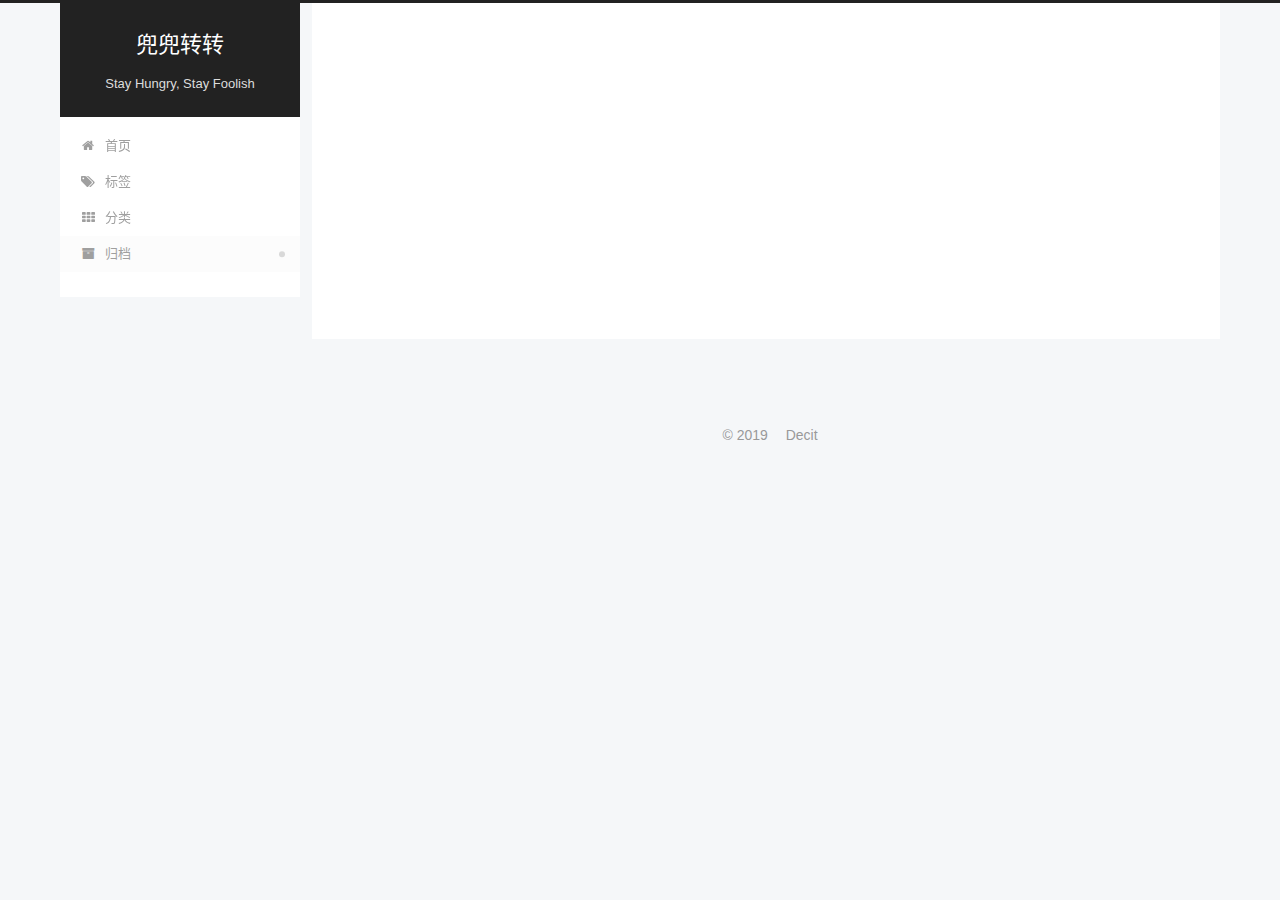
==== commit 8ce8af19: "Site updated: 2019-11-05 21:05:03" ====
--- a/archives/index.html
+++ b/archives/index.html
@@ -2,319 +2,283 @@
 
 
 
-  
-
-
-<html class="theme-next gemini use-motion" lang="en">
-<head><meta name="generator" content="Hexo 3.9.0">
+
+
+<html lang="zh-CN">
+<head>
   <meta charset="UTF-8">
-<meta http-equiv="X-UA-Compatible" content="IE=edge">
-<meta name="viewport" content="width=device-width, initial-scale=1, maximum-scale=1">
+<meta name="viewport" content="width=device-width, initial-scale=1, maximum-scale=2">
 <meta name="theme-color" content="#222">
-
-
-
-
-
-
-  
-  
-  <link rel="stylesheet" media="all" href="/lib/Han/dist/han.min.css?v=3.3">
-
-
-
-
-<meta http-equiv="Cache-Control" content="no-transform">
-<meta http-equiv="Cache-Control" content="no-siteapp">
-
-
-
-
-
-
-
-
-
-
-
-
-
-
-
-
-  
-  
-  <link href="/lib/fancybox/source/jquery.fancybox.css?v=2.1.5" rel="stylesheet" type="text/css">
-
-
-
-
-
-
-
-<link href="/lib/font-awesome/css/font-awesome.min.css?v=4.6.2" rel="stylesheet" type="text/css">
-
-<link href="/css/main.css?v=5.1.4" rel="stylesheet" type="text/css">
-
-
-  <link rel="apple-touch-icon" sizes="180x180" href="/images/apple-touch-icon-next.png?v=5.1.4">
-
-
-  <link rel="icon" type="image/png" sizes="32x32" href="/images/favicon-32x32-next.png?v=5.1.4">
-
-
-  <link rel="icon" type="image/png" sizes="16x16" href="/images/favicon-16x16-next.png?v=5.1.4">
-
-
-  <link rel="mask-icon" href="/images/logo.svg?v=5.1.4" color="#222">
-
-
-
-
-
-  <meta name="keywords" content="Hexo, NexT">
-
-
-
-
-
-
-
-
-
-
-<meta property="og:type" content="website">
-<meta property="og:title" content="Hexo">
-<meta property="og:url" content="http://yoursite.com/archives/index.html">
-<meta property="og:site_name" content="Hexo">
-<meta property="og:locale" content="en">
-<meta name="twitter:card" content="summary">
-<meta name="twitter:title" content="Hexo">
-
-
-
-<script type="text/javascript" id="hexo.configurations">
+<meta name="generator" content="Hexo 3.9.0">
+  <link rel="apple-touch-icon" sizes="180x180" href="/images/apple-touch-icon-next.png?v=7.4.1">
+  <link rel="icon" type="image/png" sizes="32x32" href="/images/favicon-32x32-blogger.png?v=7.4.1">
+  <link rel="icon" type="image/png" sizes="16x16" href="/images/favicon-16x16-blogger.png?v=7.4.1">
+  <link rel="mask-icon" href="/images/logo.svg?v=7.4.1" color="#222">
+
+<link rel="stylesheet" href="/css/main.css?v=7.4.1">
+
+
+<link rel="stylesheet" href="/lib/font-awesome/css/font-awesome.min.css?v=4.7.0">
+
+
+<script id="hexo-configurations">
   var NexT = window.NexT || {};
   var CONFIG = {
     root: '/',
-    scheme: 'Gemini',
-    version: '5.1.4',
-    sidebar: {"position":"left","display":"post","offset":12,"b2t":false,"scrollpercent":false,"onmobile":false},
-    fancybox: true,
-    tabs: true,
-    motion: {"enable":true,"async":false,"transition":{"post_block":"fadeIn","post_header":"slideDownIn","post_body":"slideDownIn","coll_header":"slideLeftIn","sidebar":"slideUpIn"}},
-    duoshuo: {
-      userId: '0',
-      author: 'decit'
-    },
+    scheme: 'Pisces',
+    version: '7.4.1',
+    exturl: false,
+    sidebar: {"position":"left","display":"post","offset":12,"onmobile":false},
+    copycode: {"enable":false,"show_result":false,"style":null},
+    back2top: {"enable":true,"sidebar":false,"scrollpercent":false},
+    bookmark: {"enable":false,"color":"#222","save":"auto"},
+    fancybox: false,
+    mediumzoom: false,
+    lazyload: false,
+    pangu: false,
     algolia: {
-      applicationID: '',
+      appID: '',
       apiKey: '',
       indexName: '',
       hits: {"per_page":10},
       labels: {"input_placeholder":"Search for Posts","hits_empty":"We didn't find any results for the search: ${query}","hits_stats":"${hits} results found in ${time} ms"}
-    }
+    },
+    localsearch: {"enable":false,"trigger":"auto","top_n_per_article":1,"unescape":false,"preload":false},
+    path: '',
+    motion: {"enable":true,"async":false,"transition":{"post_block":"fadeIn","post_header":"slideDownIn","post_body":"slideDownIn","coll_header":"slideLeftIn","sidebar":"slideUpIn"}},
+    translation: {
+      copy_button: '复制',
+      copy_success: '复制成功',
+      copy_failure: '复制失败'
+    },
+    sidebarPadding: 40
   };
 </script>
 
-
-
+  <meta name="description" content="路漫漫其修远兮，吾将上下而求所">
+<meta name="keywords" content="做个好人">
+<meta property="og:type" content="website">
+<meta property="og:title" content="兜兜转转">
+<meta property="og:url" content="http://yoursite.com/archives/index.html">
+<meta property="og:site_name" content="兜兜转转">
+<meta property="og:description" content="路漫漫其修远兮，吾将上下而求所">
+<meta property="og:locale" content="zh-CN">
+<meta name="twitter:card" content="summary">
+<meta name="twitter:title" content="兜兜转转">
+<meta name="twitter:description" content="路漫漫其修远兮，吾将上下而求所">
   <link rel="canonical" href="http://yoursite.com/archives/">
 
 
-
-
-
-  <title>Archive | Hexo</title>
-  
-
-
-
-
-
-
-
+<script id="page-configurations">
+  // https://hexo.io/docs/variables.html
+  CONFIG.page = {
+    sidebar: "",
+    isHome: false,
+    isPost: false,
+    isPage: false,
+    isArchive: true
+  };
+</script>
+
+  <title>归档 | 兜兜转转</title>
+  
+
+
+
+
+
+
+
+
+  <noscript>
+  <style>
+  .use-motion .brand,
+  .use-motion .menu-item,
+  .sidebar-inner,
+  .use-motion .post-block,
+  .use-motion .pagination,
+  .use-motion .comments,
+  .use-motion .post-header,
+  .use-motion .post-body,
+  .use-motion .collection-header { opacity: initial; }
+
+  .use-motion .logo,
+  .use-motion .site-title,
+  .use-motion .site-subtitle {
+    opacity: initial;
+    top: initial;
+  }
+
+  .use-motion .logo-line-before i { left: initial; }
+  .use-motion .logo-line-after i { right: initial; }
+  </style>
+</noscript>
 
 </head>
 
-<body itemscope itemtype="http://schema.org/WebPage" lang="en">
-
-  
-  
-    
-  
-
-  <div class="container sidebar-position-left page-archive">
+<body itemscope itemtype="http://schema.org/WebPage">
+  <div class="container use-motion">
     <div class="headband"></div>
 
     <header id="header" class="header" itemscope itemtype="http://schema.org/WPHeader">
-      <div class="header-inner"><div class="site-brand-wrapper">
-  <div class="site-meta ">
-    
-
-    <div class="custom-logo-site-title">
+      <div class="header-inner"><div class="site-brand-container">
+  <div class="site-meta">
+
+    <div>
       <a href="/" class="brand" rel="start">
         <span class="logo-line-before"><i></i></span>
-        <span class="site-title">Hexo</span>
+        <span class="site-title">兜兜转转</span>
         <span class="logo-line-after"><i></i></span>
       </a>
     </div>
-      
-        <p class="site-subtitle"></p>
+        <p class="site-subtitle">Stay Hungry, Stay Foolish</p>
       
   </div>
 
   <div class="site-nav-toggle">
-    <button>
-      <span class="btn-bar"></span>
-      <span class="btn-bar"></span>
-      <span class="btn-bar"></span>
-    </button>
+    <div class="toggle" aria-label="切换导航栏">
+      <span class="toggle-line toggle-line-first"></span>
+      <span class="toggle-line toggle-line-middle"></span>
+      <span class="toggle-line toggle-line-last"></span>
+    </div>
   </div>
 </div>
 
+
 <nav class="site-nav">
   
-
-  
-    <ul id="menu" class="menu">
+  <ul id="menu" class="menu">
+      
+      
       
         
         <li class="menu-item menu-item-home">
-          <a href="/" rel="section">
-            
-              <i class="menu-item-icon fa fa-fw fa-home"></i> <br>
-            
-            Home
-          </a>
-        </li>
-      
-        
-        <li class="menu-item menu-item-about">
-          <a href="/about/" rel="section">
-            
-              <i class="menu-item-icon fa fa-fw fa-user"></i> <br>
-            
-            About
-          </a>
-        </li>
+      
+    
+
+    <a href="/" rel="section"><i class="fa fa-fw fa-home"></i>首页</a>
+
+  </li>
+      
+      
       
         
         <li class="menu-item menu-item-tags">
-          <a href="/tags/" rel="section">
-            
-              <i class="menu-item-icon fa fa-fw fa-tags"></i> <br>
-            
-            Tags
-          </a>
-        </li>
+      
+    
+
+    <a href="/tags/" rel="section"><i class="fa fa-fw fa-tags"></i>标签</a>
+
+  </li>
+      
+      
       
         
         <li class="menu-item menu-item-categories">
-          <a href="/categories/" rel="section">
-            
-              <i class="menu-item-icon fa fa-fw fa-th"></i> <br>
-            
-            Categories
-          </a>
-        </li>
+      
+    
+
+    <a href="/categories/" rel="section"><i class="fa fa-fw fa-th"></i>分类</a>
+
+  </li>
+      
+      
       
         
         <li class="menu-item menu-item-archives">
-          <a href="/archives/" rel="section">
-            
-              <i class="menu-item-icon fa fa-fw fa-archive"></i> <br>
-            
-            Archives
-          </a>
-        </li>
-      
-        
-        <li class="menu-item menu-item-schedule">
-          <a href="/schedule/" rel="section">
-            
-              <i class="menu-item-icon fa fa-fw fa-calendar"></i> <br>
-            
-            Schedule
-          </a>
-        </li>
-      
-
-      
-    </ul>
-  
-
-  
+      
+    
+
+    <a href="/archives/" rel="section"><i class="fa fa-fw fa-archive"></i>归档</a>
+
+  </li>
+  </ul>
+
 </nav>
-
-
-
- </div>
+</div>
     </header>
+
+    
+  <div class="back-to-top">
+    <i class="fa fa-arrow-up"></i>
+    <span>0%</span>
+  </div>
+
 
     <main id="main" class="main">
       <div class="main-inner">
         <div class="content-wrap">
+            
+
+  
+    
+    
+  
+    
+    
+  
+    
+    
+  
+    
+    
+  
+  
+
           <div id="content" class="content">
             
 
   
   
   
-  <div class="post-block archive">
-    <div id="posts" class="posts-collapse">
-      <span class="archive-move-on"></span>
-
-      <span class="archive-page-counter">
+  <div class="post-block">
+    <div class="posts-collapse">
+      <div class="collection-title">
         
         
         
           
         
-        Um..! 1 post. Keep on posting.
-      </span>
-
-      
-
-        
-        
-        
-
-        
-          
-          <div class="collection-title">
-            <h1 class="archive-year" id="archive-year-2019">2019</h1>
-          </div>
-        
-        
-
-        
-
-  <article class="post post-type-normal" itemscope itemtype="http://schema.org/Article">
+        <span class="collection-header">嗯..! 目前共计 1 篇日志。 继续努力。</span>
+      </div>
+      
+
+      
+
+  
+  
+
+  
+    
+    <div class="collection-year">
+      <h1 class="collection-header">2019</h1>
+    </div>
+  
+
+  <article itemscope itemtype="http://schema.org/Article">
     <header class="post-header">
 
-      <h2 class="post-title">
-        
-            <a class="post-title-link" href="/2019/09/30/hello-world/" itemprop="url">
-              
-                <span itemprop="name">Hello World</span>
-              
-            </a>
-        
-      </h2>
-
       <div class="post-meta">
-        <time class="post-time" itemprop="dateCreated" datetime="2019-09-30T15:50:51+08:00" content="2019-09-30">
+        <time itemprop="dateCreated"
+              datetime="2019-09-30T15:50:51+08:00"
+              content="2019-09-30">
           09-30
         </time>
       </div>
 
+      <h2 class="post-title">
+        
+          <a class="post-title-link" href="/2019/09/30/hello-world/" itemprop="url">
+            <span itemprop="name">Hello World</span>
+          </a>
+        
+      </h2>
+
     </header>
   </article>
 
 
 
-      
 
     </div>
   </div>
@@ -329,109 +293,105 @@
           </div>
           
 
-
+        </div>
           
-
-        </div>
-        
-          
-  
-  <div class="sidebar-toggle">
-    <div class="sidebar-toggle-line-wrap">
-      <span class="sidebar-toggle-line sidebar-toggle-line-first"></span>
-      <span class="sidebar-toggle-line sidebar-toggle-line-middle"></span>
-      <span class="sidebar-toggle-line sidebar-toggle-line-last"></span>
-    </div>
-  </div>
-
-  <aside id="sidebar" class="sidebar">
-    
+  
+  <div class="toggle sidebar-toggle">
+    <span class="toggle-line toggle-line-first"></span>
+    <span class="toggle-line toggle-line-middle"></span>
+    <span class="toggle-line toggle-line-last"></span>
+  </div>
+
+  <aside class="sidebar">
     <div class="sidebar-inner">
 
-      
-
-      
-
-      <section class="site-overview-wrap sidebar-panel sidebar-panel-active">
-        <div class="site-overview">
-          <div class="site-author motion-element" itemprop="author" itemscope itemtype="http://schema.org/Person">
-            
-              <p class="site-author-name" itemprop="name">John Doe</p>
-              <p class="site-description motion-element" itemprop="description"></p>
-          </div>
-
-          <nav class="site-state motion-element">
-
-            
-              <div class="site-state-item site-state-posts">
-              
-                <a href="/archives/">
-              
-                  <span class="site-state-item-count">1</span>
-                  <span class="site-state-item-name">posts</span>
-                </a>
-              </div>
-            
-
-            
-
-            
-
-          </nav>
-
-          
-
-          
-
-          
-          
-
-          
-          
-
-          
-
-        </div>
-      </section>
-
-      
-
-      
+      <ul class="sidebar-nav motion-element">
+        <li class="sidebar-nav-toc">
+          文章目录
+        </li>
+        <li class="sidebar-nav-overview">
+          站点概览
+        </li>
+      </ul>
+
+      <!--noindex-->
+      <div class="post-toc-wrap sidebar-panel">
+      </div>
+      <!--/noindex-->
+
+      <div class="site-overview-wrap sidebar-panel">
+        <div class="site-author motion-element" itemprop="author" itemscope itemtype="http://schema.org/Person">
+    <img class="site-author-image" itemprop="image"
+      src="/uploads/avatar.jpg"
+      alt="Decit">
+  <p class="site-author-name" itemprop="name">Decit</p>
+  <div class="site-description" itemprop="description">路漫漫其修远兮，吾将上下而求所</div>
+</div>
+<div class="site-state-wrap motion-element">
+  <nav class="site-state">
+      <div class="site-state-item site-state-posts">
+        
+          <a href="/archives/">
+        
+          <span class="site-state-item-count">1</span>
+          <span class="site-state-item-name">日志</span>
+        </a>
+      </div>
+    
+  </nav>
+</div>
+  <div class="links-of-author motion-element">
+      <span class="links-of-author-item">
+      
+      
+        
+      
+      
+        
+      
+        <a href="https://github.com/decit76" title="GitHub &rarr; https://github.com/decit76" rel="noopener" target="_blank"><i class="fa fa-fw fa-github"></i>GitHub</a>
+      </span>
+    
+      <span class="links-of-author-item">
+      
+      
+        
+      
+      
+        
+      
+        <a href="/tjufanfeng@163.com" title="E-Mail &rarr; tjufanfeng@163.com"><i class="fa fa-fw fa-envelope"></i>E-Mail</a>
+      </span>
+    
+  </div>
+
+
+
+      </div>
 
     </div>
   </aside>
-
-
-        
+  <div id="sidebar-dimmer"></div>
+
+
       </div>
     </main>
 
     <footer id="footer" class="footer">
       <div class="footer-inner">
         <div class="copyright">&copy; <span itemprop="copyrightYear">2019</span>
-  <span class="with-love">
-    <i class="fa fa-user"></i>
+  <span class="with-love" id="animate">
+    <i class="fa fa-decit"></i>
   </span>
   <span class="author" itemprop="copyrightHolder">Decit</span>
-
-  
 </div>
 
-
-  <div class="powered-by">Powered by <a class="theme-link" target="_blank" href="https://hexo.io">Hexo</a></div>
-
-
-
-  <span class="post-meta-divider">|</span>
-
-
-
-  <div class="theme-info">Theme &mdash; <a class="theme-link" target="_blank" href="https://github.com/iissnan/hexo-theme-next">NexT.Gemini</a></div>
-
-
-
-
-        
+        
+
+
+
+
+
 
 
 
@@ -442,159 +402,46 @@
         
       </div>
     </footer>
-
-    
-      <div class="back-to-top">
-        <i class="fa fa-arrow-up"></i>
-        
-      </div>
-    
-
-    
-
-  </div>
-
-  
-
-<script type="text/javascript">
-  if (Object.prototype.toString.call(window.Promise) !== '[object Function]') {
-    window.Promise = null;
-  }
-</script>
-
-
-
-
-
-
-
-
-
-  
-
-
-
-
-
-
-
-
-
-
-
-
-  
-  
-    <script type="text/javascript" src="/lib/jquery/index.js?v=2.1.3"></script>
-  
-
-  
-  
-    <script type="text/javascript" src="/lib/fastclick/lib/fastclick.min.js?v=1.0.6"></script>
-  
-
-  
-  
-    <script type="text/javascript" src="/lib/jquery_lazyload/jquery.lazyload.js?v=1.9.7"></script>
-  
-
-  
-  
-    <script type="text/javascript" src="/lib/velocity/velocity.min.js?v=1.2.1"></script>
-  
-
-  
-  
-    <script type="text/javascript" src="/lib/velocity/velocity.ui.min.js?v=1.2.1"></script>
-  
-
-  
-  
-    <script type="text/javascript" src="/lib/fancybox/source/jquery.fancybox.pack.js?v=2.1.5"></script>
-  
-
-
-  
-
-
-  <script type="text/javascript" src="/js/src/utils.js?v=5.1.4"></script>
-
-  <script type="text/javascript" src="/js/src/motion.js?v=5.1.4"></script>
-
-
-
-  
-  
-
-
-  <script type="text/javascript" src="/js/src/affix.js?v=5.1.4"></script>
-
-  <script type="text/javascript" src="/js/src/schemes/pisces.js?v=5.1.4"></script>
-
-
-
-  
-
-  
-
-
-  <script type="text/javascript" src="/js/src/bootstrap.js?v=5.1.4"></script>
-
-
-
-  
-
-
-  
-
-
-
-
-	
-
-
-
-
-
-  
-
-
-
-
-
-  
-
-
-
-
-
-
-
-
-
-
-
-
-  
-
-
-
-
-
-  
-
-  
-
-  
-
-  
-  
-
-  
-
-  
-
-  
+  </div>
+
+  
+  <script src="/lib/anime.min.js?v=3.1.0"></script>
+  <script src="/lib/velocity/velocity.min.js?v=1.2.1"></script>
+  <script src="/lib/velocity/velocity.ui.min.js?v=1.2.1"></script>
+<script src="/js/utils.js?v=7.4.1"></script><script src="/js/motion.js?v=7.4.1"></script>
+<script src="/js/schemes/pisces.js?v=7.4.1"></script>
+<script src="/js/next-boot.js?v=7.4.1"></script>
+
+
+
+  
+
+
+
+
+
+
+
+
+
+
+
+
+
+
+
+
+
+
+
+
+
+  
+
+  
+
+  
+
 
 </body>
 </html>
--- a/css/main.css
+++ b/css/main.css
@@ -1,66 +1,43 @@
-/* normalize.css v3.0.2 | MIT License | git.io/normalize */
 html {
-  font-family: sans-serif; /* 1 */
-  -ms-text-size-adjust: 100%; /* 2 */
+  line-height: 1.15; /* 1 */
   -webkit-text-size-adjust: 100%; /* 2 */
 }
 body {
   margin: 0;
 }
-article,
-aside,
-details,
-figcaption,
-figure,
-footer,
-header,
-hgroup,
-main,
-menu,
-nav,
-section,
-summary {
+main {
   display: block;
-}
-audio,
-canvas,
-progress,
-video {
-  display: inline-block; /* 1 */
-  vertical-align: baseline; /* 2 */
-}
-audio:not([controls]) {
-  display: none;
-  height: 0;
-}
-[hidden],
-template {
-  display: none;
-}
-a {
-  background-color: transparent;
-}
-a:active,
-a:hover {
-  outline: 0;
-}
-abbr[title] {
-  border-bottom: 1px dotted;
-}
-b,
-strong {
-  font-weight: bold;
-}
-dfn {
-  font-style: italic;
 }
 h1 {
   font-size: 2em;
   margin: 0.67em 0;
 }
-mark {
-  background: #ff0;
-  color: #000;
+hr {
+  box-sizing: content-box; /* 1 */
+  height: 0; /* 1 */
+  overflow: visible; /* 2 */
+}
+pre {
+  font-family: monospace, monospace; /* 1 */
+  font-size: 1em; /* 2 */
+}
+a {
+  background-color: transparent;
+}
+abbr[title] {
+  border-bottom: none; /* 1 */
+  text-decoration: underline; /* 2 */
+  text-decoration: underline dotted; /* 2 */
+}
+b,
+strong {
+  font-weight: bolder;
+}
+code,
+kbd,
+samp {
+  font-family: monospace, monospace; /* 1 */
+  font-size: 1em; /* 2 */
 }
 small {
   font-size: 80%;
@@ -72,138 +49,122 @@
   position: relative;
   vertical-align: baseline;
 }
+sub {
+  bottom: -0.25em;
+}
 sup {
   top: -0.5em;
 }
-sub {
-  bottom: -0.25em;
-}
 img {
-  border: 0;
-}
-svg:not(:root) {
-  overflow: hidden;
-}
-figure {
-  margin: 1em 40px;
-}
-hr {
-  -moz-box-sizing: content-box;
-  box-sizing: content-box;
-  height: 0;
-}
-pre {
-  overflow: auto;
-}
-code,
-kbd,
-pre,
-samp {
-  font-family: monospace, monospace;
-  font-size: 1em;
+  border-style: none;
 }
 button,
 input,
 optgroup,
 select,
 textarea {
-  color: inherit; /* 1 */
-  font: inherit; /* 2 */
-  margin: 0; /* 3 */
-}
-button {
+  font-family: inherit; /* 1 */
+  font-size: 100%; /* 1 */
+  line-height: 1.15; /* 1 */
+  margin: 0; /* 2 */
+}
+button,
+input {
+/* 1 */
   overflow: visible;
 }
 button,
 select {
+/* 1 */
   text-transform: none;
 }
 button,
-html input[type="button"],
-input[type="reset"],
-input[type="submit"] {
-  -webkit-appearance: button; /* 2 */
-  cursor: pointer; /* 3 */
-}
-button[disabled],
-html input[disabled] {
-  cursor: default;
+[type='button'],
+[type='reset'],
+[type='submit'] {
+  -webkit-appearance: button;
 }
 button::-moz-focus-inner,
-input::-moz-focus-inner {
-  border: 0;
+[type='button']::-moz-focus-inner,
+[type='reset']::-moz-focus-inner,
+[type='submit']::-moz-focus-inner {
+  border-style: none;
   padding: 0;
 }
-input {
-  line-height: normal;
-}
-input[type="checkbox"],
-input[type="radio"] {
+button:-moz-focusring,
+[type='button']:-moz-focusring,
+[type='reset']:-moz-focusring,
+[type='submit']:-moz-focusring {
+  outline: 1px dotted ButtonText;
+}
+fieldset {
+  padding: 0.35em 0.75em 0.625em;
+}
+legend {
+  box-sizing: border-box; /* 1 */
+  color: inherit; /* 2 */
+  display: table; /* 1 */
+  max-width: 100%; /* 1 */
+  padding: 0; /* 3 */
+  white-space: normal; /* 1 */
+}
+progress {
+  vertical-align: baseline;
+}
+textarea {
+  overflow: auto;
+}
+[type='checkbox'],
+[type='radio'] {
   box-sizing: border-box; /* 1 */
   padding: 0; /* 2 */
 }
-input[type="number"]::-webkit-inner-spin-button,
-input[type="number"]::-webkit-outer-spin-button {
+[type='number']::-webkit-inner-spin-button,
+[type='number']::-webkit-outer-spin-button {
   height: auto;
 }
-input[type="search"] {
+[type='search'] {
+  outline-offset: -2px; /* 2 */
   -webkit-appearance: textfield; /* 1 */
-  -moz-box-sizing: content-box;
-  -webkit-box-sizing: content-box; /* 2 */
-  box-sizing: content-box;
-}
-input[type="search"]::-webkit-search-cancel-button,
-input[type="search"]::-webkit-search-decoration {
+}
+[type='search']::-webkit-search-decoration {
   -webkit-appearance: none;
 }
-fieldset {
-  border: 1px solid #c0c0c0;
-  margin: 0 2px;
-  padding: 0.35em 0.625em 0.75em;
-}
-legend {
-  border: 0; /* 1 */
-  padding: 0; /* 2 */
-}
-textarea {
-  overflow: auto;
-}
-optgroup {
-  font-weight: bold;
-}
-table {
-  border-collapse: collapse;
-  border-spacing: 0;
-}
-td,
-th {
-  padding: 0;
+::-webkit-file-upload-button {
+  font: inherit; /* 2 */
+  -webkit-appearance: button; /* 1 */
+}
+details {
+  display: block;
+}
+summary {
+  display: list-item;
+}
+template {
+  display: none;
+}
+[hidden] {
+  display: none;
 }
 ::selection {
   background: #262a30;
   color: #fff;
 }
+html,
 body {
-  position: relative;
-  font-family: 'Arial', "PingFang SC", "Microsoft YaHei", sans-serif;
-  font-size: 14px;
+  height: 100%;
+}
+body {
+  background: #f5f7f9;
+  color: #555;
+  font-family: 'Lato', "PingFang SC", "Microsoft YaHei", sans-serif;
+  font-size: 1em;
   line-height: 2;
-  color: #555;
-  background: #eee;
-}
-@media (max-width: 767px) {
+}
+@media (max-width: 991px) {
   body {
+    padding-left: 0 !important;
     padding-right: 0 !important;
-  }
-}
-@media (min-width: 768px) and (max-width: 991px) {
-  body {
-    padding-right: 0 !important;
-  }
-}
-@media (min-width: 1600px) {
-  body {
-    font-size: 16px;
   }
 }
 h1,
@@ -212,105 +173,71 @@
 h4,
 h5,
 h6 {
-  margin: 0;
-  padding: 0;
+  font-family: 'Lato', "PingFang SC", "Microsoft YaHei", sans-serif;
   font-weight: bold;
   line-height: 1.5;
-  font-family: 'Arial', "PingFang SC", "Microsoft YaHei", sans-serif;
-}
-h2,
-h3,
-h4,
-h5,
+  margin: 20px 0 15px;
+  padding: 0;
+}
+h1 {
+  font-size: 1.5em;
+}
+h2 {
+  font-size: 1.375em;
+}
+h3 {
+  font-size: 1.25em;
+}
+h4 {
+  font-size: 1.125em;
+}
+h5 {
+  font-size: 1em;
+}
 h6 {
-  margin: 20px 0 15px;
-}
-h1 {
-  font-size: 22px;
-}
-@media (max-width: 767px) {
-  h1 {
-    font-size: 18px;
-  }
-}
-h2 {
-  font-size: 20px;
-}
-@media (max-width: 767px) {
-  h2 {
-    font-size: 16px;
-  }
-}
-h3 {
-  font-size: 18px;
-}
-@media (max-width: 767px) {
-  h3 {
-    font-size: 14px;
-  }
-}
-h4 {
-  font-size: 16px;
-}
-@media (max-width: 767px) {
-  h4 {
-    font-size: 12px;
-  }
-}
-h5 {
-  font-size: 14px;
-}
-@media (max-width: 767px) {
-  h5 {
-    font-size: 10px;
-  }
-}
-h6 {
-  font-size: 12px;
-}
-@media (max-width: 767px) {
-  h6 {
-    font-size: 8px;
-  }
+  font-size: 0.875em;
 }
 p {
   margin: 0 0 20px 0;
 }
-a {
+a,
+span.exturl {
+  overflow-wrap: break-word;
+  word-wrap: break-word;
+  border-bottom: 1px solid #999;
   color: #555;
+  outline: none;
   text-decoration: none;
-  outline: none;
-  border-bottom: 1px solid #999;
-  word-wrap: break-word;
-}
-a:hover {
+  cursor: pointer;
+}
+a:hover,
+span.exturl:hover {
+  border-bottom-color: #222;
   color: #222;
-  border-bottom-color: #222;
-}
-blockquote {
-  margin: 0;
-  padding: 0;
-}
-img {
+}
+iframe,
+img,
+video {
   display: block;
-  margin: auto;
+  margin-left: auto;
+  margin-right: auto;
   max-width: 100%;
-  height: auto;
 }
 hr {
-  margin: 40px 0;
-  height: 3px;
-  border: none;
   background-color: #ddd;
   background-image: repeating-linear-gradient(-45deg, #fff, #fff 4px, transparent 4px, transparent 8px);
+  border: 0;
+  height: 3px;
+  margin: 40px 0;
 }
 blockquote {
+  border-left: 4px solid #ddd;
+  color: #666;
+  margin: 0;
   padding: 0 15px;
-  color: #666;
-  border-left: 4px solid #ddd;
 }
 blockquote cite::before {
-  content: "-";
+  content: '-';
   padding: 0 5px;
 }
 dt {
@@ -321,262 +248,217 @@
   padding: 0;
 }
 kbd {
+  background-color: #f9f9f9;
+  background-image: linear-gradient(top, #eee, #fff, #eee);
   border: 1px solid #ccc;
   border-radius: 0.2em;
   box-shadow: 0.1em 0.1em 0.2em rgba(0,0,0,0.1);
-  background-color: #f9f9f9;
   font-family: inherit;
-  background-image: -webkit-linear-gradient(top, #eee, #fff, #eee);
   padding: 0.1em 0.3em;
   white-space: nowrap;
 }
-.text-left {
-  text-align: left;
-}
-.text-center {
-  text-align: center;
-}
-.text-right {
-  text-align: right;
-}
-.text-justify {
-  text-align: justify;
-}
-.text-nowrap {
-  white-space: nowrap;
-}
-.text-lowercase {
-  text-transform: lowercase;
-}
-.text-uppercase {
-  text-transform: uppercase;
-}
-.text-capitalize {
-  text-transform: capitalize;
-}
-.center-block {
-  display: block;
-  margin-left: auto;
-  margin-right: auto;
-}
-.clearfix:before,
-.clearfix:after {
-  content: " ";
-  display: table;
-}
-.clearfix:after {
-  clear: both;
-}
-.pullquote {
-  width: 45%;
-}
-.pullquote.left {
-  float: left;
-  margin-left: 5px;
-  margin-right: 10px;
-}
-.pullquote.right {
-  float: right;
-  margin-left: 10px;
-  margin-right: 5px;
-}
-.affix.affix.affix {
-  position: fixed;
-}
-.translation {
-  margin-top: -20px;
-  font-size: 14px;
-  color: #999;
-}
-.scrollbar-measure {
-  width: 100px;
-  height: 100px;
-  overflow: scroll;
-  position: absolute;
-  top: -9999px;
-}
-.use-motion .motion-element {
-  opacity: 0;
+.table-container {
+  -webkit-overflow-scrolling: touch;
+  overflow: auto;
 }
 table {
-  margin: 20px 0;
-  width: 100%;
   border-collapse: collapse;
   border-spacing: 0;
-  border: 1px solid #ddd;
-  font-size: 14px;
-  table-layout: fixed;
-  word-wrap: break-all;
-}
-table>tbody>tr:nth-of-type(odd) {
+  font-size: 0.875em;
+  margin: 0 0 20px 0;
+  width: 100%;
+}
+table > tbody > tr:nth-of-type(odd) {
   background-color: #f9f9f9;
 }
-table>tbody>tr:hover {
+table > tbody > tr:hover {
   background-color: #f5f5f5;
 }
 caption,
 th,
 td {
+  font-weight: normal;
   padding: 8px;
   text-align: left;
   vertical-align: middle;
-  font-weight: normal;
 }
 th,
 td {
+  border: 1px solid #ddd;
   border-bottom: 3px solid #ddd;
-  border-right: 1px solid #eee;
 }
 th {
+  font-weight: 700;
   padding-bottom: 10px;
-  font-weight: 700;
 }
 td {
   border-bottom-width: 1px;
 }
-html,
-body {
-  height: 100%;
-}
-.container {
+.btn {
+  background: #fff;
+  border: 2px solid #555;
+  border-radius: 2px;
+  color: #555;
+  display: inline-block;
+  font-size: 0.875em;
+  line-height: 2;
+  padding: 0 20px;
+  text-decoration: none;
+  transition-property: background-color;
+  transition-delay: 0s;
+  transition-duration: 0.2s;
+  transition-timing-function: ease-in-out;
+}
+.btn:hover {
+  background: #222;
+  border-color: #222;
+  color: #fff;
+}
+.btn + .btn {
+  margin: 0 0 8px 8px;
+}
+.btn .fa-fw {
+  text-align: left;
+  width: 1.285714285714286em;
+}
+.toggle {
+  line-height: 0;
+}
+.toggle .toggle-line {
+  background: #fff;
+  display: inline-block;
+  height: 2px;
+  left: 0px;
+  margin-top: 3px;
   position: relative;
-  min-height: 100%;
-}
-.header-inner {
-  margin: 0 auto;
-  padding: 100px 0 70px;
-  width: calc(100% - 252px);
-}
-@media (min-width: 1600px) {
-  .container .header-inner {
-    width: 900px;
-  }
-}
-.main {
-  padding-bottom: 150px;
-}
-.main-inner {
-  margin: 0 auto;
-  width: calc(100% - 252px);
-}
-@media (min-width: 1600px) {
-  .container .main-inner {
-    width: 900px;
-  }
-}
-.footer {
-  position: absolute;
-  left: 0;
-  bottom: 0;
+  top: 0px;
+  transition: all 0.4s;
+  vertical-align: top;
   width: 100%;
-  min-height: 50px;
-}
-.footer-inner {
-  box-sizing: border-box;
-  margin: 20px auto;
-  width: calc(100% - 252px);
-}
-@media (min-width: 1600px) {
-  .container .footer-inner {
-    width: 900px;
-  }
+}
+.toggle .toggle-line:first-child {
+  margin-top: 0;
+}
+.toggle.toggle-arrow .toggle-line-first {
+  left: 50%;
+  top: 2px;
+  transform: rotate(45deg);
+  width: 50%;
+}
+.toggle.toggle-arrow .toggle-line-middle {
+  left: 2px;
+  width: 90%;
+}
+.toggle.toggle-arrow .toggle-line-last {
+  left: 50%;
+  top: -2px;
+  transform: rotate(-45deg);
+  width: 50%;
+}
+.toggle.toggle-close .toggle-line-first {
+  transform: rotate(-45deg);
+  top: 5px;
+}
+.toggle.toggle-close .toggle-line-middle {
+  opacity: 0;
+}
+.toggle.toggle-close .toggle-line-last {
+  transform: rotate(45deg);
+  top: -5px;
 }
 pre,
 .highlight {
-  overflow: auto;
-  margin: 20px 0;
-  padding: 0;
-  font-size: 13px;
+  background: #f7f7f7;
   color: #4d4d4c;
-  background: #f7f7f7;
   line-height: 1.6;
+  margin: 0 auto 20px;
 }
 pre,
 code {
-  font-family: consolas, Menlo, "PingFang SC", "Microsoft YaHei", monospace;
+  font-family: consolas, Menlo, monospace, "PingFang SC", "Microsoft YaHei";
 }
 code {
-  padding: 2px 4px;
+  overflow-wrap: break-word;
   word-wrap: break-word;
-  color: #555;
   background: #eee;
   border-radius: 3px;
-  font-size: 13px;
+  color: #555;
+  padding: 2px 4px;
 }
 pre {
+  overflow: auto;
   padding: 10px;
 }
 pre code {
+  background: none;
+  color: #4d4d4c;
+  font-size: 0.875em;
   padding: 0;
-  color: #4d4d4c;
-  background: none;
   text-shadow: none;
 }
-.highlight {
-  border-radius: 1px;
+.highlight *::selection {
+  background: #d6d6d6;
 }
 .highlight pre {
-  border: none;
+  border: 0;
   margin: 0;
   padding: 10px 0;
 }
 .highlight table {
+  border: 0;
   margin: 0;
   width: auto;
-  border: none;
 }
 .highlight td {
-  border: none;
+  border: 0;
   padding: 0;
 }
 .highlight figcaption {
-  font-size: 1em;
+  background: #eee;
+  border-bottom: 1px solid #e9e9e9;
   color: #4d4d4c;
   line-height: 1em;
-  margin-bottom: 1em;
-}
-.highlight figcaption:before,
-.highlight figcaption:after {
-  content: " ";
+  margin: 0;
+  padding: 0.5em;
+}
+.highlight figcaption::before,
+.highlight figcaption::after {
+  content: ' ';
   display: table;
 }
-.highlight figcaption:after {
+.highlight figcaption::after {
   clear: both;
 }
 .highlight figcaption a {
+  color: #4d4d4c;
   float: right;
-  color: #4d4d4c;
 }
 .highlight figcaption a:hover {
   border-bottom-color: #4d4d4c;
 }
 .highlight .gutter pre {
+  background-color: #eff2f3;
+  color: #869194;
   padding-left: 10px;
   padding-right: 10px;
-  color: #869194;
   text-align: right;
-  background-color: #eff2f3;
 }
 .highlight .code pre {
+  background-color: #f7f7f7;
+  padding-left: 10px;
   width: 100%;
-  padding-left: 10px;
-  padding-right: 10px;
-  background-color: #f7f7f7;
-}
-.highlight .line {
-  height: 20px;
 }
 .gutter {
-  -webkit-user-select: none;
   -moz-user-select: none;
   -ms-user-select: none;
+  -webkit-user-select: none;
   user-select: none;
 }
 .gist table {
   width: auto;
 }
 .gist table td {
-  border: none;
+  border: 0;
 }
 pre .deletion {
   background: #fdd;
@@ -585,7 +467,11 @@
   background: #dfd;
 }
 pre .meta {
-  color: #8959a8;
+  color: #eab700;
+  -moz-user-select: none;
+  -ms-user-select: none;
+  -webkit-user-select: none;
+  user-select: none;
 }
 pre .comment {
   color: #8e908c;
@@ -593,6 +479,7 @@
 pre .variable,
 pre .attribute,
 pre .tag,
+pre .name,
 pre .regexp,
 pre .ruby .constant,
 pre .xml .tag .title,
@@ -607,6 +494,7 @@
 pre .number,
 pre .preprocessor,
 pre .built_in,
+pre .builtin-name,
 pre .literal,
 pre .params,
 pre .constant,
@@ -616,13 +504,13 @@
 pre .ruby .class .title,
 pre .css .rules .attribute,
 pre .string,
+pre .symbol,
 pre .value,
 pre .inheritance,
 pre .header,
 pre .ruby .symbol,
 pre .xml .cdata,
 pre .special,
-pre .number,
 pre .formula {
   color: #718c00;
 }
@@ -644,107 +532,172 @@
 pre .javascript .function {
   color: #8959a8;
 }
-.full-image.full-image.full-image.full-image {
-  border: none;
-  max-width: 100%;
-  width: auto;
-  margin: 20px auto 25px;
-}
-@media (min-width: 992px) {
-  .full-image.full-image.full-image.full-image {
-    max-width: none;
-    width: 118%;
-    margin: 0 -9%;
-  }
-}
-.blockquote-center,
-.page-home .post-type-quote blockquote,
-.page-post-detail .post-type-quote blockquote {
-  position: relative;
+.blockquote-center {
+  border-left: none;
   margin: 40px 0;
   padding: 0;
-  border-left: none;
+  position: relative;
   text-align: center;
 }
 .blockquote-center::before,
-.page-home .post-type-quote blockquote::before,
-.page-post-detail .post-type-quote blockquote::before,
-.blockquote-center::after,
-.page-home .post-type-quote blockquote::after,
-.page-post-detail .post-type-quote blockquote::after {
-  position: absolute;
+.blockquote-center::after {
+  background-position: 0 -6px;
+  background-repeat: no-repeat;
+  background-size: 22px 22px;
   content: ' ';
   display: block;
-  width: 100%;
   height: 24px;
   opacity: 0.2;
-  background-repeat: no-repeat;
-  background-position: 0 -6px;
-  background-size: 22px 22px;
-}
-.blockquote-center::before,
-.page-home .post-type-quote blockquote::before,
-.page-post-detail .post-type-quote blockquote::before {
-  top: -20px;
+  position: absolute;
+  width: 100%;
+}
+.blockquote-center::before {
   background-image: url("../images/quote-l.svg");
   border-top: 1px solid #ccc;
-}
-.blockquote-center::after,
-.page-home .post-type-quote blockquote::after,
-.page-post-detail .post-type-quote blockquote::after {
+  top: -20px;
+}
+.blockquote-center::after {
+  background-image: url("../images/quote-r.svg");
+  background-position: 100% 8px;
+  border-bottom: 1px solid #ccc;
   bottom: -20px;
-  background-image: url("../images/quote-r.svg");
-  border-bottom: 1px solid #ccc;
-  background-position: 100% 8px;
 }
 .blockquote-center p,
-.page-home .post-type-quote blockquote p,
-.page-post-detail .post-type-quote blockquote p,
-.blockquote-center div,
-.page-home .post-type-quote blockquote div,
-.page-post-detail .post-type-quote blockquote div {
-  text-align: center;
-}
-.post .post-body .group-picture img {
-  box-sizing: border-box;
+.blockquote-center div {
+  text-align: center;
+}
+.post-body .group-picture img {
+  border: 0;
+  margin: 0 auto;
   padding: 0 3px;
-  border: none;
-}
-.post .group-picture-row {
+}
+.post-body .group-picture-row {
+  margin-bottom: 6px;
   overflow: hidden;
-  margin-top: 6px;
-}
-.post .group-picture-row:first-child {
-  margin-top: 0;
-}
-.post .group-picture-column {
+}
+.post-body .group-picture-column {
   float: left;
-}
-.page-post-detail .post-body .group-picture-column {
-  float: none;
-  margin-top: 10px;
-  width: auto !important;
-}
-.page-post-detail .post-body .group-picture-column img {
-  margin: 0 auto;
-}
-.page-archive .group-picture-container {
-  overflow: hidden;
-}
-.page-archive .group-picture-row {
-  float: left;
-}
-.page-archive .group-picture-row:first-child {
-  margin-top: 6px;
-}
-.page-archive .group-picture-column {
-  max-width: 150px;
-  max-height: 150px;
+  margin-bottom: 10px;
+}
+.post-body .label {
+  display: inline;
+  padding: 0 2px;
+}
+.post-body .label.default {
+  background-color: #f0f0f0;
+}
+.post-body .label.primary {
+  background-color: #efe6f7;
+}
+.post-body .label.info {
+  background-color: #e5f2f8;
+}
+.post-body .label.success {
+  background-color: #e7f4e9;
+}
+.post-body .label.warning {
+  background-color: #fcf6e1;
+}
+.post-body .label.danger {
+  background-color: #fae8eb;
+}
+.post-body .tabs {
+  margin-bottom: 20px;
+}
+.post-body .tabs,
+.tabs-comment {
+  display: block;
+  padding-top: 10px;
+  position: relative;
+}
+.post-body .tabs ul.nav-tabs,
+.tabs-comment ul.nav-tabs {
+  display: flex;
+  flex-wrap: wrap;
+  margin: 0;
+  margin-bottom: -1px;
+  padding: 0;
+}
+@media (max-width: 413px) {
+  .post-body .tabs ul.nav-tabs,
+  .tabs-comment ul.nav-tabs {
+    display: block;
+    margin-bottom: 5px;
+  }
+}
+.post-body .tabs ul.nav-tabs li.tab,
+.tabs-comment ul.nav-tabs li.tab {
+  background-color: #fff;
+  border-bottom: 1px solid #ddd;
+  border-left: 1px solid transparent;
+  border-right: 1px solid transparent;
+  border-top: 3px solid transparent;
+  flex-grow: 1;
+  list-style-type: none;
+}
+@media (max-width: 413px) {
+  .post-body .tabs ul.nav-tabs li.tab,
+  .tabs-comment ul.nav-tabs li.tab {
+    border-bottom: 1px solid transparent;
+    border-left: 3px solid transparent;
+    border-right: 1px solid transparent;
+    border-top: 1px solid transparent;
+  }
+}
+.post-body .tabs ul.nav-tabs li.tab a,
+.tabs-comment ul.nav-tabs li.tab a {
+  border-bottom: initial;
+  display: block;
+  line-height: 1.8em;
+  outline: 0;
+  padding: 0.25em 0.75em;
+  text-align: center;
+  transition-delay: 0s;
+  transition-duration: 0.2s;
+  transition-timing-function: ease-out;
+}
+.post-body .tabs ul.nav-tabs li.tab a i,
+.tabs-comment ul.nav-tabs li.tab a i {
+  width: 1.285714285714286em;
+}
+.post-body .tabs ul.nav-tabs li.tab.active,
+.tabs-comment ul.nav-tabs li.tab.active {
+  border-bottom: 1px solid transparent;
+  border-left: 1px solid #ddd;
+  border-right: 1px solid #ddd;
+  border-top: 3px solid #fc6423;
+}
+@media (max-width: 413px) {
+  .post-body .tabs ul.nav-tabs li.tab.active,
+  .tabs-comment ul.nav-tabs li.tab.active {
+    border-bottom: 1px solid #ddd;
+    border-left: 3px solid #fc6423;
+    border-right: 1px solid #ddd;
+    border-top: 1px solid #ddd;
+  }
+}
+.post-body .tabs ul.nav-tabs li.tab.active a,
+.tabs-comment ul.nav-tabs li.tab.active a {
+  color: #555;
+  cursor: default;
+}
+.post-body .tabs .tab-content .tab-pane,
+.tabs-comment .tab-content .tab-pane {
+  border: 1px solid #ddd;
+  padding: 20px 20px 0 20px;
+}
+.post-body .tabs .tab-content .tab-pane:not(.active),
+.tabs-comment .tab-content .tab-pane:not(.active) {
+  display: none;
+}
+.post-body .tabs .tab-content .tab-pane.active,
+.tabs-comment .tab-content .tab-pane.active {
+  display: block;
 }
 .post-body .note {
+  margin-bottom: 20px;
+  padding: 15px;
   position: relative;
-  padding: 15px;
-  margin-bottom: 20px;
   border: 1px solid #eee;
   border-left-width: 5px;
   border-radius: 3px;
@@ -755,16 +708,17 @@
 .post-body .note h5,
 .post-body .note h6 {
   margin-top: 0;
+  border-bottom: initial;
   margin-bottom: 0;
-  border-bottom: initial;
-  padding-top: 0 !important;
+  padding-top: 0;
 }
 .post-body .note p:first-child,
 .post-body .note ul:first-child,
 .post-body .note ol:first-child,
 .post-body .note table:first-child,
 .post-body .note pre:first-child,
-.post-body .note blockquote:first-child {
+.post-body .note blockquote:first-child,
+.post-body .note img:first-child {
   margin-top: 0;
 }
 .post-body .note p:last-child,
@@ -772,7 +726,8 @@
 .post-body .note ol:last-child,
 .post-body .note table:last-child,
 .post-body .note pre:last-child,
-.post-body .note blockquote:last-child {
+.post-body .note blockquote:last-child,
+.post-body .note img:last-child {
   margin-bottom: 0;
 }
 .post-body .note.default {
@@ -835,168 +790,28 @@
 .post-body .note.danger h6 {
   color: #d9534f;
 }
-.post-body .label {
-  display: inline;
-  padding: 0 2px;
-  white-space: nowrap;
-}
-.post-body .label.default {
-  background-color: #f0f0f0;
-}
-.post-body .label.primary {
-  background-color: #efe6f7;
-}
-.post-body .label.info {
-  background-color: #e5f2f8;
-}
-.post-body .label.success {
-  background-color: #e7f4e9;
-}
-.post-body .label.warning {
-  background-color: #fcf6e1;
-}
-.post-body .label.danger {
-  background-color: #fae8eb;
-}
-.post-body .tabs {
-  position: relative;
-  display: block;
-  margin-bottom: 20px;
-  padding-top: 10px;
-}
-.post-body .tabs ul.nav-tabs {
-  margin: 0;
-  padding: 0;
-  display: flex;
-  margin-bottom: -1px;
-}
-@media (max-width: 413px) {
-  .post-body .tabs ul.nav-tabs {
-    display: block;
-    margin-bottom: 5px;
-  }
-}
-.post-body .tabs ul.nav-tabs li.tab {
-  list-style-type: none !important;
-  margin: 0 0.25em 0 0;
-  border-top: 3px solid transparent;
-  border-left: 1px solid transparent;
-  border-right: 1px solid transparent;
-}
-@media (max-width: 413px) {
-  .post-body .tabs ul.nav-tabs li.tab {
-    margin: initial;
-    border-top: 1px solid transparent;
-    border-left: 3px solid transparent;
-    border-right: 1px solid transparent;
-    border-bottom: 1px solid transparent;
-  }
-}
-.post-body .tabs ul.nav-tabs li.tab a {
-  outline: 0;
-  border-bottom: initial;
-  display: block;
-  line-height: 1.8em;
-  padding: 0.25em 0.75em;
-  transition-duration: 0.2s;
-  transition-timing-function: ease-out;
-  transition-delay: 0s;
-}
-.post-body .tabs ul.nav-tabs li.tab a i {
-  width: 1.285714285714286em;
-}
-.post-body .tabs ul.nav-tabs li.tab.active {
-  border-top: 3px solid #fc6423;
-  border-left: 1px solid #ddd;
-  border-right: 1px solid #ddd;
-  background-color: #fff;
-}
-@media (max-width: 413px) {
-  .post-body .tabs ul.nav-tabs li.tab.active {
-    border-top: 1px solid #ddd;
-    border-left: 3px solid #fc6423;
-    border-right: 1px solid #ddd;
-    border-bottom: 1px solid #ddd;
-  }
-}
-.post-body .tabs ul.nav-tabs li.tab.active a {
-  cursor: default;
-  color: #555;
-}
-.post-body .tabs .tab-content {
-  background-color: #fff;
-}
-.post-body .tabs .tab-content .tab-pane {
-  border: 1px solid #ddd;
-  padding: 20px 20px 0 20px;
-}
-.post-body .tabs .tab-content .tab-pane:not(.active) {
-  display: none !important;
-}
-.post-body .tabs .tab-content .tab-pane.active {
-  display: block !important;
-}
-.btn {
-  display: inline-block;
-  padding: 0 20px;
-  font-size: 14px;
-  color: #555;
-  background: #fff;
-  border: 2px solid #555;
-  text-decoration: none;
-  border-radius: 2px;
-  transition-property: background-color;
-  transition-duration: 0.2s;
-  transition-timing-function: ease-in-out;
-  transition-delay: 0s;
-  line-height: 2;
-}
-.btn:hover {
-  border-color: #222;
-  color: #fff;
-  background: #222;
-}
-.btn +.btn {
-  margin: 0 0 8px 8px;
-}
-.btn .fa-fw {
-  width: 1.285714285714286em;
-  text-align: left;
-}
-.btn-bar {
-  display: block;
-  width: 22px;
-  height: 2px;
-  background: #555;
-  border-radius: 1px;
-}
-.btn-bar+.btn-bar {
-  margin-top: 4px;
-}
-.pagination {
-  margin: 120px 0 40px;
-  text-align: center;
-  border-top: 1px solid #eee;
-}
-.page-number-basic,
 .pagination .prev,
 .pagination .next,
 .pagination .page-number,
 .pagination .space {
   display: inline-block;
+  margin: 0 10px;
+  padding: 0 11px;
   position: relative;
   top: -1px;
-  margin: 0 10px;
-  padding: 0 11px;
 }
 @media (max-width: 767px) {
-  .page-number-basic,
   .pagination .prev,
   .pagination .next,
   .pagination .page-number,
   .pagination .space {
     margin: 0 5px;
   }
+}
+.pagination {
+  border-top: 1px solid #eee;
+  margin: 120px 0 40px;
+  text-align: center;
 }
 .pagination .prev,
 .pagination .next,
@@ -1004,9 +819,9 @@
   border-bottom: 0;
   border-top: 1px solid #eee;
   transition-property: border-color;
+  transition-delay: 0s;
   transition-duration: 0.2s;
   transition-timing-function: ease-in-out;
-  transition-delay: 0s;
 }
 .pagination .prev:hover,
 .pagination .next:hover,
@@ -1014,8 +829,8 @@
   border-top-color: #222;
 }
 .pagination .space {
+  margin: 0;
   padding: 0;
-  margin: 0;
 }
 .pagination .prev {
   margin-left: 0;
@@ -1024,9 +839,9 @@
   margin-right: 0;
 }
 .pagination .page-number.current {
-  color: #fff;
   background: #ccc;
   border-top-color: #ccc;
+  color: #fff;
 }
 @media (max-width: 767px) {
   .pagination {
@@ -1035,9 +850,9 @@
   .pagination .prev,
   .pagination .next,
   .pagination .page-number {
+    border-bottom: 1px solid #eee;
+    border-top: 0;
     margin-bottom: 10px;
-    border-top: 0;
-    border-bottom: 1px solid #eee;
     padding: 0 10px;
   }
   .pagination .prev:hover,
@@ -1048,56 +863,79 @@
 }
 .comments {
   margin: 60px 20px 0;
-}
-.tag-cloud {
-  text-align: center;
-}
-.tag-cloud a {
-  display: inline-block;
-  margin: 10px;
-}
-.back-to-top {
-  box-sizing: border-box;
-  position: fixed;
-  bottom: -100px;
-  right: 30px;
-  z-index: 1050;
-  padding: 0 6px;
-  width: 24px;
+  overflow: hidden;
+}
+.comment-button-group {
+  display: flex;
+  flex-wrap: wrap-reverse;
+  justify-content: center;
+  margin: 1em 0;
+}
+.comment-button-group .comment-button {
+  margin: 0.1em 0.2em;
+}
+.comment-button-group .comment-button.active {
   background: #222;
-  font-size: 12px;
-  opacity: 0.6;
+  border-color: #222;
   color: #fff;
-  cursor: pointer;
-  text-align: center;
-  -webkit-transform: translateZ(0);
-  transition-property: bottom;
-  transition-duration: 0.2s;
-  transition-timing-function: ease-in-out;
-  transition-delay: 0s;
-}
-@media (min-width: 768px) and (max-width: 991px) {
-  .back-to-top {
-    display: none !important;
-  }
-}
-@media (max-width: 767px) {
-  .back-to-top {
-    display: none !important;
-  }
-}
-.back-to-top.back-to-top-on {
-  bottom: 30px;
+}
+.comment-position {
+  display: none;
+}
+.comment-position.active {
+  display: block;
+}
+.tabs-comment {
+  background: #fff;
+  margin-top: 4em;
+  padding-top: 0;
+}
+.tabs-comment .comments {
+  border: 0;
+  box-shadow: none;
+  margin-top: 0;
+  padding-top: 0;
+}
+.container {
+  min-height: 100%;
+  position: relative;
+}
+.main-inner {
+  margin: 0 auto;
+  width: calc(100% - 20px);
+}
+@media (min-width: 1200px) {
+  .container .main-inner {
+    width: 1160px;
+  }
+}
+@media (min-width: 1600px) {
+  .container .main-inner {
+    width: 73%;
+  }
 }
 .header {
   background: transparent;
 }
 .header-inner {
+  margin: 0 auto;
+  padding: 100px 0 70px;
   position: relative;
+  width: calc(100% - 20px);
+}
+@media (min-width: 1200px) {
+  .container .header-inner {
+    width: 1160px;
+  }
+}
+@media (min-width: 1600px) {
+  .container .header-inner {
+    width: 73%;
+  }
 }
 .headband {
+  background: #222;
   height: 3px;
-  background: #222;
 }
 .site-meta {
   margin: 0;
@@ -1109,149 +947,597 @@
   }
 }
 .brand {
-  position: relative;
-  display: inline-block;
-  padding: 0 40px;
-  color: #fff;
   background: #222;
   border-bottom: none;
+  color: #fff;
+  display: inline-block;
+  line-height: 1.375em;
+  padding: 0 40px;
+  position: relative;
 }
 .brand:hover {
   color: #fff;
 }
 .logo {
   display: inline-block;
+  line-height: 36px;
   margin-right: 5px;
-  line-height: 36px;
   vertical-align: top;
 }
 .site-title {
   display: inline-block;
+  font-family: 'Lato', "PingFang SC", "Microsoft YaHei", sans-serif;
+  font-size: 1.375em;
+  font-weight: normal;
+  line-height: 1.5;
   vertical-align: top;
-  line-height: 36px;
-  font-size: 20px;
-  font-weight: normal;
-  font-family: 'Arial', "PingFang SC", "Microsoft YaHei", sans-serif;
 }
 .site-subtitle {
+  color: #ddd;
+  font-size: 0.8125em;
   margin-top: 10px;
-  font-size: 13px;
-  color: #ddd;
 }
 .use-motion .brand {
   opacity: 0;
 }
 .use-motion .logo,
 .use-motion .site-title,
-.use-motion .site-subtitle {
+.use-motion .site-subtitle,
+.use-motion .custom-logo-image {
   opacity: 0;
   position: relative;
   top: -10px;
 }
 .site-nav-toggle {
   display: none;
+  left: 10px;
   position: absolute;
-  top: 10px;
-  left: 10px;
 }
 @media (max-width: 767px) {
   .site-nav-toggle {
     display: block;
   }
 }
-.site-nav-toggle button {
+.site-nav-toggle .toggle {
+  background: transparent;
+  border: 0;
   margin-top: 2px;
-  padding: 9px 10px;
-  background: transparent;
-  border: none;
+  padding: 10px;
+  width: 22px;
+}
+.site-nav-toggle .toggle .toggle-line {
+  background: #555;
+  border-radius: 1px;
+}
+.site-nav {
+  display: block;
 }
 @media (max-width: 767px) {
   .site-nav {
+    border-top: 1px solid #ddd;
+    clear: both;
     display: none;
     margin: 0 -10px;
     padding: 0 10px;
-    clear: both;
-    border-top: 1px solid #ddd;
-  }
-}
-@media (min-width: 768px) and (max-width: 991px) {
-  .site-nav {
-    display: block !important;
-  }
-}
-@media (min-width: 992px) {
-  .site-nav {
-    display: block !important;
-  }
+  }
+}
+.site-nav.site-nav-on {
+  display: block;
 }
 .menu {
   margin-top: 20px;
   padding-left: 0;
   text-align: center;
 }
-.menu .menu-item {
-  display: inline-block;
+.menu-item {
+  display: inline-block;
+  list-style: none;
   margin: 0 10px;
-  list-style: none;
-}
-@media screen and (max-width: 767px) {
-  .menu .menu-item {
+}
+@media (max-width: 767px) {
+  .menu-item {
     margin-top: 10px;
   }
 }
-.menu .menu-item a {
+.menu-item a,
+.menu-item span.exturl {
+  border-bottom: 0;
   display: block;
-  font-size: 13px;
-  line-height: inherit;
-  border-bottom: 1px solid transparent;
+  font-size: 0.8125em;
   transition-property: border-color;
+  transition-delay: 0s;
   transition-duration: 0.2s;
   transition-timing-function: ease-in-out;
-  transition-delay: 0s;
-}
-.menu .menu-item a:hover,
-.menu-item-active a {
-  border-bottom-color: #222;
-}
-.menu .menu-item .fa {
-  margin-right: 5px;
+}
+@media (hover: none) {
+  .menu-item a:hover,
+  .menu-item span.exturl:hover {
+    border-bottom-color: transparent !important;
+  }
+}
+.menu-item .fa {
+  margin-right: 8px;
+}
+.menu-item .badge {
+  display: inline-block;
+  font-weight: 700;
+  line-height: 1;
+  margin-left: 0.35em;
+  margin-top: 0.35em;
+  text-align: center;
+  white-space: nowrap;
+}
+@media (max-width: 767px) {
+  .menu-item .badge {
+    float: right;
+    margin-left: 0;
+  }
 }
 .use-motion .menu-item {
   opacity: 0;
 }
+.sidebar {
+  background: #222;
+  bottom: 0;
+  box-shadow: inset 0 2px 6px #000;
+  position: fixed;
+  top: 0;
+  z-index: 200;
+}
+.sidebar a,
+.sidebar span.exturl {
+  border-bottom-color: #555;
+  color: #999;
+}
+.sidebar a:hover,
+.sidebar span.exturl:hover {
+  border-bottom-color: #eee;
+  color: #eee;
+}
+@media (max-width: 991px) {
+  .sidebar {
+    display: none;
+  }
+}
+.sidebar-inner {
+  color: #999;
+  padding: 20px 10px;
+  text-align: center;
+}
+.site-overview-wrap {
+  overflow-x: hidden;
+  overflow-y: auto;
+}
+.cc-license {
+  margin-top: 10px;
+  text-align: center;
+}
+.cc-license .cc-opacity {
+  border-bottom: none;
+  opacity: 0.7;
+}
+.cc-license .cc-opacity:hover {
+  opacity: 0.9;
+}
+.cc-license img {
+  display: inline-block;
+}
+.site-author-image {
+  border: 1px solid #eee;
+  display: block;
+  height: auto;
+  margin: 0 auto;
+  max-width: 120px;
+  padding: 2px;
+  border-radius: 50%;
+}
+.site-author-name {
+  color: #222;
+  font-weight: 600;
+  margin: 0;
+  text-align: center;
+}
+.site-description {
+  color: #999;
+  font-size: 0.8125em;
+  margin-top: 0;
+  text-align: center;
+}
+.links-of-author {
+  margin-top: 20px;
+}
+.links-of-author a,
+.links-of-author span.exturl {
+  border-bottom-color: #555;
+  display: inline-block;
+  font-size: 0.8125em;
+  margin-bottom: 10px;
+  margin-right: 10px;
+  vertical-align: middle;
+}
+.links-of-author a::before,
+.links-of-author span.exturl::before {
+  background: #7aff2a;
+  border-radius: 50%;
+  content: ' ';
+  display: inline-block;
+  height: 4px;
+  margin-right: 3px;
+  vertical-align: middle;
+  width: 4px;
+}
+.feed-link,
+.chat {
+  margin-top: 10px;
+}
+.feed-link a,
+.chat a {
+  border: 1px solid #fc6423;
+  border-radius: 4px;
+  color: #fc6423;
+  display: inline-block;
+  padding: 0 15px;
+}
+.feed-link a .fa,
+.chat a .fa {
+  margin-right: 5px;
+}
+.feed-link a:hover,
+.chat a:hover {
+  background: #fc6423;
+  border: 1px solid #fc6423;
+  color: #fff;
+}
+.feed-link a:hover .fa,
+.chat a:hover .fa {
+  color: #fff;
+}
+.links-of-blogroll {
+  font-size: 0.8125em;
+  margin-top: 10px;
+}
+.links-of-blogroll-title {
+  font-size: 0.875em;
+  font-weight: 600;
+  margin-top: 0;
+}
+.links-of-blogroll-list {
+  list-style: none;
+  margin: 0;
+  padding: 0;
+}
+.links-of-blogroll-item {
+  padding: 2px 10px;
+}
+.links-of-blogroll-item a,
+.links-of-blogroll-item span.exturl {
+  box-sizing: border-box;
+  display: inline-block;
+  max-width: 280px;
+  overflow: hidden;
+  text-overflow: ellipsis;
+  white-space: nowrap;
+}
+#sidebar-dimmer {
+  display: none;
+}
+@media (max-width: 767px) {
+  #sidebar-dimmer {
+    background: #000;
+    display: block;
+    height: 100%;
+    left: 100%;
+    opacity: 0;
+    position: fixed;
+    top: 0;
+    width: 100%;
+    z-index: 100;
+  }
+  .sidebar-active + #sidebar-dimmer {
+    opacity: 0.7;
+    transform: translateX(-100%);
+    transition: opacity 0.5s;
+  }
+}
+.sidebar-nav {
+  margin: 0 0 20px;
+  padding-left: 0;
+}
+.sidebar-nav li {
+  border-bottom: 1px solid transparent;
+  color: #555;
+  cursor: pointer;
+  display: inline-block;
+  font-size: 0.875em;
+}
+.sidebar-nav li.sidebar-nav-overview {
+  margin-left: 10px;
+}
+.sidebar-nav li:hover {
+  color: #fc6423;
+}
+.sidebar-nav .sidebar-nav-active {
+  border-bottom-color: #fc6423;
+  color: #fc6423;
+}
+.sidebar-nav .sidebar-nav-active:hover {
+  color: #fc6423;
+}
+.sidebar-panel {
+  display: none;
+}
+.sidebar-panel-active {
+  display: block;
+}
+.sidebar-toggle {
+  background: #222;
+  bottom: 45px;
+  cursor: pointer;
+  height: 14px;
+  left: 30px;
+  padding: 5px;
+  position: fixed;
+  width: 14px;
+  z-index: 300;
+}
+@media (max-width: 991px) {
+  .sidebar-toggle {
+    left: 20px;
+    opacity: 0.8;
+    display: none;
+  }
+}
+.sidebar-toggle:hover .toggle-line {
+  background: #fc6423;
+}
+.post-toc-wrap {
+  overflow-x: hidden;
+  overflow-y: auto;
+}
+.post-toc {
+  font-size: 0.875em;
+}
+.post-toc ol {
+  list-style: none;
+  margin: 0;
+  padding: 0 2px 5px 10px;
+  text-align: left;
+}
+.post-toc ol > ol {
+  padding-left: 0;
+}
+.post-toc ol a {
+  border-bottom-color: #ccc;
+  color: #666;
+  transition-property: all;
+  transition-delay: 0s;
+  transition-duration: 0.2s;
+  transition-timing-function: ease-in-out;
+}
+.post-toc ol a:hover {
+  border-bottom-color: #000;
+  color: #000;
+}
+.post-toc .nav-item {
+  line-height: 1.8;
+  overflow: hidden;
+  text-overflow: ellipsis;
+  white-space: nowrap;
+}
+.post-toc .nav .nav-child {
+  display: none;
+}
+.post-toc .nav .active > .nav-child {
+  display: block;
+}
+.post-toc .nav .active-current > .nav-child {
+  display: block;
+}
+.post-toc .nav .active-current > .nav-child > .nav-item {
+  display: block;
+}
+.post-toc .nav .active > a {
+  border-bottom-color: #fc6423;
+  color: #fc6423;
+}
+.post-toc .nav .active-current > a {
+  color: #fc6423;
+}
+.post-toc .nav .active-current > a:hover {
+  color: #fc6423;
+}
+.site-state {
+  display: flex;
+  justify-content: center;
+  line-height: 1.4;
+  margin-top: 10px;
+  overflow: hidden;
+  text-align: center;
+  white-space: nowrap;
+}
+.site-state-item {
+  border-left: 1px solid #eee;
+  padding: 0 15px;
+}
+.site-state-item:first-child {
+  border-left: none;
+}
+.site-state-item a {
+  border-bottom: none;
+}
+.site-state-item-count {
+  color: inherit;
+  display: block;
+  font-size: 1em;
+  font-weight: 600;
+  text-align: center;
+}
+.site-state-item-name {
+  color: #999;
+  font-size: 0.8125em;
+}
+.footer {
+  color: #999;
+  font-size: 0.875em;
+  padding: 20px 0;
+}
+.footer.footer-fixed {
+  bottom: 0;
+  left: 0;
+  position: absolute;
+  right: 0;
+}
+.footer img {
+  border: 0;
+}
+.footer-inner {
+  box-sizing: border-box;
+  margin: 0 auto;
+  text-align: center;
+  width: calc(100% - 20px);
+}
+@media (min-width: 1200px) {
+  .container .footer-inner {
+    width: 1160px;
+  }
+}
+@media (min-width: 1600px) {
+  .container .footer-inner {
+    width: 73%;
+  }
+}
+#animate {
+  animation: iconAnimate 1.33s ease-in-out infinite;
+}
+.with-love {
+  color: #808080;
+  display: inline-block;
+  margin: 0 5px;
+}
+.powered-by,
+.theme-info {
+  display: inline-block;
+}
+@-moz-keyframes iconAnimate {
+  0%, 100% {
+    transform: scale(1);
+  }
+  10%, 30% {
+    transform: scale(0.9);
+  }
+  20%, 40%, 60%, 80% {
+    transform: scale(1.1);
+  }
+  50%, 70% {
+    transform: scale(1.1);
+  }
+}
+@-webkit-keyframes iconAnimate {
+  0%, 100% {
+    transform: scale(1);
+  }
+  10%, 30% {
+    transform: scale(0.9);
+  }
+  20%, 40%, 60%, 80% {
+    transform: scale(1.1);
+  }
+  50%, 70% {
+    transform: scale(1.1);
+  }
+}
+@-o-keyframes iconAnimate {
+  0%, 100% {
+    transform: scale(1);
+  }
+  10%, 30% {
+    transform: scale(0.9);
+  }
+  20%, 40%, 60%, 80% {
+    transform: scale(1.1);
+  }
+  50%, 70% {
+    transform: scale(1.1);
+  }
+}
+@keyframes iconAnimate {
+  0%, 100% {
+    transform: scale(1);
+  }
+  10%, 30% {
+    transform: scale(0.9);
+  }
+  20%, 40%, 60%, 80% {
+    transform: scale(1.1);
+  }
+  50%, 70% {
+    transform: scale(1.1);
+  }
+}
+.back-to-top {
+  background: #222;
+  bottom: -100px;
+  box-sizing: border-box;
+  color: #fff;
+  cursor: pointer;
+  font-size: 12px;
+  left: 30px;
+  opacity: 0.6;
+  padding: 0 6px;
+  position: fixed;
+  text-align: center;
+  transition-property: bottom;
+  z-index: 300;
+  transition-delay: 0s;
+  transition-duration: 0.2s;
+  transition-timing-function: ease-in-out;
+  width: 24px;
+}
+.back-to-top span {
+  display: none;
+}
+.back-to-top:hover {
+  color: #fc6423;
+}
+.back-to-top.back-to-top-on {
+  bottom: 30px;
+}
+@media (max-width: 991px) {
+  .back-to-top {
+    left: 20px;
+    opacity: 0.8;
+  }
+}
 .post-body {
-  font-family: 'Arial', "PingFang SC", "Microsoft YaHei", sans-serif;
-}
-@media (max-width: 767px) {
+  overflow-wrap: break-word;
+  word-wrap: break-word;
+  font-family: 'Lato', "PingFang SC", "Microsoft YaHei", sans-serif;
+}
+@media (min-width: 1200px) {
   .post-body {
-    word-break: break-word;
-  }
-}
-.post-body .fancybox img {
-  display: block !important;
-  margin: 0 auto;
-  cursor: pointer;
-  cursor: zoom-in;
-  cursor: -webkit-zoom-in;
+    font-size: 1.125em;
+  }
+}
+.post-body span.exturl .fa {
+  font-size: 0.875em;
+  margin-left: 4px;
 }
 .post-body .image-caption,
 .post-body .figure .caption {
-  margin: -20px auto 15px;
-  text-align: center;
-  font-size: 14px;
   color: #999;
+  font-size: 0.875em;
   font-weight: bold;
   line-height: 1;
+  margin: -20px auto 15px;
+  text-align: center;
 }
 .post-sticky-flag {
   display: inline-block;
-  font-size: 16px;
-  -ms-transform: rotate(30deg);
-  -webkit-transform: rotate(30deg);
-  -moz-transform: rotate(30deg);
-  -ms-transform: rotate(30deg);
-  -o-transform: rotate(30deg);
   transform: rotate(30deg);
+}
+.post-button {
+  margin-top: 40px;
+  text-align: center;
 }
 .use-motion .post-block,
 .use-motion .pagination,
@@ -1264,8 +1550,132 @@
 .use-motion .post-body {
   opacity: 0;
 }
-.use-motion .collection-title {
+.use-motion .collection-header {
   opacity: 0;
+}
+.posts-collapse {
+  margin-left: 55px;
+  position: relative;
+}
+@media (max-width: 767px) {
+  .posts-collapse {
+    margin-left: 20px;
+    margin-right: 20px;
+  }
+}
+.posts-collapse .collection-title {
+  font-size: 1.125em;
+  position: relative;
+}
+.posts-collapse .collection-title::before {
+  background: #999;
+  border: 1px solid #fff;
+  border-radius: 50%;
+  content: ' ';
+  height: 10px;
+  left: 0;
+  margin-left: -6px;
+  margin-top: -4px;
+  position: absolute;
+  top: 50%;
+  width: 10px;
+}
+.posts-collapse .collection-year {
+  margin: 60px 0;
+  position: relative;
+}
+.posts-collapse .collection-year::before {
+  background: #bbb;
+  border-radius: 50%;
+  content: ' ';
+  height: 8px;
+  left: 0;
+  margin-left: -4px;
+  margin-top: -4px;
+  position: absolute;
+  top: 50%;
+  width: 8px;
+}
+.posts-collapse .collection-header {
+  display: inline-block;
+  margin: 0 0 0 20px;
+}
+.posts-collapse .collection-header small {
+  color: #bbb;
+  margin-left: 5px;
+}
+.posts-collapse .post-header {
+  border-bottom: 1px dashed #ccc;
+  margin: 30px 0;
+  padding-left: 15px;
+  position: relative;
+  transition-property: border;
+  transition-delay: 0s;
+  transition-duration: 0.2s;
+  transition-timing-function: ease-in-out;
+}
+.posts-collapse .post-header::before {
+  background: #bbb;
+  border: 1px solid #fff;
+  border-radius: 50%;
+  content: ' ';
+  height: 6px;
+  left: 0;
+  margin-left: -4px;
+  position: absolute;
+  top: 0.75em;
+  transition-property: background;
+  width: 6px;
+  transition-delay: 0s;
+  transition-duration: 0.2s;
+  transition-timing-function: ease-in-out;
+}
+.posts-collapse .post-header:hover {
+  border-bottom-color: #666;
+}
+.posts-collapse .post-header:hover::before {
+  background: #222;
+}
+.posts-collapse .post-meta {
+  display: inline;
+  font-size: 0.75em;
+  margin-right: 10px;
+}
+.posts-collapse .post-title {
+  display: inline;
+  font-size: 1em;
+  font-weight: normal;
+  margin-bottom: 0;
+  margin-top: 0;
+}
+.posts-collapse .post-title a,
+.posts-collapse .post-title span.exturl {
+  border-bottom: none;
+  color: #666;
+}
+.posts-collapse::before {
+  background: #f5f5f5;
+  content: ' ';
+  height: 100%;
+  left: 0;
+  margin-left: -2px;
+  position: absolute;
+  top: 1.25em;
+  width: 4px;
+}
+.posts-collapse .fa-external-link {
+  font-size: 0.875em;
+  margin-left: 5px;
+}
+.post-eof {
+  background: #ccc;
+  height: 1px;
+  margin: 80px auto 60px;
+  text-align: center;
+  width: 8%;
+}
+.post-block:last-child .post-eof {
+  display: none;
 }
 .posts-expand {
   padding-top: 40px;
@@ -1274,245 +1684,163 @@
   .posts-expand {
     margin: 0 20px;
   }
-  .post-body pre .gutter pre {
-    padding-right: 10px;
-  }
-  .post-body .highlight {
-    margin-left: 0px;
-    margin-right: 0px;
-    padding: 0;
-  }
-  .post-body .highlight .gutter pre {
-    padding-right: 10px;
-  }
 }
 @media (min-width: 992px) {
-  .posts-expand .post-body {
+  .post-body {
     text-align: justify;
   }
 }
-.posts-expand .post-body h2,
-.posts-expand .post-body h3,
-.posts-expand .post-body h4,
-.posts-expand .post-body h5,
-.posts-expand .post-body h6 {
+@media (max-width: 991px) {
+  .post-body {
+    text-align: justify;
+  }
+}
+.post-body h2,
+.post-body h3,
+.post-body h4,
+.post-body h5,
+.post-body h6 {
   padding-top: 10px;
 }
-.posts-expand .post-body h2 .header-anchor,
-.posts-expand .post-body h3 .header-anchor,
-.posts-expand .post-body h4 .header-anchor,
-.posts-expand .post-body h5 .header-anchor,
-.posts-expand .post-body h6 .header-anchor {
+.post-body h2 .header-anchor,
+.post-body h3 .header-anchor,
+.post-body h4 .header-anchor,
+.post-body h5 .header-anchor,
+.post-body h6 .header-anchor {
+  border-bottom-style: none;
+  color: #ccc;
   float: right;
   margin-left: 10px;
-  color: #ccc;
-  border-bottom-style: none;
   visibility: hidden;
 }
-.posts-expand .post-body h2 .header-anchor:hover,
-.posts-expand .post-body h3 .header-anchor:hover,
-.posts-expand .post-body h4 .header-anchor:hover,
-.posts-expand .post-body h5 .header-anchor:hover,
-.posts-expand .post-body h6 .header-anchor:hover {
+.post-body h2 .header-anchor:hover,
+.post-body h3 .header-anchor:hover,
+.post-body h4 .header-anchor:hover,
+.post-body h5 .header-anchor:hover,
+.post-body h6 .header-anchor:hover {
   color: inherit;
 }
-.posts-expand .post-body h2:hover .header-anchor,
-.posts-expand .post-body h3:hover .header-anchor,
-.posts-expand .post-body h4:hover .header-anchor,
-.posts-expand .post-body h5:hover .header-anchor,
-.posts-expand .post-body h6:hover .header-anchor {
+.post-body h2:hover .header-anchor,
+.post-body h3:hover .header-anchor,
+.post-body h4:hover .header-anchor,
+.post-body h5:hover .header-anchor,
+.post-body h6:hover .header-anchor {
   visibility: visible;
 }
-.posts-expand .post-body ul li {
-  list-style: circle;
-}
-.posts-expand .post-body img {
+.post-body img {
+  border: 1px solid #ddd;
   box-sizing: border-box;
-  margin: auto;
   padding: 3px;
-  border: 1px solid #ddd;
-}
-.posts-expand .post-body .fancybox img {
-  margin: 0 auto 25px;
 }
 @media (max-width: 767px) {
-  .posts-collapse {
-    margin: 0 20px;
-  }
-  .posts-collapse .post-title,
-  .posts-collapse .post-meta {
-    display: block;
-    width: auto;
-    text-align: left;
-  }
-}
-.posts-collapse {
+  .post-body img {
+    padding: initial;
+  }
+}
+.post-body iframe,
+.post-body img,
+.post-body video {
+  margin-bottom: 20px;
+}
+.post-body .video-container {
+  height: 0;
+  margin-bottom: 20px;
+  overflow: hidden;
+  padding-top: 75%;
   position: relative;
-  z-index: 1010;
-  margin-left: 55px;
-}
-.posts-collapse::after {
-  content: " ";
+  width: 100%;
+}
+.post-body .video-container iframe,
+.post-body .video-container object,
+.post-body .video-container embed {
+  height: 100%;
+  left: 0;
+  margin: 0;
   position: absolute;
-  top: 20px;
+  top: 0;
+  width: 100%;
+}
+.post-gallery {
+  border-collapse: separate;
+  display: table;
+  table-layout: fixed;
+  width: 100%;
+}
+.post-gallery-row {
+  display: table-row;
+}
+.post-gallery .post-gallery-img {
+  border: 0;
+  display: table-cell;
+  text-align: center;
+  vertical-align: middle;
+}
+.post-gallery .post-gallery-img img {
+  border: 0;
+  max-height: 100%;
+  max-width: 100%;
+}
+.fancybox-close,
+.fancybox-close:hover {
+  border: 0;
+}
+.posts-expand .post-header {
+  font-size: 1.125em;
+}
+.posts-expand .post-title {
+  overflow-wrap: break-word;
+  word-wrap: break-word;
+  font-weight: 400;
+  margin: initial;
+  text-align: center;
+}
+.posts-expand .post-title-link {
+  border-bottom: none;
+  color: #555;
+  display: inline-block;
+  position: relative;
+  vertical-align: top;
+}
+.posts-expand .post-title-link::before {
+  background-color: #000;
+  bottom: 0;
+  content: '';
+  height: 2px;
   left: 0;
-  margin-left: -2px;
-  width: 4px;
-  height: 100%;
-  background: #f5f5f5;
-  z-index: -1;
-}
-@media (max-width: 767px) {
-  .posts-collapse {
-    margin: 0 20px;
-  }
-}
-.posts-collapse .collection-title {
-  position: relative;
-  margin: 60px 0;
-}
-.posts-collapse .collection-title h1,
-.posts-collapse .collection-title h2 {
-  margin-left: 20px;
-}
-.posts-collapse .collection-title small {
-  color: #bbb;
-  margin-left: 5px;
-}
-.posts-collapse .collection-title::before {
-  content: " ";
   position: absolute;
-  left: 0;
-  top: 50%;
-  margin-left: -4px;
-  margin-top: -4px;
-  width: 8px;
-  height: 8px;
-  background: #bbb;
-  border-radius: 50%;
-}
-.posts-collapse .post {
-  margin: 30px 0;
-}
-.posts-collapse .post-header {
-  position: relative;
+  transform: scaleX(0);
+  visibility: hidden;
+  width: 100%;
+  transition-delay: 0s;
   transition-duration: 0.2s;
   transition-timing-function: ease-in-out;
-  transition-delay: 0s;
-  transition-property: border;
-  border-bottom: 1px dashed #ccc;
-}
-.posts-collapse .post-header::before {
-  content: " ";
-  position: absolute;
-  left: 0;
-  top: 12px;
-  width: 6px;
-  height: 6px;
-  margin-left: -4px;
-  background: #bbb;
-  border-radius: 50%;
-  border: 1px solid #fff;
-  transition-duration: 0.2s;
-  transition-timing-function: ease-in-out;
-  transition-delay: 0s;
-  transition-property: background;
-}
-.posts-collapse .post-header:hover {
-  border-bottom-color: #666;
-}
-.posts-collapse .post-header:hover::before {
-  background: #222;
-}
-.posts-collapse .post-meta {
-  position: absolute;
-  font-size: 12px;
-  left: 20px;
-  top: 5px;
-}
-.posts-collapse .post-comments-count {
-  display: none;
-}
-.posts-collapse .post-title {
-  margin-left: 60px;
-  font-size: 16px;
-  font-weight: normal;
-  line-height: inherit;
-}
-.posts-collapse .post-title::after {
-  margin-left: 3px;
-  opacity: 0.6;
-}
-.posts-collapse .post-title a {
-  color: #666;
-  border-bottom: none;
-}
-.page-home .post-type-quote .post-header,
-.page-post-detail .post-type-quote .post-header,
-.page-home .post-type-quote .post-tags,
-.page-post-detail .post-type-quote .post-tags {
-  display: none;
-}
-.posts-expand .post-title {
-  text-align: center;
-  word-break: break-word;
-  font-weight: 400;
-}
-.posts-expand .post-title-link {
-  display: inline-block;
-  position: relative;
-  color: #555;
-  border-bottom: none;
-  line-height: 1.2;
-  vertical-align: top;
-}
-.posts-expand .post-title-link::before {
-  content: "";
-  position: absolute;
-  width: 100%;
-  height: 2px;
-  bottom: 0;
-  left: 0;
-  background-color: #000;
-  visibility: hidden;
-  -webkit-transform: scaleX(0);
-  -moz-transform: scaleX(0);
-  -ms-transform: scaleX(0);
-  -o-transform: scaleX(0);
-  transform: scaleX(0);
-  transition-duration: 0.2s;
-  transition-timing-function: ease-in-out;
-  transition-delay: 0s;
 }
 .posts-expand .post-title-link:hover::before {
+  transform: scaleX(1);
   visibility: visible;
-  -webkit-transform: scaleX(1);
-  -moz-transform: scaleX(1);
-  -ms-transform: scaleX(1);
-  -o-transform: scaleX(1);
-  transform: scaleX(1);
 }
 .posts-expand .post-title-link .fa {
-  font-size: 16px;
+  font-size: 0.875em;
+  margin-left: 5px;
 }
 .posts-expand .post-meta {
+  color: #999;
+  font-family: 'Lato', "PingFang SC", "Microsoft YaHei", sans-serif;
+  font-size: 0.75em;
   margin: 3px 0 60px 0;
-  color: #999;
-  font-family: 'Arial', "PingFang SC", "Microsoft YaHei", sans-serif;
-  font-size: 12px;
-  text-align: center;
-}
-.posts-expand .post-meta .post-category-list {
-  display: inline-block;
-  margin: 0;
-  padding: 3px;
-}
-.posts-expand .post-meta .post-category-list-link {
-  color: #999;
+  text-align: center;
 }
 .posts-expand .post-meta .post-description {
-  font-size: 14px;
+  font-size: 0.875em;
   margin-top: 2px;
+}
+.posts-expand .post-meta time {
+  border-bottom: 1px dashed #999;
+  cursor: pointer;
+}
+.post-meta .post-meta-item + .post-meta-item::before {
+  content: '|';
+  margin: 0 0.5em;
 }
 .post-meta-divider {
   margin: 0 0.5em;
@@ -1520,48 +1848,21 @@
 .post-meta-item-icon {
   margin-right: 3px;
 }
-@media (min-width: 768px) and (max-width: 991px) {
+@media (max-width: 991px) {
   .post-meta-item-icon {
     display: inline-block;
   }
 }
-@media (max-width: 767px) {
-  .post-meta-item-icon {
-    display: inline-block;
-  }
-}
-@media (min-width: 768px) and (max-width: 991px) {
+@media (max-width: 991px) {
   .post-meta-item-text {
     display: none;
   }
 }
-@media (max-width: 767px) {
-  .post-meta-item-text {
-    display: none;
-  }
-}
-@media (max-width: 767px) {
-  .posts-expand .post-comments-count {
-    display: none;
-  }
-}
-.post-button {
-  margin-top: 40px;
-}
-.posts-expand .post-tags {
-  margin-top: 40px;
-  text-align: center;
-}
-.posts-expand .post-tags a {
-  display: inline-block;
-  margin-right: 10px;
-  font-size: 13px;
-}
 .post-nav {
+  border-top: 1px solid #eee;
   display: table;
   margin-top: 15px;
   width: 100%;
-  border-top: 1px solid #eee;
 }
 .post-nav-divider {
   display: table-cell;
@@ -1570,77 +1871,39 @@
 .post-nav-item {
   display: table-cell;
   padding: 10px 0 0 0;
+  vertical-align: top;
   width: 45%;
-  vertical-align: top;
 }
 .post-nav-item a {
+  border-bottom: none;
+  color: #555;
+  display: block;
+  font-size: 0.875em;
+  line-height: 1.6;
   position: relative;
-  display: block;
-  line-height: 25px;
-  font-size: 14px;
-  color: #555;
+}
+.post-nav-item a:hover {
   border-bottom: none;
-}
-.post-nav-item a:hover {
   color: #222;
-  border-bottom: none;
 }
 .post-nav-item a:active {
   top: 2px;
 }
 .post-nav-item .fa {
-  position: absolute;
-  top: 8px;
-  left: 0;
-  font-size: 12px;
+  font-size: 0.75em;
+  margin-right: 5px;
 }
 .post-nav-next a {
-  padding-left: 15px;
+  padding-left: 5px;
 }
 .post-nav-prev {
   text-align: right;
 }
 .post-nav-prev a {
-  padding-right: 15px;
+  padding-right: 5px;
 }
 .post-nav-prev .fa {
-  right: 0;
-  left: auto;
-}
-.posts-expand .post-eof {
-  display: block;
-  margin: 80px auto 60px;
-  width: 8%;
-  height: 1px;
-  background: #ccc;
-  text-align: center;
-}
-.post:last-child .post-eof.post-eof.post-eof {
-  display: none;
-}
-.post-gallery {
-  display: table;
-  table-layout: fixed;
-  width: 100%;
-  border-collapse: separate;
-}
-.post-gallery-row {
-  display: table-row;
-}
-.post-gallery .post-gallery-img {
-  display: table-cell;
-  text-align: center;
-  vertical-align: middle;
-  border: none;
-}
-.post-gallery .post-gallery-img img {
-  max-width: 100%;
-  max-height: 100%;
-  border: none;
-}
-.fancybox-close,
-.fancybox-close:hover {
-  border: none;
+  margin-left: 5px;
 }
 .rtl.post-body p,
 .rtl.post-body a,
@@ -1659,755 +1922,53 @@
 .rtl.post-title {
   font-family: UKIJ Ekran;
 }
-.sidebar {
-  position: fixed;
-  right: 0;
-  top: 0;
-  bottom: 0;
-  width: 0;
-  z-index: 1040;
-  box-shadow: inset 0 2px 6px #000;
-  background: #222;
-  -webkit-transform: translateZ(0);
-}
-.sidebar a {
-  color: #999;
-  border-bottom-color: #555;
-}
-.sidebar a:hover {
-  color: #eee;
-}
-@media (min-width: 768px) and (max-width: 991px) {
-  .sidebar {
-    display: none !important;
-  }
-}
-@media (max-width: 767px) {
-  .sidebar {
-    display: none !important;
-  }
-}
-.sidebar-inner {
-  position: relative;
-  padding: 20px 10px;
-  color: #999;
-  text-align: center;
-}
-.site-overview-wrap {
-  overflow: hidden;
-}
-.site-overview {
-  overflow-y: auto;
-  overflow-x: hidden;
-}
-.sidebar-toggle {
-  position: fixed;
-  right: 30px;
-  bottom: 45px;
-  width: 14px;
-  height: 14px;
-  padding: 5px;
-  background: #222;
-  line-height: 0;
-  z-index: 1050;
-  cursor: pointer;
-  -webkit-transform: translateZ(0);
-}
-@media (min-width: 768px) and (max-width: 991px) {
-  .sidebar-toggle {
-    display: none !important;
-  }
-}
-@media (max-width: 767px) {
-  .sidebar-toggle {
-    display: none !important;
-  }
-}
-.sidebar-toggle-line {
-  position: relative;
-  display: inline-block;
-  vertical-align: top;
-  height: 2px;
-  width: 100%;
-  background: #fff;
-  margin-top: 3px;
-}
-.sidebar-toggle-line:first-child {
-  margin-top: 0;
-}
-.site-author-image {
-  display: block;
-  margin: 0 auto;
-  padding: 2px;
-  max-width: 120px;
-  height: auto;
-  border: 1px solid #eee;
-}
-.site-author-name {
-  margin: 0;
-  text-align: center;
-  color: #222;
-  font-weight: 600;
-}
-.site-description {
-  margin-top: 0;
-  text-align: center;
-  font-size: 13px;
-  color: #999;
-}
-.site-state {
-  overflow: hidden;
-  line-height: 1.4;
-  white-space: nowrap;
-  text-align: center;
-}
-.site-state-item {
-  display: inline-block;
-  padding: 0 15px;
-  border-left: 1px solid #eee;
-}
-.site-state-item:first-child {
-  border-left: none;
-}
-.site-state-item a {
-  border-bottom: none;
-}
-.site-state-item-count {
-  display: block;
-  text-align: center;
-  color: inherit;
-  font-weight: 600;
-  font-size: 16px;
-}
-.site-state-item-name {
-  font-size: 13px;
-  color: #999;
-}
-.feed-link {
+.post-tags {
+  margin-top: 40px;
+  text-align: center;
+}
+.post-tags a {
+  display: inline-block;
+  font-size: 0.8125em;
+  margin-right: 10px;
+}
+.post-widgets {
+  border-top: 1px solid #eee;
+  margin-top: 15px;
+  text-align: center;
+}
+.wp_rating {
+  height: 20px;
+  line-height: 20px;
+  margin-top: 10px;
+  padding-top: 6px;
+  text-align: center;
+}
+.social-like {
+  display: flex;
+  font-size: 0.875em;
+  justify-content: center;
+  text-align: center;
+}
+.vk_like {
+  align-self: center;
+  height: 21px;
+  padding-top: 7px;
+  width: 85px;
+}
+.fb_like {
+  align-self: center;
+  height: 30px;
+}
+.category-all-page .category-all-title {
+  text-align: center;
+}
+.category-all-page .category-all {
   margin-top: 20px;
 }
-.feed-link a {
-  display: inline-block;
-  padding: 0 15px;
-  color: #fc6423;
-  border: 1px solid #fc6423;
-  border-radius: 4px;
-}
-.feed-link a i {
-  color: #fc6423;
-  font-size: 14px;
-}
-.feed-link a:hover {
-  color: #fff;
-  background: #fc6423;
-}
-.feed-link a:hover i {
-  color: #fff;
-}
-.links-of-author {
-  margin-top: 20px;
-}
-.links-of-author a {
-  display: inline-block;
-  vertical-align: middle;
-  margin-right: 10px;
-  margin-bottom: 10px;
-  border-bottom-color: #555;
-  font-size: 13px;
-}
-.links-of-author a:before {
-  display: inline-block;
-  vertical-align: middle;
-  margin-right: 3px;
-  content: " ";
-  width: 4px;
-  height: 4px;
-  border-radius: 50%;
-  background: #ff1260;
-}
-.links-of-blogroll {
-  font-size: 13px;
-}
-.links-of-blogroll-title {
-  margin-top: 20px;
-  font-size: 14px;
-  font-weight: 600;
-}
-.links-of-blogroll-list {
+.category-all-page .category-list {
+  list-style: none;
   margin: 0;
   padding: 0;
-  list-style: none;
-}
-.links-of-blogroll-item {
-  padding: 2px 10px;
-}
-.links-of-blogroll-item a {
-  max-width: 280px;
-  box-sizing: border-box;
-  display: inline-block;
-  overflow: hidden;
-  white-space: nowrap;
-  text-overflow: ellipsis;
-}
-.sidebar-nav {
-  margin: 0 0 20px;
-  padding-left: 0;
-}
-.sidebar-nav li {
-  display: inline-block;
-  cursor: pointer;
-  border-bottom: 1px solid transparent;
-  font-size: 14px;
-  color: #555;
-}
-.sidebar-nav li:hover {
-  color: #fc6423;
-}
-.page-post-detail .sidebar-nav-toc {
-  padding: 0 5px;
-}
-.page-post-detail .sidebar-nav-overview {
-  margin-left: 10px;
-}
-.sidebar-nav .sidebar-nav-active {
-  color: #fc6423;
-  border-bottom-color: #fc6423;
-}
-.sidebar-nav .sidebar-nav-active:hover {
-  color: #fc6423;
-}
-.sidebar-panel {
-  display: none;
-}
-.sidebar-panel-active {
-  display: block;
-}
-.post-toc-empty {
-  font-size: 14px;
-  color: #666;
-}
-.post-toc-wrap {
-  overflow: hidden;
-}
-.post-toc {
-  overflow: auto;
-}
-.post-toc ol {
-  margin: 0;
-  padding: 0 2px 5px 10px;
-  text-align: left;
-  list-style: none;
-  font-size: 14px;
-}
-.post-toc ol > ol {
-  padding-left: 0;
-}
-.post-toc ol a {
-  transition-duration: 0.2s;
-  transition-timing-function: ease-in-out;
-  transition-delay: 0s;
-  transition-property: all;
-  color: #666;
-  border-bottom-color: #ccc;
-}
-.post-toc ol a:hover {
-  color: #000;
-  border-bottom-color: #000;
-}
-.post-toc .nav-item {
-  overflow: hidden;
-  text-overflow: ellipsis;
-  text-align: justify;
-  white-space: nowrap;
-  line-height: 1.8;
-}
-.post-toc .nav .nav-child {
-  display: none;
-}
-.post-toc .nav .active > .nav-child {
-  display: block;
-}
-.post-toc .nav .active-current > .nav-child {
-  display: block;
-}
-.post-toc .nav .active-current > .nav-child > .nav-item {
-  display: block;
-}
-.post-toc .nav .active > a {
-  color: #fc6423;
-  border-bottom-color: #fc6423;
-}
-.post-toc .nav .active-current > a {
-  color: #fc6423;
-}
-.post-toc .nav .active-current > a:hover {
-  color: #fc6423;
-}
-.footer {
-  font-size: 14px;
-  color: #999;
-}
-.footer img {
-  border: none;
-}
-.footer-inner {
-  text-align: center;
-}
-.with-love {
-  display: inline-block;
-  margin: 0 5px;
-}
-.powered-by,
-.theme-info {
-  display: inline-block;
-}
-.cc-license {
-  margin-top: 10px;
-  text-align: center;
-}
-.cc-license .cc-opacity {
-  opacity: 0.7;
-  border-bottom: none;
-}
-.cc-license .cc-opacity:hover {
-  opacity: 0.9;
-}
-.cc-license img {
-  display: inline-block;
-}
-.theme-next #ds-thread #ds-reset {
-  color: #555;
-}
-.theme-next #ds-thread #ds-reset .ds-replybox {
-  margin-bottom: 30px;
-}
-.theme-next #ds-thread #ds-reset .ds-replybox .ds-avatar,
-.theme-next #ds-reset .ds-avatar img {
-  box-shadow: none;
-}
-.theme-next #ds-thread #ds-reset .ds-textarea-wrapper {
-  border-color: #c7d4e1;
-  background: none;
-  border-top-right-radius: 3px;
-  border-top-left-radius: 3px;
-}
-.theme-next #ds-thread #ds-reset .ds-textarea-wrapper textarea {
-  height: 60px;
-}
-.theme-next #ds-reset .ds-rounded-top {
-  border-radius: 0;
-}
-.theme-next #ds-thread #ds-reset .ds-post-toolbar {
-  box-sizing: border-box;
-  border: 1px solid #c7d4e1;
-  background: #f6f8fa;
-}
-.theme-next #ds-thread #ds-reset .ds-post-options {
-  height: 40px;
-  border: none;
-  background: none;
-}
-.theme-next #ds-thread #ds-reset .ds-toolbar-buttons {
-  top: 11px;
-}
-.theme-next #ds-thread #ds-reset .ds-sync {
-  top: 5px;
-}
-.theme-next #ds-thread #ds-reset .ds-post-button {
-  top: 4px;
-  right: 5px;
-  width: 90px;
-  height: 30px;
-  border: 1px solid #c5ced7;
-  border-radius: 3px;
-  background-image: linear-gradient(#fbfbfc, #f5f7f9);
-  color: #60676d;
-}
-.theme-next #ds-thread #ds-reset .ds-post-button:hover {
-  background-position: 0 -30px;
-  color: #60676d;
-}
-.theme-next #ds-thread #ds-reset .ds-comments-info {
-  padding: 10px 0;
-}
-.theme-next #ds-thread #ds-reset .ds-sort {
-  display: none;
-}
-.theme-next #ds-thread #ds-reset li.ds-tab a.ds-current {
-  border: none;
-  background: #f6f8fa;
-  color: #60676d;
-}
-.theme-next #ds-thread #ds-reset li.ds-tab a.ds-current:hover {
-  background-color: #e9f0f7;
-  color: #60676d;
-}
-.theme-next #ds-thread #ds-reset li.ds-tab a {
-  border-radius: 2px;
-  padding: 5px;
-}
-.theme-next #ds-thread #ds-reset .ds-login-buttons p {
-  color: #999;
-  line-height: 36px;
-}
-.theme-next #ds-thread #ds-reset .ds-login-buttons .ds-service-list li {
-  height: 28px;
-}
-.theme-next #ds-thread #ds-reset .ds-service-list a {
-  background: none;
-  padding: 5px;
-  border: 1px solid;
-  border-radius: 3px;
-  text-align: center;
-}
-.theme-next #ds-thread #ds-reset .ds-service-list a:hover {
-  color: #fff;
-  background: #666;
-}
-.theme-next #ds-thread #ds-reset .ds-service-list .ds-weibo {
-  color: #fc9b00;
-  border-color: #fc9b00;
-}
-.theme-next #ds-thread #ds-reset .ds-service-list .ds-weibo:hover {
-  background: #fc9b00;
-}
-.theme-next #ds-thread #ds-reset .ds-service-list .ds-qq {
-  color: #60a3ec;
-  border-color: #60a3ec;
-}
-.theme-next #ds-thread #ds-reset .ds-service-list .ds-qq:hover {
-  background: #60a3ec;
-}
-.theme-next #ds-thread #ds-reset .ds-service-list .ds-renren {
-  color: #2e7ac4;
-  border-color: #2e7ac4;
-}
-.theme-next #ds-thread #ds-reset .ds-service-list .ds-renren:hover {
-  background: #2e7ac4;
-}
-.theme-next #ds-thread #ds-reset .ds-service-list .ds-douban {
-  color: #37994c;
-  border-color: #37994c;
-}
-.theme-next #ds-thread #ds-reset .ds-service-list .ds-douban:hover {
-  background: #37994c;
-}
-.theme-next #ds-thread #ds-reset .ds-service-list .ds-kaixin {
-  color: #fef20d;
-  border-color: #fef20d;
-}
-.theme-next #ds-thread #ds-reset .ds-service-list .ds-kaixin:hover {
-  background: #fef20d;
-}
-.theme-next #ds-thread #ds-reset .ds-service-list .ds-netease {
-  color: #f00;
-  border-color: #f00;
-}
-.theme-next #ds-thread #ds-reset .ds-service-list .ds-netease:hover {
-  background: #f00;
-}
-.theme-next #ds-thread #ds-reset .ds-service-list .ds-sohu {
-  color: #ffcb05;
-  border-color: #ffcb05;
-}
-.theme-next #ds-thread #ds-reset .ds-service-list .ds-sohu:hover {
-  background: #ffcb05;
-}
-.theme-next #ds-thread #ds-reset .ds-service-list .ds-baidu {
-  color: #2831e0;
-  border-color: #2831e0;
-}
-.theme-next #ds-thread #ds-reset .ds-service-list .ds-baidu:hover {
-  background: #2831e0;
-}
-.theme-next #ds-thread #ds-reset .ds-service-list .ds-google {
-  color: #166bec;
-  border-color: #166bec;
-}
-.theme-next #ds-thread #ds-reset .ds-service-list .ds-google:hover {
-  background: #166bec;
-}
-.theme-next #ds-thread #ds-reset .ds-service-list .ds-weixin {
-  color: #00ce0d;
-  border-color: #00ce0d;
-}
-.theme-next #ds-thread #ds-reset .ds-service-list .ds-weixin:hover {
-  background: #00ce0d;
-}
-.theme-next #ds-thread #ds-reset .ds-service-list .ds-more-services {
-  border: none;
-}
-.theme-next #ds-thread #ds-reset .ds-service-list .ds-more-services:hover {
-  background: none;
-}
-.theme-next #ds-reset .duoshuo-ua-admin {
-  display: inline-block;
-  color: #f00;
-}
-.theme-next #ds-reset .duoshuo-ua-platform,
-.theme-next #ds-reset .duoshuo-ua-browser {
-  color: #ccc;
-}
-.theme-next #ds-reset .duoshuo-ua-platform .fa,
-.theme-next #ds-reset .duoshuo-ua-browser .fa {
-  display: inline-block;
-  margin-right: 3px;
-}
-.theme-next #ds-reset .duoshuo-ua-separator {
-  display: inline-block;
-  margin-left: 5px;
-}
-.theme-next .this_ua {
-  background-color: #ccc !important;
-  border-radius: 4px;
-  padding: 0 5px !important;
-  margin: 1px 1px !important;
-  border: 1px solid #bbb !important;
-  color: #fff;
-  display: inline-block !important;
-}
-.theme-next .this_ua.admin {
-  background-color: #d9534f !important;
-  border-color: #d9534f !important;
-}
-.theme-next .this_ua.platform.iOS,
-.theme-next .this_ua.platform.Mac,
-.theme-next .this_ua.platform.Windows {
-  background-color: #39b3d7 !important;
-  border-color: #46b8da !important;
-}
-.theme-next .this_ua.platform.Linux {
-  background-color: #3a3a3a !important;
-  border-color: #1f1f1f !important;
-}
-.theme-next .this_ua.platform.Android {
-  background-color: #00c47d !important;
-  border-color: #01b171 !important;
-}
-.theme-next .this_ua.browser.Mobile,
-.theme-next .this_ua.browser.Chrome {
-  background-color: #5cb85c !important;
-  border-color: #4cae4c !important;
-}
-.theme-next .this_ua.browser.Firefox {
-  background-color: #f0ad4e !important;
-  border-color: #eea236 !important;
-}
-.theme-next .this_ua.browser.Maxthon,
-.theme-next .this_ua.browser.IE {
-  background-color: #428bca !important;
-  border-color: #357ebd !important;
-}
-.theme-next .this_ua.browser.baidu,
-.theme-next .this_ua.browser.UCBrowser,
-.theme-next .this_ua.browser.Opera {
-  background-color: #d9534f !important;
-  border-color: #d43f3a !important;
-}
-.theme-next .this_ua.browser.Android,
-.theme-next .this_ua.browser.QQBrowser {
-  background-color: #78ace9 !important;
-  border-color: #4cae4c !important;
-}
-#gitment-display-button {
-  display: inline-block;
-  padding: 0 15px;
-  color: #0a9caf;
-  cursor: pointer;
-  font-size: 14px;
-  border: 1px solid #0a9caf;
-  border-radius: 4px;
-}
-#gitment-display-button:hover {
-  color: #fff;
-  background: #0a9caf;
-}
-.post-spread {
-  margin-top: 20px;
-  text-align: center;
-}
-.jiathis_style {
-  display: inline-block;
-}
-.jiathis_style a {
-  border: none;
-}
-.fa {
-  font-family: FontAwesome !important;
-}
-.post-spread {
-  margin-top: 20px;
-  text-align: center;
-}
-.bdshare-slide-button-box a {
-  border: none;
-}
-.bdsharebuttonbox {
-  display: inline-block;
-}
-.bdsharebuttonbox a {
-  border: none;
-}
-.local-search-pop-overlay {
-  position: fixed;
-  width: 100%;
-  height: 100%;
-  top: 0;
-  left: 0;
-  z-index: 2080;
-  background-color: rgba(0,0,0,0.3);
-}
-.local-search-popup {
-  display: none;
-  position: fixed;
-  top: 10%;
-  left: 50%;
-  margin-left: -350px;
-  width: 700px;
-  height: 80%;
-  padding: 0;
-  background: #fff;
-  color: #333;
-  z-index: 9999;
-  border-radius: 5px;
-}
-@media (max-width: 767px) {
-  .local-search-popup {
-    padding: 0;
-    top: 0;
-    left: 0;
-    margin: 0;
-    width: 100%;
-    height: 100%;
-    border-radius: 0;
-  }
-}
-.local-search-popup ul.search-result-list {
-  padding: 0;
-  margin: 0 5px;
-}
-.local-search-popup p.search-result {
-  border-bottom: 1px dashed #ccc;
-  padding: 5px 0;
-}
-.local-search-popup a.search-result-title {
-  font-weight: bold;
-  font-size: 16px;
-}
-.local-search-popup .search-keyword {
-  border-bottom: 1px dashed #f00;
-  font-weight: bold;
-  color: #f00;
-}
-.local-search-popup .local-search-header {
-  padding: 5px;
-  height: 36px;
-  background: #f5f5f5;
-  border-top-left-radius: 5px;
-  border-top-right-radius: 5px;
-}
-.local-search-popup #local-search-result {
-  overflow: auto;
-  position: relative;
-  padding: 5px 25px;
-  height: calc(100% - 55px);
-}
-.local-search-popup .local-search-input-wrapper {
-  display: inline-block;
-  width: calc(100% - 90px);
-  height: 36px;
-  line-height: 36px;
-  padding: 0 5px;
-}
-.local-search-popup .local-search-input-wrapper input {
-  padding: 8px 0;
-  height: 20px;
-  display: block;
-  width: 100%;
-  outline: none;
-  border: none;
-  background: transparent;
-  vertical-align: middle;
-}
-.local-search-popup .search-icon,
-.local-search-popup .popup-btn-close {
-  display: inline-block;
-  font-size: 18px;
-  color: #999;
-  height: 36px;
-  width: 18px;
-  padding-left: 10px;
-  padding-right: 10px;
-}
-.local-search-popup .search-icon {
-  float: left;
-}
-.local-search-popup .popup-btn-close {
-  border-left: 1px solid #eee;
-  float: right;
-  cursor: pointer;
-}
-.local-search-popup #no-result {
-  position: absolute;
-  left: 50%;
-  top: 50%;
-  -webkit-transform: translate(-50%, -50%);
-  -webkit-transform: translate(-50%, -50%);
-  -moz-transform: translate(-50%, -50%);
-  -ms-transform: translate(-50%, -50%);
-  -o-transform: translate(-50%, -50%);
-  transform: translate(-50%, -50%);
-  color: #ccc;
-}
-.site-uv,
-.site-pv,
-.page-pv {
-  display: inline-block;
-}
-.site-uv .busuanzi-value,
-.site-pv .busuanzi-value,
-.page-pv .busuanzi-value {
-  margin: 0 5px;
-}
-.site-uv {
-  margin-right: 10px;
-}
-.site-uv::after {
-  content: "|";
-  padding-left: 10px;
-}
-.page-archive .archive-page-counter {
-  position: relative;
-  top: 3px;
-  left: 20px;
-}
-@media (max-width: 767px) {
-  .page-archive .archive-page-counter {
-    top: 5px;
-  }
-}
-.page-archive .posts-collapse .archive-move-on {
-  position: absolute;
-  top: 11px;
-  left: 0;
-  margin-left: -6px;
-  width: 10px;
-  height: 10px;
-  opacity: 0.5;
-  background: #555;
-  border: 1px solid #fff;
-  border-radius: 50%;
-}
-.category-all-page .category-all-title {
-  text-align: center;
-}
-.category-all-page .category-all {
-  margin-top: 20px;
-}
-.category-all-page .category-list {
-  margin: 0;
-  padding: 0;
-  list-style: none;
 }
 .category-all-page .category-list-item {
   margin: 5px 10px;
@@ -2415,455 +1976,443 @@
 .category-all-page .category-list-count {
   color: #bbb;
 }
-.category-all-page .category-list-count:before {
+.category-all-page .category-list-count::before {
+  content: ' (';
   display: inline;
-  content: " (";
-}
-.category-all-page .category-list-count:after {
+}
+.category-all-page .category-list-count::after {
+  content: ') ';
   display: inline;
-  content: ") ";
 }
 .category-all-page .category-list-child {
   padding-left: 10px;
 }
-#schedule ul#event-list {
-  padding-left: 30px;
-}
-#schedule ul#event-list hr {
-  margin: 20px 0 45px 0 !important;
+#event-list {
+  padding: 0;
+}
+#event-list hr {
   background: #222;
-}
-#schedule ul#event-list hr:after {
-  display: inline-block;
-  content: 'NOW';
+  margin: 20px 0 45px 0;
+}
+#event-list hr::after {
   background: #222;
   color: #fff;
+  content: 'NOW';
+  display: inline-block;
   font-weight: bold;
+  padding: 0 5px;
   text-align: right;
-  padding: 0 5px;
-}
-#schedule ul#event-list li.event {
-  margin: 20px 0px;
+}
+#event-list li.event {
   background: #f9f9f9;
+  margin: 20px 0;
+  min-height: 40px;
   padding-left: 10px;
-  min-height: 40px;
-}
-#schedule ul#event-list li.event h2.event-summary {
+}
+#event-list li.event h2.event-summary {
   margin: 0;
   padding-bottom: 3px;
 }
-#schedule ul#event-list li.event h2.event-summary:before {
-  display: inline-block;
-  font-family: FontAwesome;
-  font-size: 8px;
+#event-list li.event h2.event-summary::before {
+  color: #bbb;
   content: '\f111';
+  display: inline-block;
+  font-family: 'FontAwesome';
+  font-size: 10px;
+  margin-right: 25px;
   vertical-align: middle;
-  margin-right: 25px;
+}
+#event-list li.event span.event-relative-time {
   color: #bbb;
-}
-#schedule ul#event-list li.event span.event-relative-time {
   display: inline-block;
   font-size: 12px;
   font-weight: 400;
   padding-left: 12px;
+}
+#event-list li.event span.event-details {
   color: #bbb;
-}
-#schedule ul#event-list li.event span.event-details {
   display: block;
+  line-height: 18px;
+  margin-left: 56px;
+  padding-bottom: 6px;
+  padding-top: 3px;
+  text-indent: -24px;
+}
+#event-list li.event span.event-details::before {
   color: #bbb;
-  margin-left: 56px;
-  padding-top: 3px;
-  padding-bottom: 6px;
-  text-indent: -24px;
-  line-height: 18px;
-}
-#schedule ul#event-list li.event span.event-details:before {
+  display: inline-block;
+  font-family: FontAwesome;
+  margin-right: 9px;
+  text-align: center;
   text-indent: 0;
-  display: inline-block;
   width: 14px;
-  font-family: FontAwesome;
-  text-align: center;
-  margin-right: 9px;
+}
+#event-list li.event span.event-details.event-location::before {
+  content: '\f041';
+}
+#event-list li.event span.event-details.event-duration::before {
+  content: '\f017';
+}
+#event-list li.event-past {
+  background: #fcfcfc;
+  padding: 15px 0 15px 10px;
+}
+#event-list li.event-past > * {
+  opacity: 0.9;
+}
+#event-list li.event-past h2.event-summary {
   color: #bbb;
 }
-#schedule ul#event-list li.event span.event-details.event-location:before {
-  content: '\f041';
-}
-#schedule ul#event-list li.event span.event-details.event-duration:before {
-  content: '\f017';
-}
-#schedule ul#event-list li.event-past {
-  background: #fcfcfc;
-}
-#schedule ul#event-list li.event-past > * {
-  opacity: 0.6;
-}
-#schedule ul#event-list li.event-past h2.event-summary {
-  color: #bbb;
-}
-#schedule ul#event-list li.event-past h2.event-summary:before {
+#event-list li.event-past h2.event-summary::before {
   color: #dfdfdf;
 }
-#schedule ul#event-list li.event-now {
+#event-list li.event-now {
   background: #222;
   color: #fff;
   padding: 15px 0 15px 10px;
 }
-#schedule ul#event-list li.event-now h2.event-summary:before {
-  -webkit-transform: scale(1.2);
-  -moz-transform: scale(1.2);
-  -ms-transform: scale(1.2);
-  -o-transform: scale(1.2);
-  transform: scale(1.2);
+#event-list li.event-now h2.event-summary::before {
+  animation: dot-flash 1s alternate infinite ease-in-out;
   color: #fff;
+}
+#event-list li.event-now * {
+  color: #fff !important;
+}
+#event-list li.event-future {
+  background: #222;
+  color: #fff;
+  padding: 15px 0 15px 10px;
+}
+#event-list li.event-future h2.event-summary::before {
   animation: dot-flash 1s alternate infinite ease-in-out;
-}
-#schedule ul#event-list li.event-now * {
+  color: #fff;
+}
+#event-list li.event-future * {
   color: #fff !important;
 }
 @-moz-keyframes dot-flash {
   from {
     opacity: 1;
-    -webkit-transform: scale(1.1);
-    -moz-transform: scale(1.1);
-    -ms-transform: scale(1.1);
-    -o-transform: scale(1.1);
-    transform: scale(1.1);
+    transform: scale(1);
   }
   to {
     opacity: 0;
-    -webkit-transform: scale(1);
-    -moz-transform: scale(1);
-    -ms-transform: scale(1);
-    -o-transform: scale(1);
-    transform: scale(1);
+    transform: scale(0.8);
   }
 }
 @-webkit-keyframes dot-flash {
   from {
     opacity: 1;
-    -webkit-transform: scale(1.1);
-    -moz-transform: scale(1.1);
-    -ms-transform: scale(1.1);
-    -o-transform: scale(1.1);
-    transform: scale(1.1);
+    transform: scale(1);
   }
   to {
     opacity: 0;
-    -webkit-transform: scale(1);
-    -moz-transform: scale(1);
-    -ms-transform: scale(1);
-    -o-transform: scale(1);
-    transform: scale(1);
+    transform: scale(0.8);
   }
 }
 @-o-keyframes dot-flash {
   from {
     opacity: 1;
-    -webkit-transform: scale(1.1);
-    -moz-transform: scale(1.1);
-    -ms-transform: scale(1.1);
-    -o-transform: scale(1.1);
-    transform: scale(1.1);
+    transform: scale(1);
   }
   to {
     opacity: 0;
-    -webkit-transform: scale(1);
-    -moz-transform: scale(1);
-    -ms-transform: scale(1);
-    -o-transform: scale(1);
-    transform: scale(1);
+    transform: scale(0.8);
   }
 }
 @keyframes dot-flash {
   from {
     opacity: 1;
-    -webkit-transform: scale(1.1);
-    -moz-transform: scale(1.1);
-    -ms-transform: scale(1.1);
-    -o-transform: scale(1.1);
-    transform: scale(1.1);
+    transform: scale(1);
   }
   to {
     opacity: 0;
-    -webkit-transform: scale(1);
-    -moz-transform: scale(1);
-    -ms-transform: scale(1);
-    -o-transform: scale(1);
-    transform: scale(1);
-  }
-}
-.page-post-detail .sidebar-toggle-line {
-  background: #fc6423;
-}
-.page-post-detail .comments {
-  overflow: hidden;
+    transform: scale(0.8);
+  }
+}
+ul.breadcrumb {
+  font-size: 0.75em;
+  list-style: none;
+  margin: 1em 0;
+  padding: 0 2em;
+  text-align: center;
+}
+ul.breadcrumb li {
+  display: inline;
+}
+ul.breadcrumb li + li::before {
+  content: '/\00a0';
+  font-weight: normal;
+  padding: 0.5em;
+}
+ul.breadcrumb li + li:last-child {
+  font-weight: bold;
+}
+.tag-cloud {
+  text-align: center;
+}
+.tag-cloud a {
+  display: inline-block;
+  margin: 10px;
+}
+.tag-cloud a:hover {
+  color: #222 !important;
+}
+.gt-header a,
+.gt-comments a,
+.gt-popup a {
+  border-bottom: none;
+}
+.gt-container .gt-popup .gt-action.is--active::before {
+  top: 0.7em;
 }
 .header {
+  margin: 0 auto;
   position: relative;
-  margin: 0 auto;
-  width: 75%;
-}
-@media (min-width: 768px) and (max-width: 991px) {
+  width: calc(100% - 20px);
+}
+@media (min-width: 1200px) {
+  .header {
+    width: 1160px;
+  }
+}
+@media (min-width: 1600px) {
+  .header {
+    width: 73%;
+  }
+}
+@media (max-width: 991px) {
   .header {
     width: auto;
   }
 }
-@media (max-width: 767px) {
-  .header {
-    width: auto;
-  }
-}
 .header-inner {
+  background: #fff;
+  border-radius: initial;
+  box-shadow: initial;
+  overflow: hidden;
+  padding: 0;
   position: absolute;
   top: 0;
-  overflow: hidden;
-  padding: 0;
   width: 240px;
-  background: #fff;
-  box-shadow: 0 2px 2px 0 rgba(0,0,0,0.12), 0 3px 1px -2px rgba(0,0,0,0.06), 0 1px 5px 0 rgba(0,0,0,0.12);
-  border-radius: initial;
-}
-@media (min-width: 1600px) {
+}
+@media (min-width: 1200px) {
   .container .header-inner {
     width: 240px;
   }
 }
-@media (min-width: 768px) and (max-width: 991px) {
+@media (max-width: 991px) {
   .header-inner {
+    border-radius: initial;
     position: relative;
     width: auto;
-    border-radius: initial;
-  }
-}
-@media (max-width: 767px) {
-  .header-inner {
-    position: relative;
-    width: auto;
-    border-radius: initial;
-  }
-}
-.main:before,
-.main:after {
-  content: " ";
+  }
+}
+.main::before,
+.main::after {
+  content: ' ';
   display: table;
 }
-.main:after {
+.main::after {
   clear: both;
 }
-@media (min-width: 768px) and (max-width: 991px) {
-  .main {
-    padding-bottom: 100px;
-  }
-}
-@media (max-width: 767px) {
-  .main {
-    padding-bottom: 100px;
-  }
-}
-.container .main-inner {
-  width: 75%;
-}
-@media (min-width: 768px) and (max-width: 991px) {
+@media (max-width: 991px) {
   .container .main-inner {
     width: auto;
   }
 }
-@media (max-width: 767px) {
-  .container .main-inner {
-    width: auto;
-  }
-}
 .content-wrap {
+  background: #fff;
+  border-radius: initial;
+  box-shadow: initial;
+  box-sizing: border-box;
   float: right;
-  box-sizing: border-box;
   padding: 40px;
   width: calc(100% - 252px);
-  background: #fff;
-  min-height: 700px;
-  box-shadow: 0 2px 2px 0 rgba(0,0,0,0.12), 0 3px 1px -2px rgba(0,0,0,0.06), 0 1px 5px 0 rgba(0,0,0,0.12);
-  border-radius: initial;
-}
-@media (min-width: 768px) and (max-width: 991px) {
+}
+@media (max-width: 991px) {
   .content-wrap {
+    border-radius: initial;
+    padding: 20px;
     width: 100%;
-    padding: 20px;
-    border-radius: initial;
-  }
-}
-@media (max-width: 767px) {
-  .content-wrap {
-    width: 100%;
-    padding: 20px;
-    min-height: auto;
-    border-radius: initial;
   }
 }
 .sidebar {
+  background: #f5f7f9;
+  box-shadow: none;
+  float: left;
   position: static;
-  float: left;
-  margin-top: 300px;
   width: 240px;
-  background: #eee;
-  box-shadow: none;
-}
-@media (min-width: 768px) and (max-width: 991px) {
+}
+@media (max-width: 991px) {
   .sidebar {
     display: none;
   }
 }
-@media (max-width: 767px) {
-  .sidebar {
-    display: none;
-  }
-}
 .sidebar-toggle {
   display: none;
 }
 .footer-inner {
-  width: 75%;
   padding-left: 260px;
 }
-@media (min-width: 768px) and (max-width: 991px) {
+.back-to-top {
+  left: auto;
+  right: 30px;
+}
+@media (max-width: 991px) {
+  .back-to-top {
+    right: 20px;
+  }
+}
+@media (max-width: 991px) {
   .footer-inner {
+    padding-left: 0;
+    padding-right: 0;
     width: auto;
-    padding-left: 0 !important;
-    padding-right: 0 !important;
-  }
-}
-@media (max-width: 767px) {
-  .footer-inner {
-    width: auto;
-    padding-left: 0 !important;
-    padding-right: 0 !important;
-  }
-}
-.sidebar-position-right .header-inner {
-  right: 0;
-}
-.sidebar-position-right .content-wrap {
-  float: left;
-}
-.sidebar-position-right .sidebar {
-  float: right;
-}
-.sidebar-position-right .footer-inner {
-  padding-left: 0;
-  padding-right: 260px;
-}
-.site-brand-wrapper {
+  }
+}
+.site-brand-container {
   position: relative;
 }
 .site-meta {
+  background: #222;
+  color: #fff;
   padding: 20px 0;
-  color: #fff;
-  background: #222;
-}
-@media (min-width: 768px) and (max-width: 991px) {
+}
+@media (max-width: 991px) {
   .site-meta {
     box-shadow: 0 0 16px rgba(0,0,0,0.5);
   }
 }
-@media (max-width: 767px) {
-  .site-meta {
-    box-shadow: 0 0 16px rgba(0,0,0,0.5);
-  }
-}
 .brand {
+  background: none;
   padding: 0;
-  background: none;
 }
 .brand:hover {
   color: #fff;
 }
 .site-subtitle {
+  font-weight: initial;
   margin: 10px 10px 0;
-  font-weight: initial;
-}
-.site-search form {
-  display: none;
+}
+.custom-logo-image {
+  margin-top: 20px;
+}
+@media (max-width: 991px) {
+  .custom-logo-image {
+    display: none;
+  }
+}
+.site-nav-toggle {
+  left: 20px;
+  top: 50%;
+  transform: translateY(-50%);
+}
+@media (min-width: 768px) and (max-width: 991px) {
+  .site-nav-toggle {
+    display: block;
+  }
+}
+.site-nav-toggle .toggle .toggle-line {
+  background-color: #fff;
 }
 .site-nav {
   border-top: none;
 }
 @media (min-width: 768px) and (max-width: 991px) {
   .site-nav {
-    display: none !important;
-  }
-}
-@media (min-width: 768px) and (max-width: 991px) {
-  .site-nav-on {
-    display: block !important;
-  }
+    display: none;
+  }
+}
+.menu-item-active a,
+.menu .menu-item a:hover,
+.menu .menu-item span.exturl:hover {
+  background: #f9f9f9;
+}
+.menu-item-active a::after,
+.menu .menu-item a:hover::after,
+.menu .menu-item span.exturl:hover::after {
+  background-color: #bbb;
+  border-radius: 50%;
+  content: ' ';
+  height: 6px;
+  margin-top: -3px;
+  position: absolute;
+  right: 15px;
+  top: 50%;
+  width: 6px;
 }
 .menu .menu-item {
   display: block;
   margin: 0;
 }
-.menu .menu-item a {
+.menu .menu-item a,
+.menu .menu-item span.exturl {
+  padding: 5px 20px;
   position: relative;
+  text-align: left;
+  transition-property: background-color;
+}
+.menu .menu-item .badge {
+  background-color: #ccc;
+  border-radius: 10px;
+  color: #fff;
+  float: right;
+  padding: 2px 5px;
+  text-shadow: 1px 1px 0 rgba(0,0,0,0.1);
+  vertical-align: middle;
+}
+.sub-menu {
+  background: #fff;
+  border-bottom: 1px solid #ddd;
+  margin: 0;
+  padding: 6px 0;
+}
+.sub-menu .menu-item {
+  display: inline-block;
+}
+.sub-menu .menu-item a,
+.sub-menu .menu-item span.exturl {
+  margin: 5px 10px;
+  padding: initial;
+}
+.sub-menu .menu-item a:hover,
+.sub-menu .menu-item span.exturl:hover {
+  background: initial;
+  color: #fc6423;
+}
+.sub-menu .menu-item-active a {
+  background: #fff;
+  border-bottom-color: #fc6423;
+  color: #fc6423;
+}
+.sub-menu .menu-item-active a:hover {
+  background: #fff;
+  border-bottom-color: #fc6423;
+}
+.sub-menu .menu-item-active a::after {
+  content: initial;
+}
+.sidebar {
+  bottom: auto;
+  right: auto;
+}
+.sidebar a,
+.sidebar span.exturl {
+  color: #555;
+}
+.sidebar a:hover,
+.sidebar span.exturl:hover {
+  border-bottom-color: #222;
+  color: #222;
+}
+.sidebar-inner {
+  background: #fff;
+  border-radius: initial;
+  box-shadow: initial;
   box-sizing: border-box;
-  padding: 5px 20px;
-  text-align: left;
-  line-height: inherit;
-  transition-property: background-color;
-  transition-duration: 0.2s;
-  transition-timing-function: ease-in-out;
-  transition-delay: 0s;
-}
-.menu .menu-item a:hover,
-.menu-item-active a {
-  background: #f9f9f9;
-  border-bottom-color: #fff;
-}
-.menu .menu-item br {
-  display: none;
-}
-.menu-item-active a:after {
-  content: " ";
-  position: absolute;
-  top: 50%;
-  margin-top: -3px;
-  right: 15px;
-  width: 6px;
-  height: 6px;
-  border-radius: 50%;
-  background-color: #bbb;
-}
-.btn-bar {
-  background-color: #fff;
-}
-.site-nav-toggle {
-  left: 20px;
-  top: 50%;
-  -webkit-transform: translateY(-50%);
-  -webkit-transform: translateY(-50%);
-  -moz-transform: translateY(-50%);
-  -ms-transform: translateY(-50%);
-  -o-transform: translateY(-50%);
-  transform: translateY(-50%);
-}
-@media (min-width: 768px) and (max-width: 991px) {
-  .site-nav-toggle {
-    display: block;
-  }
-}
-.use-motion .sidebar .motion-element {
-  opacity: 1;
-}
-.sidebar {
-  margin-left: -100%;
-  right: auto;
-  bottom: auto;
-  -webkit-transform: none;
-}
-.sidebar-inner {
-  box-sizing: border-box;
+  color: #555;
   width: 240px;
-  color: #555;
-  background: #fff;
-  box-shadow: 0 2px 2px 0 rgba(0,0,0,0.12), 0 3px 1px -2px rgba(0,0,0,0.06), 0 1px 5px 0 rgba(0,0,0,0.12), 0 -1px 0.5px 0 rgba(0,0,0,0.09);
-  border-radius: initial;
   opacity: 0;
 }
 .sidebar-inner.affix {
@@ -2873,48 +2422,29 @@
 .sidebar-inner.affix-bottom {
   position: absolute;
 }
-.site-overview {
-  text-align: left;
-}
-.site-author:before,
-.site-author:after {
-  content: " ";
-  display: table;
-}
-.site-author:after {
-  clear: both;
-}
-.sidebar a {
-  color: #555;
-}
-.sidebar a:hover {
-  color: #222;
-}
 .site-state-item {
   padding: 0 10px;
 }
-.links-of-author-item a:before {
-  display: none;
-}
-.links-of-author-item a {
-  border-bottom: none;
-  text-decoration: underline;
-}
-.feed-link {
+.feed-link,
+.chat {
+  border-bottom: 1px dotted #ccc;
   border-top: 1px dotted #ccc;
-  border-bottom: 1px dotted #ccc;
-  text-align: center;
-}
-.feed-link a {
+  text-align: center;
+}
+.feed-link a,
+.chat a {
+  border: 0;
+  color: #fc6423;
   display: block;
-  color: #fc6423;
-  border: none;
-}
-.feed-link a:hover {
+}
+.feed-link a:hover,
+.chat a:hover {
   background: none;
+  border: 0;
   color: #e34603;
 }
-.feed-link a:hover i {
+.feed-link a:hover .fa,
+.chat a:hover .fa {
   color: #e34603;
 }
 .links-of-author {
@@ -2926,211 +2456,40 @@
   margin: 5px 0 0;
   width: 50%;
 }
-.links-of-author-item a {
+.links-of-author-item a,
+.links-of-author-item span.exturl {
+  box-sizing: border-box;
+  display: inline-block;
+  margin-bottom: 0;
+  margin-right: 0;
   max-width: 216px;
-  box-sizing: border-box;
-  display: inline-block;
-  margin-right: 0;
-  margin-bottom: 0;
+  overflow: hidden;
   padding: 0 5px;
-  overflow: hidden;
+  text-overflow: ellipsis;
   white-space: nowrap;
-  text-overflow: ellipsis;
-}
-.links-of-author-item a {
+}
+.links-of-author-item a,
+.links-of-author-item span.exturl {
+  border-bottom: none;
   display: block;
   text-decoration: none;
 }
-.links-of-author-item a:hover {
+.links-of-author-item a::before,
+.links-of-author-item span.exturl::before {
+  display: none;
+}
+.links-of-author-item a:hover,
+.links-of-author-item span.exturl:hover {
+  background: #eee;
   border-radius: 4px;
-  background: #eee;
 }
 .links-of-author-item .fa {
   margin-right: 2px;
-  font-size: 16px;
-}
-.links-of-author-item .fa-globe {
-  font-size: 15px;
 }
 .links-of-blogroll {
-  text-align: center;
-  margin-top: 20px;
   padding: 3px 0 0;
-  border-top: 1px dotted #ccc;
-}
-.links-of-blogroll-title {
-  margin-top: 0;
+  text-align: center;
 }
 .links-of-blogroll-item {
   padding: 0;
 }
-.links-of-blogroll-inline:before,
-.links-of-blogroll-inline:after {
-  content: " ";
-  display: table;
-}
-.links-of-blogroll-inline:after {
-  clear: both;
-}
-.links-of-blogroll-inline .links-of-blogroll-item {
-  margin: 5px 0 0;
-  width: 50%;
-  display: inline-block;
-  width: unset;
-}
-.links-of-blogroll-inline .links-of-blogroll-item a {
-  max-width: 216px;
-  box-sizing: border-box;
-  display: inline-block;
-  margin-right: 0;
-  margin-bottom: 0;
-  padding: 0 5px;
-  overflow: hidden;
-  white-space: nowrap;
-  text-overflow: ellipsis;
-}
-.content-wrap {
-  padding: initial;
-  background: initial;
-  box-shadow: initial;
-  border-radius: initial;
-}
-.post-block {
-  padding: 40px;
-  background: #fff;
-  box-shadow: 0 2px 2px 0 rgba(0,0,0,0.12), 0 3px 1px -2px rgba(0,0,0,0.06), 0 1px 5px 0 rgba(0,0,0,0.12);
-  border-radius: initial;
-}
-#posts > article + article .post-block {
-  margin-top: 12px;
-  box-shadow: 0 2px 2px 0 rgba(0,0,0,0.12), 0 3px 1px -2px rgba(0,0,0,0.06), 0 1px 5px 0 rgba(0,0,0,0.12), 0 -1px 0.5px 0 rgba(0,0,0,0.09);
-  border-radius: initial;
-}
-.comments {
-  padding: 40px;
-  margin: initial;
-  margin-top: 12px;
-  background: #fff;
-  box-shadow: 0 2px 2px 0 rgba(0,0,0,0.12), 0 3px 1px -2px rgba(0,0,0,0.06), 0 1px 5px 0 rgba(0,0,0,0.12), 0 -1px 0.5px 0 rgba(0,0,0,0.09);
-  border-radius: initial;
-}
-.posts-expand {
-  padding-top: initial;
-}
-.post-nav-divider {
-  width: 4%;
-}
-.post-nav-item {
-  width: 48%;
-}
-.post-eof,
-.post-spread {
-  display: none !important;
-}
-.pagination {
-  margin: 12px 0 0;
-  border-top: initial;
-  background: #fff;
-  box-shadow: 0 2px 2px 0 rgba(0,0,0,0.12), 0 3px 1px -2px rgba(0,0,0,0.06), 0 1px 5px 0 rgba(0,0,0,0.12), 0 -1px 0.5px 0 rgba(0,0,0,0.09);
-  border-radius: initial;
-  padding: 10px 0 10px;
-}
-.pagination .prev,
-.pagination .next,
-.pagination .page-number {
-  margin-bottom: initial;
-  top: initial;
-}
-.main {
-  padding-bottom: initial;
-}
-.footer {
-  bottom: auto;
-}
-.post-header h1,
-.post-header h2 {
-  margin: initial;
-}
-.posts-expand .post-title-link {
-  line-height: inherit;
-}
-.posts-expand .post-title {
-  font-size: 1.7em;
-}
-.post-body h1 {
-  font-size: 1.6em;
-  border-bottom: 1px solid #eee;
-}
-.post-body h2 {
-  font-size: 1.45em;
-  border-bottom: 1px solid #eee;
-}
-.post-body h3 {
-  font-size: 1.3em;
-  border-bottom: 1px dotted #eee;
-}
-.post-body h4 {
-  font-size: 1.2em;
-}
-.post-body h5 {
-  font-size: 1.07em;
-}
-.post-body h6 {
-  font-size: 1.03em;
-}
-@media (min-width: 768px) and (max-width: 991px) {
-  .content-wrap {
-    padding: 10px;
-  }
-  .posts-expand {
-    margin: initial;
-  }
-  .posts-expand .post-button {
-    margin-top: 20px;
-  }
-  .post-block {
-    padding: 20px;
-    box-shadow: 0 2px 2px 0 rgba(0,0,0,0.12), 0 3px 1px -2px rgba(0,0,0,0.06), 0 1px 5px 0 rgba(0,0,0,0.12), 0 -1px 0.5px 0 rgba(0,0,0,0.09);
-    border-radius: initial;
-  }
-  #posts > article + article .post-block {
-    margin-top: 10px;
-  }
-  .comments {
-    margin-top: 10px;
-    padding: 10px 20px;
-  }
-  .pagination {
-    margin: 10px 0 0;
-  }
-}
-@media (max-width: 767px) {
-  .content-wrap {
-    padding: 8px;
-  }
-  .posts-expand {
-    margin: initial;
-  }
-  .posts-expand .post-button {
-    margin-top: 12px;
-  }
-  .posts-expand img {
-    padding: initial !important;
-  }
-  .post-block {
-    padding: 12px;
-    min-height: auto;
-    box-shadow: 0 2px 2px 0 rgba(0,0,0,0.12), 0 3px 1px -2px rgba(0,0,0,0.06), 0 1px 5px 0 rgba(0,0,0,0.12), 0 -1px 0.5px 0 rgba(0,0,0,0.09);
-    border-radius: initial;
-  }
-  #posts > article + article .post-block {
-    margin-top: 8px;
-  }
-  .comments {
-    margin-top: 8px;
-    padding: 0 12px;
-  }
-  .pagination {
-    margin: 8px 0 0;
-  }
-}
